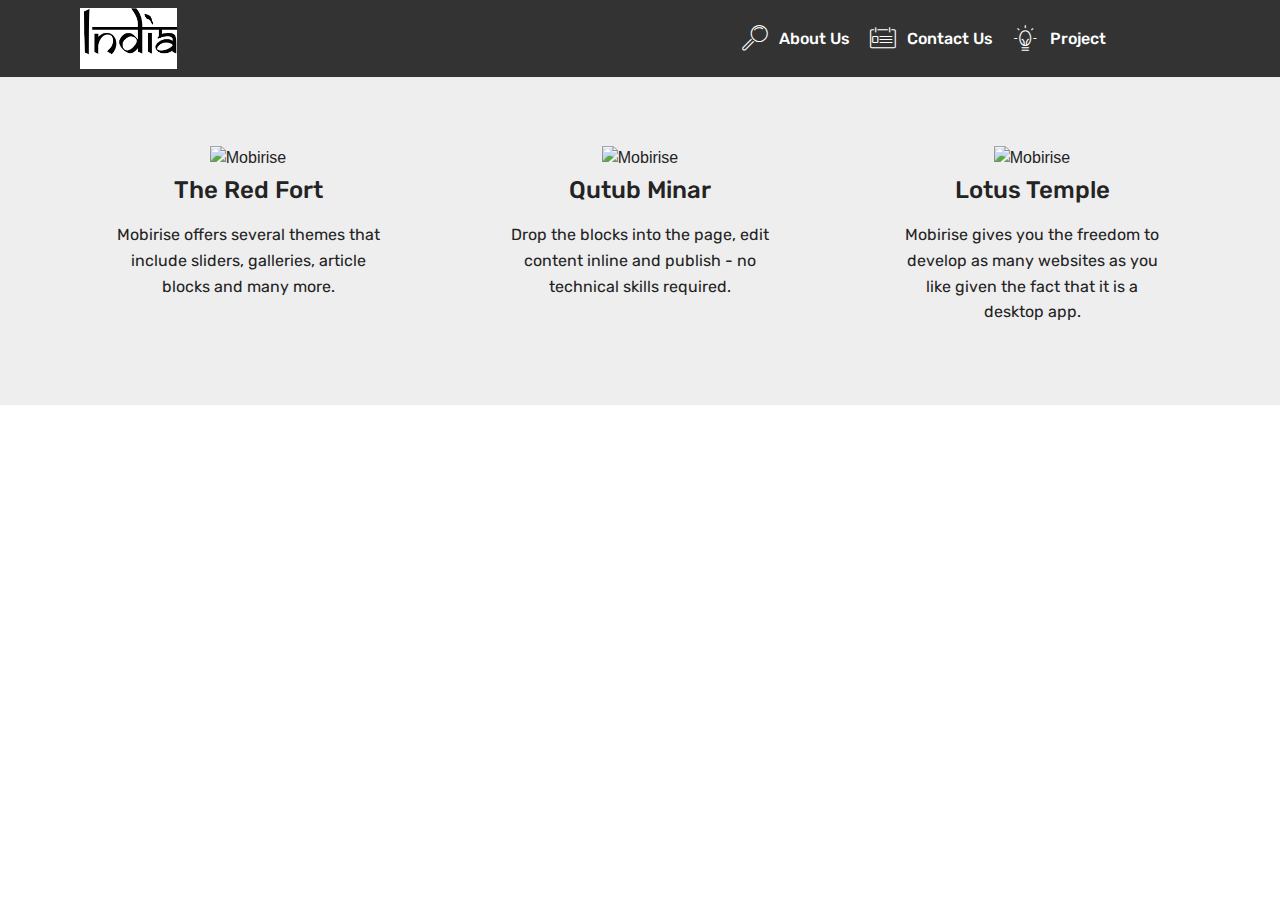
==== delhi1.html @ 6e0da7a0 "create github pages" ====
<!DOCTYPE html>
<html >
<head>
  <!-- Site made with Mobirise Website Builder v4.6.5, https://mobirise.com -->
  <meta charset="UTF-8">
  <meta http-equiv="X-UA-Compatible" content="IE=edge">
  <meta name="generator" content="Mobirise v4.6.5, mobirise.com">
  <meta name="viewport" content="width=device-width, initial-scale=1, minimum-scale=1">
  <link rel="shortcut icon" href="assets/images/3-1-442x114.png" type="image/x-icon">
  <meta name="description" content="Web Site Generator Description">
  <title>delhi1</title>
  <link rel="stylesheet" href="assets/web/assets/mobirise-icons/mobirise-icons.css">
  <link rel="stylesheet" href="assets/tether/tether.min.css">
  <link rel="stylesheet" href="assets/bootstrap/css/bootstrap.min.css">
  <link rel="stylesheet" href="assets/bootstrap/css/bootstrap-grid.min.css">
  <link rel="stylesheet" href="assets/bootstrap/css/bootstrap-reboot.min.css">
  <link rel="stylesheet" href="assets/dropdown/css/style.css">
  <link rel="stylesheet" href="assets/theme/css/style.css">
  <link rel="stylesheet" href="assets/mobirise/css/mbr-additional.css" type="text/css">
  
  
  
</head>
<body>

<!-- Google Analytics -->
<!-- Global site tag (gtag.js) - Google Analytics -->
<script async src="https://www.googletagmanager.com/gtag/js?id=UA-113902270-1"></script>
<script>
  window.dataLayer = window.dataLayer || [];
  function gtag(){dataLayer.push(arguments);}
  gtag('js', new Date());

  gtag('config', 'UA-113902270-1');
</script>

<!-- /Google Analytics -->


  <section class="menu cid-qJ8VXp7LiE" once="menu" id="menu1-j">

    

    <nav class="navbar navbar-expand beta-menu navbar-dropdown align-items-center navbar-fixed-top navbar-toggleable-sm">
        <button class="navbar-toggler navbar-toggler-right" type="button" data-toggle="collapse" data-target="#navbarSupportedContent" aria-controls="navbarSupportedContent" aria-expanded="false" aria-label="Toggle navigation">
            <div class="hamburger">
                <span></span>
                <span></span>
                <span></span>
                <span></span>
            </div>
        </button>
        <div class="menu-logo">
            <div class="navbar-brand">
                <span class="navbar-logo">
                    <a href="https://mobirise.com">
                         <img src="assets/images/3-1-442x114.png" alt="Mobirise" title="" style="height: 3.8rem;">
                    </a>
                </span>
                <span class="navbar-caption-wrap"><a class="navbar-caption text-white display-4" href="https://mobirise.com"></a></span>
            </div>
        </div>
        <div class="collapse navbar-collapse" id="navbarSupportedContent">
            <ul class="navbar-nav nav-dropdown nav-right" data-app-modern-menu="true"><li class="nav-item">
                    <a class="nav-link link text-white display-4" href="index.html#footer1-4">
                        <span class="mbri-search mbr-iconfont mbr-iconfont-btn"></span>
                        About Us
                    </a>
                </li><li class="nav-item"><a class="nav-link link text-white display-4" href="index.html#form1-a"><span class="mbri-contact-form mbr-iconfont mbr-iconfont-btn"></span>
                        Contact Us </a></li><li class="nav-item"><a class="nav-link link text-white display-4" href="page1.html"><span class="mbri-idea mbr-iconfont mbr-iconfont-btn"></span>
                        Project &nbsp; &nbsp; &nbsp; &nbsp; &nbsp; &nbsp; &nbsp; &nbsp; &nbsp; &nbsp;&nbsp;</a></li></ul>
            
        </div>
    </nav>
</section>

<section class="engine"><a href="https://mobirise.ws/g">create free website</a></section><section class="features13 cid-qKVm4qKJah" id="features13-k">

    

    
    <div class="container">
        <h2 class="mbr-section-title pb-3 mbr-fonts-style display-2">Explore Delhi</h2>

        <div class="media-container-row container">
            <div class="card col-12 col-md-6 p-5 m-3 align-center col-lg-4">
                <div class="card-img">
                    <img src="assets/images/jumbotron.jpg" alt="Mobirise">
                </div>
                <h4 class="card-title py-2 mbr-fonts-style display-5">The Red Fort</h4>
                <p class="mbr-text mbr-fonts-style display-7">
                    Mobirise offers several themes that include sliders, galleries, article blocks and many more.
                </p>
            </div>
            <div class="card col-12 col-md-6 p-5 m-3 align-center col-lg-4">
                <div class="card-img">
                    <img src="assets/images/jumbotron2.jpg" alt="Mobirise">
                </div>
                <h4 class="card-title py-2 mbr-fonts-style display-5">Qutub Minar</h4>
                <p class="mbr-text mbr-fonts-style display-7">
                    Drop the blocks into the page, edit content inline and publish - no technical skills required.
                </p>
            </div>
            <div class="card col-12 col-md-6 p-5 m-3 align-center col-lg-4">
                <div class="card-img">
                    <img src="assets/images/background5.jpg" alt="Mobirise">
                </div>
                <h4 class="card-title py-2 mbr-fonts-style display-5">Lotus Temple</h4>
                <p class="mbr-text mbr-fonts-style display-7">
                    Mobirise gives you the freedom to develop as many websites as you like given the fact that it is a desktop app.
                </p>
            </div>    
        </div>
</div></section>


  <script src="assets/web/assets/jquery/jquery.min.js"></script>
  <script src="assets/popper/popper.min.js"></script>
  <script src="assets/tether/tether.min.js"></script>
  <script src="assets/bootstrap/js/bootstrap.min.js"></script>
  <script src="assets/smoothscroll/smooth-scroll.js"></script>
  <script src="assets/dropdown/js/script.min.js"></script>
  <script src="assets/touchswipe/jquery.touch-swipe.min.js"></script>
  <script src="assets/theme/js/script.js"></script>
  
  
</body>
</html>
---- assets/web/assets/mobirise-icons/mobirise-icons.css ----
@font-face {
  font-family: 'MobiriseIcons';
  src:  url('mobirise-icons.eot?spat4u');
  src:  url('mobirise-icons.eot?spat4u#iefix') format('embedded-opentype'),
    url('mobirise-icons.ttf?spat4u') format('truetype'),
    url('mobirise-icons.woff?spat4u') format('woff'),
    url('mobirise-icons.svg?spat4u#MobiriseIcons') format('svg');
  font-weight: normal;
  font-style: normal;
}

[class^="mbri-"], [class*=" mbri-"] {
  /* use !important to prevent issues with browser extensions that change fonts */
  font-family: MobiriseIcons !important;
  speak: none;
  font-style: normal;
  font-weight: normal;
  font-variant: normal;
  text-transform: none;
  line-height: 1;

  /* Better Font Rendering =========== */
  -webkit-font-smoothing: antialiased;
  -moz-osx-font-smoothing: grayscale;
}

.mbri-add-submenu:before {
  content: "\e900";
}
.mbri-alert:before {
  content: "\e901";
}
.mbri-align-center:before {
  content: "\e902";
}
.mbri-align-justify:before {
  content: "\e903";
}
.mbri-align-left:before {
  content: "\e904";
}
.mbri-align-right:before {
  content: "\e905";
}
.mbri-android:before {
  content: "\e906";
}
.mbri-apple:before {
  content: "\e907";
}
.mbri-arrow-down:before {
  content: "\e908";
}
.mbri-arrow-next:before {
  content: "\e909";
}
.mbri-arrow-prev:before {
  content: "\e90a";
}
.mbri-arrow-up:before {
  content: "\e90b";
}
.mbri-bold:before {
  content: "\e90c";
}
.mbri-bookmark:before {
  content: "\e90d";
}
.mbri-bootstrap:before {
  content: "\e90e";
}
.mbri-briefcase:before {
  content: "\e90f";
}
.mbri-browse:before {
  content: "\e910";
}
.mbri-bulleted-list:before {
  content: "\e911";
}
.mbri-calendar:before {
  content: "\e912";
}
.mbri-camera:before {
  content: "\e913";
}
.mbri-cart-add:before {
  content: "\e914";
}
.mbri-cart-full:before {
  content: "\e915";
}
.mbri-cash:before {
  content: "\e916";
}
.mbri-change-style:before {
  content: "\e917";
}
.mbri-chat:before {
  content: "\e918";
}
.mbri-clock:before {
  content: "\e919";
}
.mbri-close:before {
  content: "\e91a";
}
.mbri-cloud:before {
  content: "\e91b";
}
.mbri-code:before {
  content: "\e91c";
}
.mbri-contact-form:before {
  content: "\e91d";
}
.mbri-credit-card:before {
  content: "\e91e";
}
.mbri-cursor-click:before {
  content: "\e91f";
}
.mbri-cust-feedback:before {
  content: "\e920";
}
.mbri-database:before {
  content: "\e921";
}
.mbri-delivery:before {
  content: "\e922";
}
.mbri-desktop:before {
  content: "\e923";
}
.mbri-devices:before {
  content: "\e924";
}
.mbri-down:before {
  content: "\e925";
}
.mbri-download:before {
  content: "\e989";
}
.mbri-drag-n-drop:before {
  content: "\e927";
}
.mbri-drag-n-drop2:before {
  content: "\e928";
}
.mbri-edit:before {
  content: "\e929";
}
.mbri-edit2:before {
  content: "\e92a";
}
.mbri-error:before {
  content: "\e92b";
}
.mbri-extension:before {
  content: "\e92c";
}
.mbri-features:before {
  content: "\e92d";
}
.mbri-file:before {
  content: "\e92e";
}
.mbri-flag:before {
  content: "\e92f";
}
.mbri-folder:before {
  content: "\e930";
}
.mbri-gift:before {
  content: "\e931";
}
.mbri-github:before {
  content: "\e932";
}
.mbri-globe:before {
  content: "\e933";
}
.mbri-globe-2:before {
  content: "\e934";
}
.mbri-growing-chart:before {
  content: "\e935";
}
.mbri-hearth:before {
  content: "\e936";
}
.mbri-help:before {
  content: "\e937";
}
.mbri-home:before {
  content: "\e938";
}
.mbri-hot-cup:before {
  content: "\e939";
}
.mbri-idea:before {
  content: "\e93a";
}
.mbri-image-gallery:before {
  content: "\e93b";
}
.mbri-image-slider:before {
  content: "\e93c";
}
.mbri-info:before {
  content: "\e93d";
}
.mbri-italic:before {
  content: "\e93e";
}
.mbri-key:before {
  content: "\e93f";
}
.mbri-laptop:before {
  content: "\e940";
}
.mbri-layers:before {
  content: "\e941";
}
.mbri-left-right:before {
  content: "\e942";
}
.mbri-left:before {
  content: "\e943";
}
.mbri-letter:before {
  content: "\e944";
}
.mbri-like:before {
  content: "\e945";
}
.mbri-link:before {
  content: "\e946";
}
.mbri-lock:before {
  content: "\e947";
}
.mbri-login:before {
  content: "\e948";
}
.mbri-logout:before {
  content: "\e949";
}
.mbri-magic-stick:before {
  content: "\e94a";
}
.mbri-map-pin:before {
  content: "\e94b";
}
.mbri-menu:before {
  content: "\e94c";
}
.mbri-mobile:before {
  content: "\e94d";
}
.mbri-mobile2:before {
  content: "\e94e";
}
.mbri-mobirise:before {
  content: "\e94f";
}
.mbri-more-horizontal:before {
  content: "\e950";
}
.mbri-more-vertical:before {
  content: "\e951";
}
.mbri-music:before {
  content: "\e952";
}
.mbri-new-file:before {
  content: "\e953";
}
.mbri-numbered-list:before {
  content: "\e954";
}
.mbri-opened-folder:before {
  content: "\e955";
}
.mbri-pages:before {
  content: "\e956";
}
.mbri-paper-plane:before {
  content: "\e957";
}
.mbri-paperclip:before {
  content: "\e958";
}
.mbri-photo:before {
  content: "\e959";
}
.mbri-photos:before {
  content: "\e95a";
}
.mbri-pin:before {
  content: "\e95b";
}
.mbri-play:before {
  content: "\e95c";
}
.mbri-plus:before {
  content: "\e95d";
}
.mbri-preview:before {
  content: "\e95e";
}
.mbri-print:before {
  content: "\e95f";
}
.mbri-protect:before {
  content: "\e960";
}
.mbri-question:before {
  content: "\e961";
}
.mbri-quote-left:before {
  content: "\e962";
}
.mbri-quote-right:before {
  content: "\e963";
}
.mbri-refresh:before {
  content: "\e964";
}
.mbri-responsive:before {
  content: "\e965";
}
.mbri-right:before {
  content: "\e966";
}
.mbri-rocket:before {
  content: "\e967";
}
.mbri-sad-face:before {
  content: "\e968";
}
.mbri-sale:before {
  content: "\e969";
}
.mbri-save:before {
  content: "\e96a";
}
.mbri-search:before {
  content: "\e96b";
}
.mbri-setting:before {
  content: "\e96c";
}
.mbri-setting2:before {
  content: "\e96d";
}
.mbri-setting3:before {
  content: "\e96e";
}
.mbri-share:before {
  content: "\e96f";
}
.mbri-shopping-bag:before {
  content: "\e970";
}
.mbri-shopping-basket:before {
  content: "\e971";
}
.mbri-shopping-cart:before {
  content: "\e972";
}
.mbri-sites:before {
  content: "\e973";
}
.mbri-smile-face:before {
  content: "\e974";
}
.mbri-speed:before {
  content: "\e975";
}
.mbri-star:before {
  content: "\e976";
}
.mbri-success:before {
  content: "\e977";
}
.mbri-sun:before {
  content: "\e978";
}
.mbri-sun2:before {
  content: "\e979";
}
.mbri-tablet:before {
  content: "\e97a";
}
.mbri-tablet-vertical:before {
  content: "\e97b";
}
.mbri-target:before {
  content: "\e97c";
}
.mbri-timer:before {
  content: "\e97d";
}
.mbri-to-ftp:before {
  content: "\e97e";
}
.mbri-to-local-drive:before {
  content: "\e97f";
}
.mbri-touch-swipe:before {
  content: "\e980";
}
.mbri-touch:before {
  content: "\e981";
}
.mbri-trash:before {
  content: "\e982";
}
.mbri-underline:before {
  content: "\e983";
}
.mbri-unlink:before {
  content: "\e984";
}
.mbri-unlock:before {
  content: "\e985";
}
.mbri-up-down:before {
  content: "\e986";
}
.mbri-up:before {
  content: "\e987";
}
.mbri-update:before {
  content: "\e988";
}
.mbri-upload:before {
 content: "\e926"; 
}
.mbri-user:before {
  content: "\e98a";
}
.mbri-user2:before {
  content: "\e98b";
}
.mbri-users:before {
  content: "\e98c";
}
.mbri-video:before {
  content: "\e98d";
}
.mbri-video-play:before {
  content: "\e98e";
}
.mbri-watch:before {
  content: "\e98f";
}
.mbri-website-theme:before {
  content: "\e990";
}
.mbri-wifi:before {
  content: "\e991";
}
.mbri-windows:before {
  content: "\e992";
}
.mbri-zoom-out:before {
  content: "\e993";
}
.mbri-redo:before {
  content: "\e994";
}
.mbri-undo:before {
  content: "\e995";
}
---- assets/dropdown/css/style.css ----
.navbar-dropdown {
  left: 0;
  padding: 0;
  position: absolute;
  right: 0;
  top: 0;
  transition: all 0.45s ease;
  z-index: 1030;
  background: #282828; }
  .navbar-dropdown .navbar-logo {
    margin-right: 0.8rem;
    transition: margin 0.3s ease-in-out;
    vertical-align: middle; }
    .navbar-dropdown .navbar-logo img {
      height: 3.125rem;
      transition: all 0.3s ease-in-out; }
    .navbar-dropdown .navbar-logo.mbr-iconfont {
      font-size: 3.125rem;
      line-height: 3.125rem; }
  .navbar-dropdown .navbar-caption {
    font-weight: 700;
    white-space: normal;
    vertical-align: -4px;
    line-height: 3.125rem !important; }
    .navbar-dropdown .navbar-caption, .navbar-dropdown .navbar-caption:hover {
      color: inherit;
      text-decoration: none; }
  .navbar-dropdown .mbr-iconfont + .navbar-caption {
    vertical-align: -1px; }
  .navbar-dropdown.navbar-fixed-top {
    position: fixed; }
  .navbar-dropdown .navbar-brand span {
    vertical-align: -4px; }
  .navbar-dropdown.bg-color.transparent {
    background: none; }
  .navbar-dropdown.navbar-short .navbar-brand {
    padding: 0.625rem 0; }
    .navbar-dropdown.navbar-short .navbar-brand span {
      vertical-align: -1px; }
  .navbar-dropdown.navbar-short .navbar-caption {
    line-height: 2.375rem !important;
    vertical-align: -2px; }
  .navbar-dropdown.navbar-short .navbar-logo {
    margin-right: 0.5rem; }
    .navbar-dropdown.navbar-short .navbar-logo img {
      height: 2.375rem; }
    .navbar-dropdown.navbar-short .navbar-logo.mbr-iconfont {
      font-size: 2.375rem;
      line-height: 2.375rem; }
  .navbar-dropdown.navbar-short .mbr-table-cell {
    height: 3.625rem; }
  .navbar-dropdown .navbar-close {
    left: 0.6875rem;
    position: fixed;
    top: 0.75rem;
    z-index: 1000; }
  .navbar-dropdown .hamburger-icon {
    content: "";
    display: inline-block;
    vertical-align: middle;
    width: 16px;
    -webkit-box-shadow: 0 -6px 0 1px #282828,0 0 0 1px #282828,0 6px 0 1px #282828;
    -moz-box-shadow: 0 -6px 0 1px #282828,0 0 0 1px #282828,0 6px 0 1px #282828;
    box-shadow: 0 -6px 0 1px #282828,0 0 0 1px #282828,0 6px 0 1px #282828; }

.dropdown-menu .dropdown-toggle[data-toggle="dropdown-submenu"]::after {
  border-bottom: 0.35em solid transparent;
  border-left: 0.35em solid;
  border-right: 0;
  border-top: 0.35em solid transparent;
  margin-left: 0.3rem; }

.dropdown-menu .dropdown-item:focus {
  outline: 0; }

.nav-dropdown {
  font-size: 0.75rem;
  font-weight: 500;
  height: auto !important; }
  .nav-dropdown .nav-btn {
    padding-left: 1rem; }
  .nav-dropdown .link {
    margin: .667em 1.667em;
    font-weight: 500;
    padding: 0;
    transition: color .2s ease-in-out; }
    .nav-dropdown .link.dropdown-toggle {
      margin-right: 2.583em; }
      .nav-dropdown .link.dropdown-toggle::after {
        margin-left: .25rem;
        border-top: 0.35em solid;
        border-right: 0.35em solid transparent;
        border-left: 0.35em solid transparent;
        border-bottom: 0; }
      .nav-dropdown .link.dropdown-toggle[aria-expanded="true"] {
        margin: 0;
        padding: 0.667em 3.263em  0.667em 1.667em; }
  .nav-dropdown .link::after,
  .nav-dropdown .dropdown-item::after {
    color: inherit; }
  .nav-dropdown .btn {
    font-size: 0.75rem;
    font-weight: 700;
    letter-spacing: 0;
    margin-bottom: 0;
    padding-left: 1.25rem;
    padding-right: 1.25rem; }
  .nav-dropdown .dropdown-menu {
    border-radius: 0;
    border: 0;
    left: 0;
    margin: 0;
    padding-bottom: 1.25rem;
    padding-top: 1.25rem;
    position: relative; }
  .nav-dropdown .dropdown-submenu {
    margin-left: 0.125rem;
    top: 0; }
  .nav-dropdown .dropdown-item {
    font-weight: 500;
    line-height: 2;
    padding: 0.3846em 4.615em 0.3846em 1.5385em;
    position: relative;
    transition: color .2s ease-in-out, background-color .2s ease-in-out; }
    .nav-dropdown .dropdown-item::after {
      margin-top: -0.3077em;
      position: absolute;
      right: 1.1538em;
      top: 50%; }
    .nav-dropdown .dropdown-item:focus, .nav-dropdown .dropdown-item:hover {
      background: none; }

@media (max-width: 767px) {
  .nav-dropdown.navbar-toggleable-sm {
    bottom: 0;
    display: none;
    left: 0;
    overflow-x: hidden;
    position: fixed;
    top: 0;
    transform: translateX(-100%);
    -ms-transform: translateX(-100%);
    -webkit-transform: translateX(-100%);
    width: 18.75rem;
    z-index: 999; } }
.nav-dropdown.navbar-toggleable-xl {
  bottom: 0;
  display: none;
  left: 0;
  overflow-x: hidden;
  position: fixed;
  top: 0;
  transform: translateX(-100%);
  -ms-transform: translateX(-100%);
  -webkit-transform: translateX(-100%);
  width: 18.75rem;
  z-index: 999; }

.nav-dropdown-sm {
  display: block !important;
  overflow-x: hidden;
  overflow: auto;
  padding-top: 3.875rem; }
  .nav-dropdown-sm::after {
    content: "";
    display: block;
    height: 3rem;
    width: 100%; }
  .nav-dropdown-sm.collapse.in ~ .navbar-close {
    display: block !important; }
  .nav-dropdown-sm.collapsing, .nav-dropdown-sm.collapse.in {
    transform: translateX(0);
    -ms-transform: translateX(0);
    -webkit-transform: translateX(0);
    transition: all 0.25s ease-out;
    -webkit-transition: all 0.25s ease-out;
    background: #282828; }
  .nav-dropdown-sm.collapsing[aria-expanded="false"] {
    transform: translateX(-100%);
    -ms-transform: translateX(-100%);
    -webkit-transform: translateX(-100%); }
  .nav-dropdown-sm .nav-item {
    display: block;
    margin-left: 0 !important;
    padding-left: 0; }
  .nav-dropdown-sm .link,
  .nav-dropdown-sm .dropdown-item {
    border-top: 1px dotted rgba(255, 255, 255, 0.1);
    font-size: 0.8125rem;
    line-height: 1.6;
    margin: 0 !important;
    padding: 0.875rem 2.4rem 0.875rem 1.5625rem !important;
    position: relative;
    white-space: normal; }
    .nav-dropdown-sm .link:focus, .nav-dropdown-sm .link:hover,
    .nav-dropdown-sm .dropdown-item:focus,
    .nav-dropdown-sm .dropdown-item:hover {
      background: rgba(0, 0, 0, 0.2) !important;
      color: #c0a375; }
  .nav-dropdown-sm .nav-btn {
    position: relative;
    padding: 1.5625rem 1.5625rem 0 1.5625rem; }
    .nav-dropdown-sm .nav-btn::before {
      border-top: 1px dotted rgba(255, 255, 255, 0.1);
      content: "";
      left: 0;
      position: absolute;
      top: 0;
      width: 100%; }
    .nav-dropdown-sm .nav-btn + .nav-btn {
      padding-top: 0.625rem; }
      .nav-dropdown-sm .nav-btn + .nav-btn::before {
        display: none; }
  .nav-dropdown-sm .btn {
    padding: 0.625rem 0; }
  .nav-dropdown-sm .dropdown-toggle[data-toggle="dropdown-submenu"]::after {
    margin-left: .25rem;
    border-top: 0.35em solid;
    border-right: 0.35em solid transparent;
    border-left: 0.35em solid transparent;
    border-bottom: 0; }
  .nav-dropdown-sm .dropdown-toggle[data-toggle="dropdown-submenu"][aria-expanded="true"]::after {
    border-top: 0;
    border-right: 0.35em solid transparent;
    border-left: 0.35em solid transparent;
    border-bottom: 0.35em solid; }
  .nav-dropdown-sm .dropdown-menu {
    margin: 0;
    padding: 0;
    position: relative;
    top: 0;
    left: 0;
    width: 100%;
    border: 0;
    float: none;
    border-radius: 0;
    background: none; }
  .nav-dropdown-sm .dropdown-submenu {
    left: 100%;
    margin-left: 0.125rem;
    margin-top: -1.25rem;
    top: 0; }

.navbar-toggleable-sm .nav-dropdown .dropdown-menu {
  position: absolute; }

.navbar-toggleable-sm .nav-dropdown .dropdown-submenu {
  left: 100%;
  margin-left: 0.125rem;
  margin-top: -1.25rem;
  top: 0; }

.navbar-toggleable-sm.opened .nav-dropdown .dropdown-menu {
  position: relative; }

.navbar-toggleable-sm.opened .nav-dropdown .dropdown-submenu {
  left: 0;
  margin-left: 00rem;
  margin-top: 0rem;
  top: 0; }

.is-builder .nav-dropdown.collapsing {
  transition: none !important; }

/*# sourceMappingURL=style.css.map */
---- assets/theme/css/style.css ----
/*!
 * Mobirise v4 theme (https://mobirise.com/)
 * Copyright 2017 Mobirise
 */
section {
  background-color: #eeeeee; }

section,
.container,
.container-fluid {
  position: relative;
  word-wrap: break-word; }

a.mbr-iconfont:hover {
  text-decoration: none; }

.article .lead p, .article .lead ul, .article .lead ol, .article .lead pre, .article .lead blockquote {
  margin-bottom: 0; }

a {
  font-style: normal;
  font-weight: 400;
  cursor: pointer; }
  a, a:hover {
    text-decoration: none; }

figure {
  margin-bottom: 0; }

body {
  color: #232323; }

h1, h2, h3, h4, h5, h6,
.h1, .h2, .h3, .h4, .h5, .h6,
.display-1, .display-2, .display-3, .display-4 {
  line-height: 1;
  word-break: break-word;
  word-wrap: break-word; }

b, strong {
  font-weight: bold; }

blockquote {
  padding: 10px 0 10px 20px;
  position: relative;
  border-left: 2px solid;
  border-color: #ff3366; }

input:-webkit-autofill, input:-webkit-autofill:hover, input:-webkit-autofill:focus, input:-webkit-autofill:active {
  transition-delay: 9999s;
  transition-property: background-color, color; }

textarea[type="hidden"] {
  display: none; }

body {
  position: relative; }

section {
  background-position: 50% 50%;
  background-repeat: no-repeat;
  background-size: cover; }
  section .mbr-background-video,
  section .mbr-background-video-preview {
    position: absolute;
    bottom: 0;
    left: 0;
    right: 0;
    top: 0; }

.hidden {
  visibility: hidden; }

.mbr-z-index20 {
  z-index: 20; }

/*! Base colors */
.mbr-white {
  color: #ffffff; }

.mbr-black {
  color: #000000; }

.mbr-bg-white {
  background-color: #ffffff; }

.mbr-bg-black {
  background-color: #000000; }

/*! Text-aligns */
.align-left {
  text-align: left; }

.align-center {
  text-align: center; }

.align-right {
  text-align: right; }

@media (max-width: 767px) {
  .align-left, .align-center, .align-right, .mbr-section-btn, .mbr-section-title {
    text-align: center; } }
/*! Font-weight  */
.mbr-light {
  font-weight: 300; }

.mbr-regular {
  font-weight: 400; }

.mbr-semibold {
  font-weight: 500; }

.mbr-bold {
  font-weight: 700; }

/*! Media  */
.media-size-item {
  -webkit-flex: 1 1 auto;
  -moz-flex: 1 1 auto;
  -ms-flex: 1 1 auto;
  -o-flex: 1 1 auto;
  flex: 1 1 auto; }

.media-content {
  -webkit-flex-basis: 100%;
  flex-basis: 100%; }

.media-container-row {
  display: -ms-flexbox;
  display: -webkit-flex;
  display: flex;
  -webkit-flex-direction: row;
  -ms-flex-direction: row;
  flex-direction: row;
  -webkit-flex-wrap: wrap;
  -ms-flex-wrap: wrap;
  flex-wrap: wrap;
  -webkit-justify-content: center;
  -ms-flex-pack: center;
  justify-content: center;
  -webkit-align-content: center;
  -ms-flex-line-pack: center;
  align-content: center;
  -webkit-align-items: start;
  -ms-flex-align: start;
  align-items: start; }
  .media-container-row .media-size-item {
    width: 400px; }

.media-container-column {
  display: -ms-flexbox;
  display: -webkit-flex;
  display: flex;
  -webkit-flex-direction: column;
  -ms-flex-direction: column;
  flex-direction: column;
  -webkit-flex-wrap: wrap;
  -ms-flex-wrap: wrap;
  flex-wrap: wrap;
  -webkit-justify-content: center;
  -ms-flex-pack: center;
  justify-content: center;
  -webkit-align-content: center;
  -ms-flex-line-pack: center;
  align-content: center;
  -webkit-align-items: stretch;
  -ms-flex-align: stretch;
  align-items: stretch; }
  .media-container-column > * {
    width: 100%; }

@media (min-width: 992px) {
  .media-container-row {
    -webkit-flex-wrap: nowrap;
    -ms-flex-wrap: nowrap;
    flex-wrap: nowrap; } }
figure {
  overflow: hidden; }

figure[mbr-media-size] {
  transition: width 0.1s; }

.mbr-figure img, .mbr-figure iframe {
  display: block;
  width: 100%; }

.card {
  background-color: transparent;
  border: none; }

.card-img {
  text-align: center;
  flex-shrink: 0; }

.media {
  max-width: 100%;
  margin: 0 auto; }

.mbr-figure {
  -ms-flex-item-align: center;
  -ms-grid-row-align: center;
  -webkit-align-self: center;
  align-self: center; }

.media-container > div {
  max-width: 100%; }

.mbr-figure img, .card-img img {
  width: 100%; }

@media (max-width: 991px) {
  .media-size-item {
    width: auto !important; }

  .media {
    width: auto; }

  .mbr-figure {
    width: 100% !important; } }
/*! Buttons */
.mbr-section-btn {
  margin-left: -.25rem;
  margin-right: -.25rem;
  font-size: 0; }

nav .mbr-section-btn {
  margin-left: 0rem;
  margin-right: 0rem; }

/*! Btn icon margin */
.btn .mbr-iconfont, .btn.btn-sm .mbr-iconfont {
  cursor: pointer;
  margin-right: 0.5rem; }

.btn.btn-md .mbr-iconfont, .btn.btn-md .mbr-iconfont {
  margin-right: 0.8rem; }

.mbr-regular {
  font-weight: 400; }

.mbr-semibold {
  font-weight: 500; }

.mbr-bold {
  font-weight: 700; }

[type="submit"] {
  -webkit-appearance: none; }

/*! Full-screen */
.mbr-fullscreen .mbr-overlay {
  min-height: 100vh; }

.mbr-fullscreen {
  display: flex;
  display: -webkit-flex;
  display: -moz-flex;
  display: -ms-flex;
  display: -o-flex;
  align-items: center;
  -webkit-align-items: center;
  min-height: 100vh;
  padding-top: 3rem;
  padding-bottom: 3rem; }

/*! Map */
.map {
  height: 25rem;
  position: relative; }
  .map iframe {
    width: 100%;
    height: 100%; }

/* Form */
.form-asterisk {
  font-family: initial;
  position: absolute;
  top: -2px;
  font-weight: normal; }

/*! Scroll to top arrow */
.mbr-arrow-up {
  bottom: 25px;
  right: 90px;
  position: fixed;
  text-align: right;
  z-index: 5000;
  color: #ffffff;
  font-size: 32px;
  transform: rotate(180deg);
  -webkit-transform: rotate(180deg); }

.mbr-arrow-up a {
  background: rgba(0, 0, 0, 0.2);
  border-radius: 3px;
  color: #fff;
  display: inline-block;
  height: 60px;
  width: 60px;
  outline-style: none !important;
  position: relative;
  text-decoration: none;
  transition: all .3s ease-in-out;
  cursor: pointer;
  text-align: center; }
  .mbr-arrow-up a:hover {
    background-color: rgba(0, 0, 0, 0.4); }
  .mbr-arrow-up a i {
    line-height: 60px; }

.mbr-arrow-up-icon {
  display: block;
  color: #fff; }

.mbr-arrow-up-icon::before {
  content: "\203a";
  display: inline-block;
  font-family: serif;
  font-size: 32px;
  line-height: 1;
  font-style: normal;
  position: relative;
  top: 6px;
  left: -4px;
  -webkit-transform: rotate(-90deg);
  transform: rotate(-90deg); }

/*! Arrow Down */
.mbr-arrow {
  position: absolute;
  bottom: 45px;
  left: 50%;
  width: 60px;
  height: 60px;
  cursor: pointer;
  background-color: rgba(80, 80, 80, 0.5);
  border-radius: 50%;
  -webkit-transform: translateX(-50%);
  transform: translateX(-50%); }
  .mbr-arrow > a {
    display: inline-block;
    text-decoration: none;
    outline-style: none;
    -webkit-animation: arrowdown 1.7s ease-in-out infinite;
    animation: arrowdown 1.7s ease-in-out infinite; }
    .mbr-arrow > a > i {
      position: absolute;
      top: -2px;
      left: 15px;
      font-size: 2rem; }

@keyframes arrowdown {
  0% {
    transform: translateY(0px);
    -webkit-transform: translateY(0px); }
  50% {
    transform: translateY(-5px);
    -webkit-transform: translateY(-5px); }
  100% {
    transform: translateY(0px);
    -webkit-transform: translateY(0px); } }
@-webkit-keyframes arrowdown {
  0% {
    transform: translateY(0px);
    -webkit-transform: translateY(0px); }
  50% {
    transform: translateY(-5px);
    -webkit-transform: translateY(-5px); }
  100% {
    transform: translateY(0px);
    -webkit-transform: translateY(0px); } }
@media (max-width: 500px) {
  .mbr-arrow-up {
    left: 50%;
    right: auto;
    transform: translateX(-50%) rotate(180deg);
    -webkit-transform: translateX(-50%) rotate(180deg); } }
/*Gradients animation*/
@keyframes gradient-animation {
  from {
    background-position: 0% 100%;
    animation-timing-function: ease-in-out; }
  to {
    background-position: 100% 0%;
    animation-timing-function: ease-in-out; } }
@-webkit-keyframes gradient-animation {
  from {
    background-position: 0% 100%;
    animation-timing-function: ease-in-out; }
  to {
    background-position: 100% 0%;
    animation-timing-function: ease-in-out; } }
.bg-gradient {
  background-size: 200% 200%;
  animation: gradient-animation 5s infinite alternate;
  -webkit-animation: gradient-animation 5s infinite alternate; }

.menu .navbar-brand {
  display: -webkit-flex; }
  .menu .navbar-brand span {
    display: flex;
    display: -webkit-flex; }
  .menu .navbar-brand .navbar-caption-wrap {
    display: -webkit-flex; }
  .menu .navbar-brand .navbar-logo img {
    display: -webkit-flex; }
@media (min-width: 768px) and (max-width: 991px) {
  .menu .navbar-toggleable-sm .navbar-nav {
    display: -webkit-box;
    display: -webkit-flex;
    display: -ms-flexbox; } }
@media (min-width: 992px) {
  .menu .navbar-nav.nav-dropdown {
    display: -webkit-flex; }
  .menu .navbar-toggleable-sm .navbar-collapse {
    display: -webkit-flex !important; } }

/*# sourceMappingURL=style.css.map */
.engine {
	position: absolute;
	text-indent: -2400px;
	text-align: center;
	padding: 0;
	top: 0;
	left: -2400px;
}
---- assets/mobirise/css/mbr-additional.css ----
@import url(https://fonts.googleapis.com/css?family=Rubik:300,300i,400,400i,500,500i,700,700i,900,900i);





body {
  font-style: normal;
  line-height: 1.5;
}
.mbr-section-title {
  font-style: normal;
  line-height: 1.2;
}
.mbr-section-subtitle {
  line-height: 1.3;
}
.mbr-text {
  font-style: normal;
  line-height: 1.6;
}
.display-1 {
  font-family: 'Rubik', sans-serif;
  font-size: 4.25rem;
}
.display-1 > .mbr-iconfont {
  font-size: 6.8rem;
}
.display-2 {
  font-family: 'Rubik', sans-serif;
  font-size: 3rem;
}
.display-2 > .mbr-iconfont {
  font-size: 4.8rem;
}
.display-4 {
  font-family: 'Rubik', sans-serif;
  font-size: 1rem;
}
.display-4 > .mbr-iconfont {
  font-size: 1.6rem;
}
.display-5 {
  font-family: 'Rubik', sans-serif;
  font-size: 1.5rem;
}
.display-5 > .mbr-iconfont {
  font-size: 2.4rem;
}
.display-7 {
  font-family: 'Rubik', sans-serif;
  font-size: 1rem;
}
.display-7 > .mbr-iconfont {
  font-size: 1.6rem;
}
/* ---- Fluid typography for mobile devices ---- */
/* 1.4 - font scale ratio ( bootstrap == 1.42857 ) */
/* 100vw - current viewport width */
/* (48 - 20)  48 == 48rem == 768px, 20 == 20rem == 320px(minimal supported viewport) */
/* 0.65 - min scale variable, may vary */
@media (max-width: 768px) {
  .display-1 {
    font-size: 3.4rem;
    font-size: calc( 2.1374999999999997rem + (4.25 - 2.1374999999999997) * ((100vw - 20rem) / (48 - 20)));
    line-height: calc( 1.4 * (2.1374999999999997rem + (4.25 - 2.1374999999999997) * ((100vw - 20rem) / (48 - 20))));
  }
  .display-2 {
    font-size: 2.4rem;
    font-size: calc( 1.7rem + (3 - 1.7) * ((100vw - 20rem) / (48 - 20)));
    line-height: calc( 1.4 * (1.7rem + (3 - 1.7) * ((100vw - 20rem) / (48 - 20))));
  }
  .display-4 {
    font-size: 0.8rem;
    font-size: calc( 1rem + (1 - 1) * ((100vw - 20rem) / (48 - 20)));
    line-height: calc( 1.4 * (1rem + (1 - 1) * ((100vw - 20rem) / (48 - 20))));
  }
  .display-5 {
    font-size: 1.2rem;
    font-size: calc( 1.175rem + (1.5 - 1.175) * ((100vw - 20rem) / (48 - 20)));
    line-height: calc( 1.4 * (1.175rem + (1.5 - 1.175) * ((100vw - 20rem) / (48 - 20))));
  }
}
/* Buttons */
.btn {
  font-weight: 500;
  border-width: 2px;
  font-style: normal;
  letter-spacing: 1px;
  margin: .4rem .8rem;
  white-space: normal;
  -webkit-transition: all 0.3s ease-in-out;
  -moz-transition: all 0.3s ease-in-out;
  transition: all 0.3s ease-in-out;
  padding: 1rem 3rem;
  border-radius: 3px;
  display: inline-flex;
  align-items: center;
  justify-content: center;
  word-break: break-word;
}
.btn-sm {
  font-weight: 500;
  letter-spacing: 1px;
  -webkit-transition: all 0.3s ease-in-out;
  -moz-transition: all 0.3s ease-in-out;
  transition: all 0.3s ease-in-out;
  padding: 0.6rem 1.5rem;
  border-radius: 3px;
}
.btn-md {
  font-weight: 500;
  letter-spacing: 1px;
  margin: .4rem .8rem !important;
  -webkit-transition: all 0.3s ease-in-out;
  -moz-transition: all 0.3s ease-in-out;
  transition: all 0.3s ease-in-out;
  padding: 1rem 3rem;
  border-radius: 3px;
}
.btn-lg {
  font-weight: 500;
  letter-spacing: 1px;
  margin: .4rem .8rem !important;
  -webkit-transition: all 0.3s ease-in-out;
  -moz-transition: all 0.3s ease-in-out;
  transition: all 0.3s ease-in-out;
  padding: 1.2rem 3.2rem;
  border-radius: 3px;
}
.bg-primary {
  background-color: #149dcc !important;
}
.bg-success {
  background-color: #f7ed4a !important;
}
.bg-info {
  background-color: #82786e !important;
}
.bg-warning {
  background-color: #879a9f !important;
}
.bg-danger {
  background-color: #b1a374 !important;
}
.btn-primary,
.btn-primary:active {
  background-color: #149dcc !important;
  border-color: #149dcc !important;
  color: #ffffff !important;
}
.btn-primary:hover,
.btn-primary:focus,
.btn-primary.focus,
.btn-primary.active {
  color: #ffffff !important;
  background-color: #0d6786 !important;
  border-color: #0d6786 !important;
}
.btn-primary.disabled,
.btn-primary:disabled {
  color: #ffffff !important;
  background-color: #0d6786 !important;
  border-color: #0d6786 !important;
}
.btn-secondary,
.btn-secondary:active {
  background-color: #ff3366 !important;
  border-color: #ff3366 !important;
  color: #ffffff !important;
}
.btn-secondary:hover,
.btn-secondary:focus,
.btn-secondary.focus,
.btn-secondary.active {
  color: #ffffff !important;
  background-color: #e50039 !important;
  border-color: #e50039 !important;
}
.btn-secondary.disabled,
.btn-secondary:disabled {
  color: #ffffff !important;
  background-color: #e50039 !important;
  border-color: #e50039 !important;
}
.btn-info,
.btn-info:active {
  background-color: #82786e !important;
  border-color: #82786e !important;
  color: #ffffff !important;
}
.btn-info:hover,
.btn-info:focus,
.btn-info.focus,
.btn-info.active {
  color: #ffffff !important;
  background-color: #59524b !important;
  border-color: #59524b !important;
}
.btn-info.disabled,
.btn-info:disabled {
  color: #ffffff !important;
  background-color: #59524b !important;
  border-color: #59524b !important;
}
.btn-success,
.btn-success:active {
  background-color: #f7ed4a !important;
  border-color: #f7ed4a !important;
  color: #3f3c03 !important;
}
.btn-success:hover,
.btn-success:focus,
.btn-success.focus,
.btn-success.active {
  color: #3f3c03 !important;
  background-color: #eadd0a !important;
  border-color: #eadd0a !important;
}
.btn-success.disabled,
.btn-success:disabled {
  color: #3f3c03 !important;
  background-color: #eadd0a !important;
  border-color: #eadd0a !important;
}
.btn-warning,
.btn-warning:active {
  background-color: #879a9f !important;
  border-color: #879a9f !important;
  color: #ffffff !important;
}
.btn-warning:hover,
.btn-warning:focus,
.btn-warning.focus,
.btn-warning.active {
  color: #ffffff !important;
  background-color: #617479 !important;
  border-color: #617479 !important;
}
.btn-warning.disabled,
.btn-warning:disabled {
  color: #ffffff !important;
  background-color: #617479 !important;
  border-color: #617479 !important;
}
.btn-danger,
.btn-danger:active {
  background-color: #b1a374 !important;
  border-color: #b1a374 !important;
  color: #ffffff !important;
}
.btn-danger:hover,
.btn-danger:focus,
.btn-danger.focus,
.btn-danger.active {
  color: #ffffff !important;
  background-color: #8b7d4e !important;
  border-color: #8b7d4e !important;
}
.btn-danger.disabled,
.btn-danger:disabled {
  color: #ffffff !important;
  background-color: #8b7d4e !important;
  border-color: #8b7d4e !important;
}
.btn-white {
  color: #333333 !important;
}
.btn-white,
.btn-white:active {
  background-color: #ffffff !important;
  border-color: #ffffff !important;
  color: #808080 !important;
}
.btn-white:hover,
.btn-white:focus,
.btn-white.focus,
.btn-white.active {
  color: #808080 !important;
  background-color: #d9d9d9 !important;
  border-color: #d9d9d9 !important;
}
.btn-white.disabled,
.btn-white:disabled {
  color: #808080 !important;
  background-color: #d9d9d9 !important;
  border-color: #d9d9d9 !important;
}
.btn-black,
.btn-black:active {
  background-color: #333333 !important;
  border-color: #333333 !important;
  color: #ffffff !important;
}
.btn-black:hover,
.btn-black:focus,
.btn-black.focus,
.btn-black.active {
  color: #ffffff !important;
  background-color: #0d0d0d !important;
  border-color: #0d0d0d !important;
}
.btn-black.disabled,
.btn-black:disabled {
  color: #ffffff !important;
  background-color: #0d0d0d !important;
  border-color: #0d0d0d !important;
}
.btn-primary-outline,
.btn-primary-outline:active {
  background: none;
  border-color: #0b566f;
  color: #0b566f;
}
.btn-primary-outline:hover,
.btn-primary-outline:focus,
.btn-primary-outline.focus,
.btn-primary-outline.active {
  color: #ffffff;
  background-color: #149dcc;
  border-color: #149dcc;
}
.btn-primary-outline.disabled,
.btn-primary-outline:disabled {
  color: #ffffff !important;
  background-color: #149dcc !important;
  border-color: #149dcc !important;
}
.btn-secondary-outline,
.btn-secondary-outline:active {
  background: none;
  border-color: #cc0033;
  color: #cc0033;
}
.btn-secondary-outline:hover,
.btn-secondary-outline:focus,
.btn-secondary-outline.focus,
.btn-secondary-outline.active {
  color: #ffffff;
  background-color: #ff3366;
  border-color: #ff3366;
}
.btn-secondary-outline.disabled,
.btn-secondary-outline:disabled {
  color: #ffffff !important;
  background-color: #ff3366 !important;
  border-color: #ff3366 !important;
}
.btn-info-outline,
.btn-info-outline:active {
  background: none;
  border-color: #4b453f;
  color: #4b453f;
}
.btn-info-outline:hover,
.btn-info-outline:focus,
.btn-info-outline.focus,
.btn-info-outline.active {
  color: #ffffff;
  background-color: #82786e;
  border-color: #82786e;
}
.btn-info-outline.disabled,
.btn-info-outline:disabled {
  color: #ffffff !important;
  background-color: #82786e !important;
  border-color: #82786e !important;
}
.btn-success-outline,
.btn-success-outline:active {
  background: none;
  border-color: #d2c609;
  color: #d2c609;
}
.btn-success-outline:hover,
.btn-success-outline:focus,
.btn-success-outline.focus,
.btn-success-outline.active {
  color: #3f3c03;
  background-color: #f7ed4a;
  border-color: #f7ed4a;
}
.btn-success-outline.disabled,
.btn-success-outline:disabled {
  color: #3f3c03 !important;
  background-color: #f7ed4a !important;
  border-color: #f7ed4a !important;
}
.btn-warning-outline,
.btn-warning-outline:active {
  background: none;
  border-color: #55666b;
  color: #55666b;
}
.btn-warning-outline:hover,
.btn-warning-outline:focus,
.btn-warning-outline.focus,
.btn-warning-outline.active {
  color: #ffffff;
  background-color: #879a9f;
  border-color: #879a9f;
}
.btn-warning-outline.disabled,
.btn-warning-outline:disabled {
  color: #ffffff !important;
  background-color: #879a9f !important;
  border-color: #879a9f !important;
}
.btn-danger-outline,
.btn-danger-outline:active {
  background: none;
  border-color: #7a6e45;
  color: #7a6e45;
}
.btn-danger-outline:hover,
.btn-danger-outline:focus,
.btn-danger-outline.focus,
.btn-danger-outline.active {
  color: #ffffff;
  background-color: #b1a374;
  border-color: #b1a374;
}
.btn-danger-outline.disabled,
.btn-danger-outline:disabled {
  color: #ffffff !important;
  background-color: #b1a374 !important;
  border-color: #b1a374 !important;
}
.btn-black-outline,
.btn-black-outline:active {
  background: none;
  border-color: #000000;
  color: #000000;
}
.btn-black-outline:hover,
.btn-black-outline:focus,
.btn-black-outline.focus,
.btn-black-outline.active {
  color: #ffffff;
  background-color: #333333;
  border-color: #333333;
}
.btn-black-outline.disabled,
.btn-black-outline:disabled {
  color: #ffffff !important;
  background-color: #333333 !important;
  border-color: #333333 !important;
}
.btn-white-outline,
.btn-white-outline:active,
.btn-white-outline.active {
  background: none;
  border-color: #ffffff;
  color: #ffffff;
}
.btn-white-outline:hover,
.btn-white-outline:focus,
.btn-white-outline.focus {
  color: #333333;
  background-color: #ffffff;
  border-color: #ffffff;
}
.text-primary {
  color: #149dcc !important;
}
.text-secondary {
  color: #ff3366 !important;
}
.text-success {
  color: #f7ed4a !important;
}
.text-info {
  color: #82786e !important;
}
.text-warning {
  color: #879a9f !important;
}
.text-danger {
  color: #b1a374 !important;
}
.text-white {
  color: #ffffff !important;
}
.text-black {
  color: #000000 !important;
}
a.text-primary:hover,
a.text-primary:focus {
  color: #0b566f !important;
}
a.text-secondary:hover,
a.text-secondary:focus {
  color: #cc0033 !important;
}
a.text-success:hover,
a.text-success:focus {
  color: #d2c609 !important;
}
a.text-info:hover,
a.text-info:focus {
  color: #4b453f !important;
}
a.text-warning:hover,
a.text-warning:focus {
  color: #55666b !important;
}
a.text-danger:hover,
a.text-danger:focus {
  color: #7a6e45 !important;
}
a.text-white:hover,
a.text-white:focus {
  color: #b3b3b3 !important;
}
a.text-black:hover,
a.text-black:focus {
  color: #4d4d4d !important;
}
.alert-success {
  background-color: #70c770;
}
.alert-info {
  background-color: #82786e;
}
.alert-warning {
  background-color: #879a9f;
}
.alert-danger {
  background-color: #b1a374;
}
.mbr-section-btn a.btn:not(.btn-form) {
  border-radius: 100px;
}
.mbr-section-btn a.btn:not(.btn-form):hover,
.mbr-section-btn a.btn:not(.btn-form):focus {
  box-shadow: none !important;
}
.mbr-section-btn a.btn:not(.btn-form):hover,
.mbr-section-btn a.btn:not(.btn-form):focus {
  box-shadow: 0 10px 40px 0 rgba(0, 0, 0, 0.2) !important;
  -webkit-box-shadow: 0 10px 40px 0 rgba(0, 0, 0, 0.2) !important;
}
.mbr-gallery-filter li a {
  border-radius: 100px !important;
}
.mbr-gallery-filter li.active .btn {
  background-color: #149dcc;
  border-color: #149dcc;
  color: #ffffff;
}
.mbr-gallery-filter li.active .btn:focus {
  box-shadow: none;
}
.nav-tabs .nav-link {
  border-radius: 100px !important;
}
.btn-form {
  border-radius: 0;
}
.btn-form:hover {
  cursor: pointer;
}
a,
a:hover {
  color: #149dcc;
}
.mbr-plan-header.bg-primary .mbr-plan-subtitle,
.mbr-plan-header.bg-primary .mbr-plan-price-desc {
  color: #b4e6f8;
}
.mbr-plan-header.bg-success .mbr-plan-subtitle,
.mbr-plan-header.bg-success .mbr-plan-price-desc {
  color: #ffffff;
}
.mbr-plan-header.bg-info .mbr-plan-subtitle,
.mbr-plan-header.bg-info .mbr-plan-price-desc {
  color: #beb8b2;
}
.mbr-plan-header.bg-warning .mbr-plan-subtitle,
.mbr-plan-header.bg-warning .mbr-plan-price-desc {
  color: #ced6d8;
}
.mbr-plan-header.bg-danger .mbr-plan-subtitle,
.mbr-plan-header.bg-danger .mbr-plan-price-desc {
  color: #dfd9c6;
}
/* Scroll to top button*/
.scrollToTop_wraper {
  opacity: 0 !important;
}
#scrollToTop a i:before {
  content: '';
  position: absolute;
  height: 40%;
  top: 25%;
  background: #fff;
  width: 2px;
  left: calc(50% - 1px);
}
#scrollToTop a i:after {
  content: '';
  position: absolute;
  display: block;
  border-top: 2px solid #fff;
  border-right: 2px solid #fff;
  width: 40%;
  height: 40%;
  left: 30%;
  bottom: 30%;
  transform: rotate(135deg);
}
/* Others*/
.note-check a[data-value=Rubik] {
  font-style: normal;
}
.mbr-arrow a {
  color: #ffffff;
}
@media (max-width: 767px) {
  .mbr-arrow {
    display: none;
  }
}
.form-control-label {
  position: relative;
  cursor: pointer;
  margin-bottom: .357em;
  padding: 0;
}
.alert {
  color: #ffffff;
  border-radius: 0;
  border: 0;
  font-size: .875rem;
  line-height: 1.5;
  margin-bottom: 1.875rem;
  padding: 1.25rem;
  position: relative;
}
.alert.alert-form::after {
  background-color: inherit;
  bottom: -7px;
  content: "";
  display: block;
  height: 14px;
  left: 50%;
  margin-left: -7px;
  position: absolute;
  transform: rotate(45deg);
  width: 14px;
}
.form-control {
  background-color: #f5f5f5;
  box-shadow: none;
  color: #565656;
  font-family: 'Rubik', sans-serif;
  font-size: 1rem;
  line-height: 1.43;
  min-height: 3.5em;
  padding: 1.07em .5em;
}
.form-control > .mbr-iconfont {
  font-size: 1.6rem;
}
.form-control,
.form-control:focus {
  border: 1px solid #e8e8e8;
}
.form-active .form-control:invalid {
  border-color: red;
}
.mbr-overlay {
  background-color: #000;
  bottom: 0;
  left: 0;
  opacity: .5;
  position: absolute;
  right: 0;
  top: 0;
  z-index: 0;
}
blockquote {
  font-style: italic;
  padding: 10px 0 10px 20px;
  font-size: 1.09rem;
  position: relative;
  border-color: #149dcc;
  border-width: 3px;
}
ul,
ol,
pre,
blockquote {
  margin-bottom: 2.3125rem;
}
pre {
  background: #f4f4f4;
  padding: 10px 24px;
  white-space: pre-wrap;
}
.inactive {
  -webkit-user-select: none;
  -moz-user-select: none;
  -ms-user-select: none;
  user-select: none;
  pointer-events: none;
  -webkit-user-drag: none;
  user-drag: none;
}
.mbr-section__comments .row {
  justify-content: center;
}
/* Forms */
.mbr-form .btn {
  margin: .4rem 0;
}
.mbr-form .input-group-btn a.btn {
  border-radius: 100px !important;
}
.mbr-form .input-group-btn a.btn:hover {
  box-shadow: 0 10px 40px 0 rgba(0, 0, 0, 0.2);
}
.mbr-form .input-group-btn button[type="submit"] {
  border-radius: 100px !important;
  padding: 1rem 3rem;
}
.mbr-form .input-group-btn button[type="submit"]:hover {
  box-shadow: 0 10px 40px 0 rgba(0, 0, 0, 0.2);
}
.form2 .form-control {
  border-top-left-radius: 100px;
  border-bottom-left-radius: 100px;
}
.form2 .input-group-btn a.btn {
  border-top-left-radius: 0 !important;
  border-bottom-left-radius: 0 !important;
}
.form2 .input-group-btn button[type="submit"] {
  border-top-left-radius: 0 !important;
  border-bottom-left-radius: 0 !important;
}
.form3 input[type="email"] {
  border-radius: 100px !important;
}
@media (max-width: 349px) {
  .form2 input[type="email"] {
    border-radius: 100px !important;
  }
  .form2 .input-group-btn a.btn {
    border-radius: 100px !important;
  }
  .form2 .input-group-btn button[type="submit"] {
    border-radius: 100px !important;
  }
}
@media (max-width: 767px) {
  .btn {
    font-size: .75rem !important;
  }
  .btn .mbr-iconfont {
    font-size: 1rem !important;
  }
}
/* Social block */
.btn-social {
  font-size: 20px;
  border-radius: 50%;
  padding: 0;
  width: 44px;
  height: 44px;
  line-height: 44px;
  text-align: center;
  position: relative;
  border: 2px solid #c0a375;
  border-color: #149dcc;
  color: #232323;
  cursor: pointer;
}
.btn-social i {
  top: 0;
  line-height: 44px;
  width: 44px;
}
.btn-social:hover {
  color: #fff;
  background: #149dcc;
}
.btn-social + .btn {
  margin-left: .1rem;
}
/* Footer */
.mbr-footer-content li::before,
.mbr-footer .mbr-contacts li::before {
  background: #149dcc;
}
.mbr-footer-content li a:hover,
.mbr-footer .mbr-contacts li a:hover {
  color: #149dcc;
}
.footer3 input[type="email"],
.footer4 input[type="email"] {
  border-radius: 100px !important;
}
.footer3 .input-group-btn a.btn,
.footer4 .input-group-btn a.btn {
  border-radius: 100px !important;
}
.footer3 .input-group-btn button[type="submit"],
.footer4 .input-group-btn button[type="submit"] {
  border-radius: 100px !important;
}
/* Headers*/
.header13 .form-inline input[type="email"],
.header14 .form-inline input[type="email"] {
  border-radius: 100px;
}
.header13 .form-inline input[type="text"],
.header14 .form-inline input[type="text"] {
  border-radius: 100px;
}
.header13 .form-inline input[type="tel"],
.header14 .form-inline input[type="tel"] {
  border-radius: 100px;
}
.header13 .form-inline a.btn,
.header14 .form-inline a.btn {
  border-radius: 100px;
}
.header13 .form-inline button,
.header14 .form-inline button {
  border-radius: 100px !important;
}
.offset-1 {
  margin-left: 8.33333%;
}
.offset-2 {
  margin-left: 16.66667%;
}
.offset-3 {
  margin-left: 25%;
}
.offset-4 {
  margin-left: 33.33333%;
}
.offset-5 {
  margin-left: 41.66667%;
}
.offset-6 {
  margin-left: 50%;
}
.offset-7 {
  margin-left: 58.33333%;
}
.offset-8 {
  margin-left: 66.66667%;
}
.offset-9 {
  margin-left: 75%;
}
.offset-10 {
  margin-left: 83.33333%;
}
.offset-11 {
  margin-left: 91.66667%;
}
@media (min-width: 576px) {
  .offset-sm-0 {
    margin-left: 0%;
  }
  .offset-sm-1 {
    margin-left: 8.33333%;
  }
  .offset-sm-2 {
    margin-left: 16.66667%;
  }
  .offset-sm-3 {
    margin-left: 25%;
  }
  .offset-sm-4 {
    margin-left: 33.33333%;
  }
  .offset-sm-5 {
    margin-left: 41.66667%;
  }
  .offset-sm-6 {
    margin-left: 50%;
  }
  .offset-sm-7 {
    margin-left: 58.33333%;
  }
  .offset-sm-8 {
    margin-left: 66.66667%;
  }
  .offset-sm-9 {
    margin-left: 75%;
  }
  .offset-sm-10 {
    margin-left: 83.33333%;
  }
  .offset-sm-11 {
    margin-left: 91.66667%;
  }
}
@media (min-width: 768px) {
  .offset-md-0 {
    margin-left: 0%;
  }
  .offset-md-1 {
    margin-left: 8.33333%;
  }
  .offset-md-2 {
    margin-left: 16.66667%;
  }
  .offset-md-3 {
    margin-left: 25%;
  }
  .offset-md-4 {
    margin-left: 33.33333%;
  }
  .offset-md-5 {
    margin-left: 41.66667%;
  }
  .offset-md-6 {
    margin-left: 50%;
  }
  .offset-md-7 {
    margin-left: 58.33333%;
  }
  .offset-md-8 {
    margin-left: 66.66667%;
  }
  .offset-md-9 {
    margin-left: 75%;
  }
  .offset-md-10 {
    margin-left: 83.33333%;
  }
  .offset-md-11 {
    margin-left: 91.66667%;
  }
}
@media (min-width: 992px) {
  .offset-lg-0 {
    margin-left: 0%;
  }
  .offset-lg-1 {
    margin-left: 8.33333%;
  }
  .offset-lg-2 {
    margin-left: 16.66667%;
  }
  .offset-lg-3 {
    margin-left: 25%;
  }
  .offset-lg-4 {
    margin-left: 33.33333%;
  }
  .offset-lg-5 {
    margin-left: 41.66667%;
  }
  .offset-lg-6 {
    margin-left: 50%;
  }
  .offset-lg-7 {
    margin-left: 58.33333%;
  }
  .offset-lg-8 {
    margin-left: 66.66667%;
  }
  .offset-lg-9 {
    margin-left: 75%;
  }
  .offset-lg-10 {
    margin-left: 83.33333%;
  }
  .offset-lg-11 {
    margin-left: 91.66667%;
  }
}
@media (min-width: 1200px) {
  .offset-xl-0 {
    margin-left: 0%;
  }
  .offset-xl-1 {
    margin-left: 8.33333%;
  }
  .offset-xl-2 {
    margin-left: 16.66667%;
  }
  .offset-xl-3 {
    margin-left: 25%;
  }
  .offset-xl-4 {
    margin-left: 33.33333%;
  }
  .offset-xl-5 {
    margin-left: 41.66667%;
  }
  .offset-xl-6 {
    margin-left: 50%;
  }
  .offset-xl-7 {
    margin-left: 58.33333%;
  }
  .offset-xl-8 {
    margin-left: 66.66667%;
  }
  .offset-xl-9 {
    margin-left: 75%;
  }
  .offset-xl-10 {
    margin-left: 83.33333%;
  }
  .offset-xl-11 {
    margin-left: 91.66667%;
  }
}
.navbar-toggler {
  -webkit-align-self: flex-start;
  -ms-flex-item-align: start;
  align-self: flex-start;
  padding: 0.25rem 0.75rem;
  font-size: 1.25rem;
  line-height: 1;
  background: transparent;
  border: 1px solid transparent;
  -webkit-border-radius: 0.25rem;
  border-radius: 0.25rem;
}
.navbar-toggler:focus,
.navbar-toggler:hover {
  text-decoration: none;
}
.navbar-toggler-icon {
  display: inline-block;
  width: 1.5em;
  height: 1.5em;
  vertical-align: middle;
  content: "";
  background: no-repeat center center;
  -webkit-background-size: 100% 100%;
  -o-background-size: 100% 100%;
  background-size: 100% 100%;
}
.navbar-toggler-left {
  position: absolute;
  left: 1rem;
}
.navbar-toggler-right {
  position: absolute;
  right: 1rem;
}
@media (max-width: 575px) {
  .navbar-toggleable .navbar-nav .dropdown-menu {
    position: static;
    float: none;
  }
  .navbar-toggleable > .container {
    padding-right: 0;
    padding-left: 0;
  }
}
@media (min-width: 576px) {
  .navbar-toggleable {
    -webkit-box-orient: horizontal;
    -webkit-box-direction: normal;
    -webkit-flex-direction: row;
    -ms-flex-direction: row;
    flex-direction: row;
    -webkit-flex-wrap: nowrap;
    -ms-flex-wrap: nowrap;
    flex-wrap: nowrap;
    -webkit-box-align: center;
    -webkit-align-items: center;
    -ms-flex-align: center;
    align-items: center;
  }
  .navbar-toggleable .navbar-nav {
    -webkit-box-orient: horizontal;
    -webkit-box-direction: normal;
    -webkit-flex-direction: row;
    -ms-flex-direction: row;
    flex-direction: row;
  }
  .navbar-toggleable .navbar-nav .nav-link {
    padding-right: .5rem;
    padding-left: .5rem;
  }
  .navbar-toggleable > .container {
    display: -webkit-box;
    display: -webkit-flex;
    display: -ms-flexbox;
    display: flex;
    -webkit-flex-wrap: nowrap;
    -ms-flex-wrap: nowrap;
    flex-wrap: nowrap;
    -webkit-box-align: center;
    -webkit-align-items: center;
    -ms-flex-align: center;
    align-items: center;
  }
  .navbar-toggleable .navbar-collapse {
    display: -webkit-box !important;
    display: -webkit-flex !important;
    display: -ms-flexbox !important;
    display: flex !important;
    width: 100%;
  }
  .navbar-toggleable .navbar-toggler {
    display: none;
  }
}
@media (max-width: 767px) {
  .navbar-toggleable-sm .navbar-nav .dropdown-menu {
    position: static;
    float: none;
  }
  .navbar-toggleable-sm > .container {
    padding-right: 0;
    padding-left: 0;
  }
}
@media (min-width: 768px) {
  .navbar-toggleable-sm {
    -webkit-box-orient: horizontal;
    -webkit-box-direction: normal;
    -webkit-flex-direction: row;
    -ms-flex-direction: row;
    flex-direction: row;
    -webkit-flex-wrap: nowrap;
    -ms-flex-wrap: nowrap;
    flex-wrap: nowrap;
    -webkit-box-align: center;
    -webkit-align-items: center;
    -ms-flex-align: center;
    align-items: center;
  }
  .navbar-toggleable-sm .navbar-nav {
    -webkit-box-orient: horizontal;
    -webkit-box-direction: normal;
    -webkit-flex-direction: row;
    -ms-flex-direction: row;
    flex-direction: row;
  }
  .navbar-toggleable-sm .navbar-nav .nav-link {
    padding-right: .5rem;
    padding-left: .5rem;
  }
  .navbar-toggleable-sm > .container {
    display: -webkit-box;
    display: -webkit-flex;
    display: -ms-flexbox;
    display: flex;
    -webkit-flex-wrap: nowrap;
    -ms-flex-wrap: nowrap;
    flex-wrap: nowrap;
    -webkit-box-align: center;
    -webkit-align-items: center;
    -ms-flex-align: center;
    align-items: center;
  }
  .navbar-toggleable-sm .navbar-collapse {
    display: -webkit-box !important;
    display: -webkit-flex !important;
    display: -ms-flexbox !important;
    display: flex !important;
    width: 100%;
  }
  .navbar-toggleable-sm .navbar-toggler {
    display: none;
  }
}
@media (max-width: 991px) {
  .navbar-toggleable-md .navbar-nav .dropdown-menu {
    position: static;
    float: none;
  }
  .navbar-toggleable-md > .container {
    padding-right: 0;
    padding-left: 0;
  }
}
@media (min-width: 992px) {
  .navbar-toggleable-md {
    -webkit-box-orient: horizontal;
    -webkit-box-direction: normal;
    -webkit-flex-direction: row;
    -ms-flex-direction: row;
    flex-direction: row;
    -webkit-flex-wrap: nowrap;
    -ms-flex-wrap: nowrap;
    flex-wrap: nowrap;
    -webkit-box-align: center;
    -webkit-align-items: center;
    -ms-flex-align: center;
    align-items: center;
  }
  .navbar-toggleable-md .navbar-nav {
    -webkit-box-orient: horizontal;
    -webkit-box-direction: normal;
    -webkit-flex-direction: row;
    -ms-flex-direction: row;
    flex-direction: row;
  }
  .navbar-toggleable-md .navbar-nav .nav-link {
    padding-right: .5rem;
    padding-left: .5rem;
  }
  .navbar-toggleable-md > .container {
    display: -webkit-box;
    display: -webkit-flex;
    display: -ms-flexbox;
    display: flex;
    -webkit-flex-wrap: nowrap;
    -ms-flex-wrap: nowrap;
    flex-wrap: nowrap;
    -webkit-box-align: center;
    -webkit-align-items: center;
    -ms-flex-align: center;
    align-items: center;
  }
  .navbar-toggleable-md .navbar-collapse {
    display: -webkit-box !important;
    display: -webkit-flex !important;
    display: -ms-flexbox !important;
    display: flex !important;
    width: 100%;
  }
  .navbar-toggleable-md .navbar-toggler {
    display: none;
  }
}
@media (max-width: 1199px) {
  .navbar-toggleable-lg .navbar-nav .dropdown-menu {
    position: static;
    float: none;
  }
  .navbar-toggleable-lg > .container {
    padding-right: 0;
    padding-left: 0;
  }
}
@media (min-width: 1200px) {
  .navbar-toggleable-lg {
    -webkit-box-orient: horizontal;
    -webkit-box-direction: normal;
    -webkit-flex-direction: row;
    -ms-flex-direction: row;
    flex-direction: row;
    -webkit-flex-wrap: nowrap;
    -ms-flex-wrap: nowrap;
    flex-wrap: nowrap;
    -webkit-box-align: center;
    -webkit-align-items: center;
    -ms-flex-align: center;
    align-items: center;
  }
  .navbar-toggleable-lg .navbar-nav {
    -webkit-box-orient: horizontal;
    -webkit-box-direction: normal;
    -webkit-flex-direction: row;
    -ms-flex-direction: row;
    flex-direction: row;
  }
  .navbar-toggleable-lg .navbar-nav .nav-link {
    padding-right: .5rem;
    padding-left: .5rem;
  }
  .navbar-toggleable-lg > .container {
    display: -webkit-box;
    display: -webkit-flex;
    display: -ms-flexbox;
    display: flex;
    -webkit-flex-wrap: nowrap;
    -ms-flex-wrap: nowrap;
    flex-wrap: nowrap;
    -webkit-box-align: center;
    -webkit-align-items: center;
    -ms-flex-align: center;
    align-items: center;
  }
  .navbar-toggleable-lg .navbar-collapse {
    display: -webkit-box !important;
    display: -webkit-flex !important;
    display: -ms-flexbox !important;
    display: flex !important;
    width: 100%;
  }
  .navbar-toggleable-lg .navbar-toggler {
    display: none;
  }
}
.navbar-toggleable-xl {
  -webkit-box-orient: horizontal;
  -webkit-box-direction: normal;
  -webkit-flex-direction: row;
  -ms-flex-direction: row;
  flex-direction: row;
  -webkit-flex-wrap: nowrap;
  -ms-flex-wrap: nowrap;
  flex-wrap: nowrap;
  -webkit-box-align: center;
  -webkit-align-items: center;
  -ms-flex-align: center;
  align-items: center;
}
.navbar-toggleable-xl .navbar-nav .dropdown-menu {
  position: static;
  float: none;
}
.navbar-toggleable-xl > .container {
  padding-right: 0;
  padding-left: 0;
}
.navbar-toggleable-xl .navbar-nav {
  -webkit-box-orient: horizontal;
  -webkit-box-direction: normal;
  -webkit-flex-direction: row;
  -ms-flex-direction: row;
  flex-direction: row;
}
.navbar-toggleable-xl .navbar-nav .nav-link {
  padding-right: .5rem;
  padding-left: .5rem;
}
.navbar-toggleable-xl > .container {
  display: -webkit-box;
  display: -webkit-flex;
  display: -ms-flexbox;
  display: flex;
  -webkit-flex-wrap: nowrap;
  -ms-flex-wrap: nowrap;
  flex-wrap: nowrap;
  -webkit-box-align: center;
  -webkit-align-items: center;
  -ms-flex-align: center;
  align-items: center;
}
.navbar-toggleable-xl .navbar-collapse {
  display: -webkit-box !important;
  display: -webkit-flex !important;
  display: -ms-flexbox !important;
  display: flex !important;
  width: 100%;
}
.navbar-toggleable-xl .navbar-toggler {
  display: none;
}
.card-img {
  width: auto;
}
.menu .navbar.collapsed:not(.beta-menu) {
  flex-direction: column;
}
.carousel-item.active,
.carousel-item-next,
.carousel-item-prev {
  display: -webkit-box;
  display: -webkit-flex;
  display: -ms-flexbox;
  display: flex;
}
.note-air-layout .dropup .dropdown-menu,
.note-air-layout .navbar-fixed-bottom .dropdown .dropdown-menu {
  bottom: initial !important;
}
html,
body {
  height: auto;
  min-height: 100vh;
}
.dropup .dropdown-toggle::after {
  display: none;
}
.cid-qJ8VXp7LiE .navbar {
  padding: .5rem 0;
  background: #333333;
  transition: none;
  min-height: 77px;
}
.cid-qJ8VXp7LiE .navbar-dropdown.bg-color.transparent.opened {
  background: #333333;
}
.cid-qJ8VXp7LiE a {
  font-style: normal;
}
.cid-qJ8VXp7LiE .nav-item span {
  padding-right: 0.4em;
  line-height: 0.5em;
  vertical-align: text-bottom;
  position: relative;
  text-decoration: none;
}
.cid-qJ8VXp7LiE .nav-item a {
  display: flex;
  align-items: center;
  justify-content: center;
  padding: 0.7rem 0 !important;
  margin: 0rem .65rem !important;
}
.cid-qJ8VXp7LiE .nav-item:focus,
.cid-qJ8VXp7LiE .nav-link:focus {
  outline: none;
}
.cid-qJ8VXp7LiE .btn {
  padding: 0.4rem 1.5rem;
  display: inline-flex;
  align-items: center;
}
.cid-qJ8VXp7LiE .btn .mbr-iconfont {
  font-size: 1.6rem;
}
.cid-qJ8VXp7LiE .menu-logo {
  margin-right: auto;
}
.cid-qJ8VXp7LiE .menu-logo .navbar-brand {
  display: flex;
  margin-left: 5rem;
  padding: 0;
  transition: padding .2s;
  min-height: 3.8rem;
  align-items: center;
}
.cid-qJ8VXp7LiE .menu-logo .navbar-brand .navbar-caption-wrap {
  display: -webkit-flex;
  -webkit-align-items: center;
  align-items: center;
  word-break: break-word;
  min-width: 7rem;
  margin: .3rem 0;
}
.cid-qJ8VXp7LiE .menu-logo .navbar-brand .navbar-caption-wrap .navbar-caption {
  line-height: 1.2rem !important;
  padding-right: 2rem;
}
.cid-qJ8VXp7LiE .menu-logo .navbar-brand .navbar-logo {
  font-size: 4rem;
  transition: font-size 0.25s;
}
.cid-qJ8VXp7LiE .menu-logo .navbar-brand .navbar-logo img {
  display: flex;
}
.cid-qJ8VXp7LiE .menu-logo .navbar-brand .navbar-logo .mbr-iconfont {
  transition: font-size 0.25s;
}
.cid-qJ8VXp7LiE .navbar-toggleable-sm .navbar-collapse {
  justify-content: flex-end;
  -webkit-justify-content: flex-end;
  padding-right: 5rem;
  width: auto;
}
.cid-qJ8VXp7LiE .navbar-toggleable-sm .navbar-collapse .navbar-nav {
  flex-wrap: wrap;
  -webkit-flex-wrap: wrap;
  padding-left: 0;
}
.cid-qJ8VXp7LiE .navbar-toggleable-sm .navbar-collapse .navbar-nav .nav-item {
  -webkit-align-self: center;
  align-self: center;
}
.cid-qJ8VXp7LiE .navbar-toggleable-sm .navbar-collapse .navbar-buttons {
  padding-left: 0;
  padding-bottom: 0;
}
.cid-qJ8VXp7LiE .dropdown .dropdown-menu {
  background: #333333;
  display: none;
  position: absolute;
  min-width: 5rem;
  padding-top: 1.4rem;
  padding-bottom: 1.4rem;
  text-align: left;
}
.cid-qJ8VXp7LiE .dropdown .dropdown-menu .dropdown-item {
  width: auto;
  padding: 0.235em 1.5385em 0.235em 1.5385em !important;
}
.cid-qJ8VXp7LiE .dropdown .dropdown-menu .dropdown-item::after {
  right: 0.5rem;
}
.cid-qJ8VXp7LiE .dropdown .dropdown-menu .dropdown-submenu {
  margin: 0;
}
.cid-qJ8VXp7LiE .dropdown.open > .dropdown-menu {
  display: block;
}
.cid-qJ8VXp7LiE .navbar-toggleable-sm.opened:after {
  position: absolute;
  width: 100vw;
  height: 100vh;
  content: '';
  background-color: rgba(0, 0, 0, 0.1);
  left: 0;
  bottom: 0;
  transform: translateY(100%);
  -webkit-transform: translateY(100%);
  z-index: 1000;
}
.cid-qJ8VXp7LiE .navbar.navbar-short {
  min-height: 60px;
  transition: all .2s;
}
.cid-qJ8VXp7LiE .navbar.navbar-short .navbar-toggler-right {
  top: 20px;
}
.cid-qJ8VXp7LiE .navbar.navbar-short .navbar-logo a {
  font-size: 2.5rem !important;
  line-height: 2.5rem;
  transition: font-size 0.25s;
}
.cid-qJ8VXp7LiE .navbar.navbar-short .navbar-logo a .mbr-iconfont {
  font-size: 2.5rem !important;
}
.cid-qJ8VXp7LiE .navbar.navbar-short .navbar-logo a img {
  height: 3rem !important;
}
.cid-qJ8VXp7LiE .navbar.navbar-short .navbar-brand {
  min-height: 3rem;
}
.cid-qJ8VXp7LiE button.navbar-toggler {
  width: 31px;
  height: 18px;
  cursor: pointer;
  transition: all .2s;
  top: 1.5rem;
  right: 1rem;
}
.cid-qJ8VXp7LiE button.navbar-toggler:focus {
  outline: none;
}
.cid-qJ8VXp7LiE button.navbar-toggler .hamburger span {
  position: absolute;
  right: 0;
  width: 30px;
  height: 2px;
  border-right: 5px;
  background-color: #ffffff;
}
.cid-qJ8VXp7LiE button.navbar-toggler .hamburger span:nth-child(1) {
  top: 0;
  transition: all .2s;
}
.cid-qJ8VXp7LiE button.navbar-toggler .hamburger span:nth-child(2) {
  top: 8px;
  transition: all .15s;
}
.cid-qJ8VXp7LiE button.navbar-toggler .hamburger span:nth-child(3) {
  top: 8px;
  transition: all .15s;
}
.cid-qJ8VXp7LiE button.navbar-toggler .hamburger span:nth-child(4) {
  top: 16px;
  transition: all .2s;
}
.cid-qJ8VXp7LiE nav.opened .hamburger span:nth-child(1) {
  top: 8px;
  width: 0;
  opacity: 0;
  right: 50%;
  transition: all .2s;
}
.cid-qJ8VXp7LiE nav.opened .hamburger span:nth-child(2) {
  -webkit-transform: rotate(45deg);
  transform: rotate(45deg);
  transition: all .25s;
}
.cid-qJ8VXp7LiE nav.opened .hamburger span:nth-child(3) {
  -webkit-transform: rotate(-45deg);
  transform: rotate(-45deg);
  transition: all .25s;
}
.cid-qJ8VXp7LiE nav.opened .hamburger span:nth-child(4) {
  top: 8px;
  width: 0;
  opacity: 0;
  right: 50%;
  transition: all .2s;
}
.cid-qJ8VXp7LiE .collapsed.navbar-expand {
  flex-direction: column;
}
.cid-qJ8VXp7LiE .collapsed .btn {
  display: flex;
}
.cid-qJ8VXp7LiE .collapsed .navbar-collapse {
  display: none !important;
  padding-right: 0 !important;
}
.cid-qJ8VXp7LiE .collapsed .navbar-collapse.collapsing,
.cid-qJ8VXp7LiE .collapsed .navbar-collapse.show {
  display: block !important;
}
.cid-qJ8VXp7LiE .collapsed .navbar-collapse.collapsing .navbar-nav,
.cid-qJ8VXp7LiE .collapsed .navbar-collapse.show .navbar-nav {
  display: block;
  text-align: center;
}
.cid-qJ8VXp7LiE .collapsed .navbar-collapse.collapsing .navbar-nav .nav-item,
.cid-qJ8VXp7LiE .collapsed .navbar-collapse.show .navbar-nav .nav-item {
  clear: both;
}
.cid-qJ8VXp7LiE .collapsed .navbar-collapse.collapsing .navbar-nav .nav-item:last-child,
.cid-qJ8VXp7LiE .collapsed .navbar-collapse.show .navbar-nav .nav-item:last-child {
  margin-bottom: 1rem;
}
.cid-qJ8VXp7LiE .collapsed .navbar-collapse.collapsing .navbar-buttons,
.cid-qJ8VXp7LiE .collapsed .navbar-collapse.show .navbar-buttons {
  text-align: center;
}
.cid-qJ8VXp7LiE .collapsed .navbar-collapse.collapsing .navbar-buttons:last-child,
.cid-qJ8VXp7LiE .collapsed .navbar-collapse.show .navbar-buttons:last-child {
  margin-bottom: 1rem;
}
.cid-qJ8VXp7LiE .collapsed button.navbar-toggler {
  display: block;
}
.cid-qJ8VXp7LiE .collapsed .navbar-brand {
  margin-left: 1rem !important;
}
.cid-qJ8VXp7LiE .collapsed .navbar-toggleable-sm {
  flex-direction: column;
  -webkit-flex-direction: column;
}
.cid-qJ8VXp7LiE .collapsed .dropdown .dropdown-menu {
  width: 100%;
  text-align: center;
  position: relative;
  opacity: 0;
  display: block;
  height: 0;
  visibility: hidden;
  padding: 0;
  transition-duration: .5s;
  transition-property: opacity,padding,height;
}
.cid-qJ8VXp7LiE .collapsed .dropdown.open > .dropdown-menu {
  position: relative;
  opacity: 1;
  height: auto;
  padding: 1.4rem 0;
  visibility: visible;
}
.cid-qJ8VXp7LiE .collapsed .dropdown .dropdown-submenu {
  left: 0;
  text-align: center;
  width: 100%;
}
.cid-qJ8VXp7LiE .collapsed .dropdown .dropdown-toggle[data-toggle="dropdown-submenu"]::after {
  margin-top: 0;
  position: inherit;
  right: 0;
  top: 50%;
  display: inline-block;
  width: 0;
  height: 0;
  margin-left: .3em;
  vertical-align: middle;
  content: "";
  border-top: .30em solid;
  border-right: .30em solid transparent;
  border-left: .30em solid transparent;
}
@media (max-width: 991px) {
  .cid-qJ8VXp7LiE .navbar-expand {
    flex-direction: column;
  }
  .cid-qJ8VXp7LiE img {
    height: 3.8rem !important;
  }
  .cid-qJ8VXp7LiE .btn {
    display: flex;
  }
  .cid-qJ8VXp7LiE button.navbar-toggler {
    display: block;
  }
  .cid-qJ8VXp7LiE .navbar-brand {
    margin-left: 1rem !important;
  }
  .cid-qJ8VXp7LiE .navbar-toggleable-sm {
    flex-direction: column;
    -webkit-flex-direction: column;
  }
  .cid-qJ8VXp7LiE .navbar-collapse {
    display: none !important;
    padding-right: 0 !important;
  }
  .cid-qJ8VXp7LiE .navbar-collapse.collapsing,
  .cid-qJ8VXp7LiE .navbar-collapse.show {
    display: block !important;
  }
  .cid-qJ8VXp7LiE .navbar-collapse.collapsing .navbar-nav,
  .cid-qJ8VXp7LiE .navbar-collapse.show .navbar-nav {
    display: block;
    text-align: center;
  }
  .cid-qJ8VXp7LiE .navbar-collapse.collapsing .navbar-nav .nav-item,
  .cid-qJ8VXp7LiE .navbar-collapse.show .navbar-nav .nav-item {
    clear: both;
  }
  .cid-qJ8VXp7LiE .navbar-collapse.collapsing .navbar-nav .nav-item:last-child,
  .cid-qJ8VXp7LiE .navbar-collapse.show .navbar-nav .nav-item:last-child {
    margin-bottom: 1rem;
  }
  .cid-qJ8VXp7LiE .navbar-collapse.collapsing .navbar-buttons,
  .cid-qJ8VXp7LiE .navbar-collapse.show .navbar-buttons {
    text-align: center;
  }
  .cid-qJ8VXp7LiE .navbar-collapse.collapsing .navbar-buttons:last-child,
  .cid-qJ8VXp7LiE .navbar-collapse.show .navbar-buttons:last-child {
    margin-bottom: 1rem;
  }
  .cid-qJ8VXp7LiE .dropdown .dropdown-menu {
    width: 100%;
    text-align: center;
    position: relative;
    opacity: 0;
    display: block;
    height: 0;
    visibility: hidden;
    padding: 0;
    transition-duration: .5s;
    transition-property: opacity,padding,height;
  }
  .cid-qJ8VXp7LiE .dropdown.open > .dropdown-menu {
    position: relative;
    opacity: 1;
    height: auto;
    padding: 1.4rem 0;
    visibility: visible;
  }
  .cid-qJ8VXp7LiE .dropdown .dropdown-submenu {
    left: 0;
    text-align: center;
    width: 100%;
  }
  .cid-qJ8VXp7LiE .dropdown .dropdown-toggle[data-toggle="dropdown-submenu"]::after {
    margin-top: 0;
    position: inherit;
    right: 0;
    top: 50%;
    display: inline-block;
    width: 0;
    height: 0;
    margin-left: .3em;
    vertical-align: middle;
    content: "";
    border-top: .30em solid;
    border-right: .30em solid transparent;
    border-left: .30em solid transparent;
  }
}
@media (min-width: 767px) {
  .cid-qJ8VXp7LiE .menu-logo {
    flex-shrink: 0;
  }
}
.cid-qJ8VXp7LiE .navbar-collapse {
  flex-basis: auto;
}
.cid-qJ8VXp7LiE .nav-link:hover,
.cid-qJ8VXp7LiE .dropdown-item:hover {
  color: #c1c1c1 !important;
}
.cid-qJ8TWxuLYq {
  background-image: url("../../../assets/images/1-1349x525.jpg");
}
.cid-qJ8Z9DR9eZ {
  padding-top: 90px;
  padding-bottom: 90px;
  background-color: #f9f295;
}
.cid-qJ8Z9DR9eZ .mbr-section-subtitle {
  color: #767676;
}
.cid-qJ8Z9DR9eZ .media-row {
  display: flex;
  justify-content: center;
}
.cid-qJ8Z9DR9eZ .team-item {
  transition: all .2s;
  margin-bottom: 2rem;
}
.cid-qJ8Z9DR9eZ .team-item .item-image img {
  width: 100%;
}
.cid-qJ8Z9DR9eZ .team-item .item-name p {
  margin-bottom: 0;
}
.cid-qJ8Z9DR9eZ .team-item .item-role p {
  margin-bottom: 0;
}
.cid-qJ8Z9DR9eZ .team-item .item-social {
  display: flex;
  flex-wrap: wrap;
  justify-content: center;
}
.cid-qJ8Z9DR9eZ .team-item .item-social .socicon {
  color: #232323;
  font-size: 17px;
}
.cid-qJ8Z9DR9eZ .team-item .item-caption {
  background: #efefef;
}
.cid-qJ93YgOelG {
  padding-top: 60px;
  padding-bottom: 60px;
  background-color: #2e2e2e;
}
@media (max-width: 767px) {
  .cid-qJ93YgOelG .content {
    text-align: center;
  }
  .cid-qJ93YgOelG .content > div:not(:last-child) {
    margin-bottom: 2rem;
  }
}
@media (max-width: 767px) {
  .cid-qJ93YgOelG .media-wrap {
    margin-bottom: 1rem;
  }
}
.cid-qJ93YgOelG .media-wrap .mbr-iconfont-logo {
  font-size: 7.5rem;
  color: #f36;
}
.cid-qJ93YgOelG .media-wrap img {
  height: 6rem;
}
@media (max-width: 767px) {
  .cid-qJ93YgOelG .footer-lower .copyright {
    margin-bottom: 1rem;
    text-align: center;
  }
}
.cid-qJ93YgOelG .footer-lower hr {
  margin: 1rem 0;
  border-color: #fff;
  opacity: .05;
}
.cid-qJ93YgOelG .footer-lower .social-list {
  padding-left: 0;
  margin-bottom: 0;
  list-style: none;
  display: flex;
  flex-wrap: wrap;
  justify-content: flex-end;
  -webkit-justify-content: flex-end;
}
.cid-qJ93YgOelG .footer-lower .social-list .mbr-iconfont-social {
  font-size: 1.3rem;
  color: #fff;
}
.cid-qJ93YgOelG .footer-lower .social-list .soc-item {
  margin: 0 .5rem;
}
.cid-qJ93YgOelG .footer-lower .social-list a {
  margin: 0;
  opacity: .5;
  -webkit-transition: .2s linear;
  transition: .2s linear;
}
.cid-qJ93YgOelG .footer-lower .social-list a:hover {
  opacity: 1;
}
@media (max-width: 767px) {
  .cid-qJ93YgOelG .footer-lower .social-list {
    justify-content: center;
    -webkit-justify-content: center;
  }
}
.cid-qKRNyGRUvM {
  padding-top: 90px;
  padding-bottom: 90px;
  background-color: #ffffff;
}
.cid-qKRNyGRUvM .title {
  margin-bottom: 2rem;
}
.cid-qKRNyGRUvM .mbr-section-subtitle {
  color: #767676;
}
.cid-qKRNyGRUvM a:not([href]):not([tabindex]) {
  color: #fff;
  border-radius: 3px;
}
.cid-qKRNyGRUvM a.btn-white:not([href]):not([tabindex]) {
  color: #333;
}
.cid-qKRNyGRUvM .multi-horizontal {
  flex-grow: 1;
  -webkit-flex-grow: 1;
  max-width: 100%;
}
.cid-qKRNyGRUvM .input-group-btn {
  display: block;
  text-align: center;
}
.cid-qJ8VXp7LiE .navbar {
  padding: .5rem 0;
  background: #333333;
  transition: none;
  min-height: 77px;
}
.cid-qJ8VXp7LiE .navbar-dropdown.bg-color.transparent.opened {
  background: #333333;
}
.cid-qJ8VXp7LiE a {
  font-style: normal;
}
.cid-qJ8VXp7LiE .nav-item span {
  padding-right: 0.4em;
  line-height: 0.5em;
  vertical-align: text-bottom;
  position: relative;
  text-decoration: none;
}
.cid-qJ8VXp7LiE .nav-item a {
  display: flex;
  align-items: center;
  justify-content: center;
  padding: 0.7rem 0 !important;
  margin: 0rem .65rem !important;
}
.cid-qJ8VXp7LiE .nav-item:focus,
.cid-qJ8VXp7LiE .nav-link:focus {
  outline: none;
}
.cid-qJ8VXp7LiE .btn {
  padding: 0.4rem 1.5rem;
  display: inline-flex;
  align-items: center;
}
.cid-qJ8VXp7LiE .btn .mbr-iconfont {
  font-size: 1.6rem;
}
.cid-qJ8VXp7LiE .menu-logo {
  margin-right: auto;
}
.cid-qJ8VXp7LiE .menu-logo .navbar-brand {
  display: flex;
  margin-left: 5rem;
  padding: 0;
  transition: padding .2s;
  min-height: 3.8rem;
  align-items: center;
}
.cid-qJ8VXp7LiE .menu-logo .navbar-brand .navbar-caption-wrap {
  display: -webkit-flex;
  -webkit-align-items: center;
  align-items: center;
  word-break: break-word;
  min-width: 7rem;
  margin: .3rem 0;
}
.cid-qJ8VXp7LiE .menu-logo .navbar-brand .navbar-caption-wrap .navbar-caption {
  line-height: 1.2rem !important;
  padding-right: 2rem;
}
.cid-qJ8VXp7LiE .menu-logo .navbar-brand .navbar-logo {
  font-size: 4rem;
  transition: font-size 0.25s;
}
.cid-qJ8VXp7LiE .menu-logo .navbar-brand .navbar-logo img {
  display: flex;
}
.cid-qJ8VXp7LiE .menu-logo .navbar-brand .navbar-logo .mbr-iconfont {
  transition: font-size 0.25s;
}
.cid-qJ8VXp7LiE .navbar-toggleable-sm .navbar-collapse {
  justify-content: flex-end;
  -webkit-justify-content: flex-end;
  padding-right: 5rem;
  width: auto;
}
.cid-qJ8VXp7LiE .navbar-toggleable-sm .navbar-collapse .navbar-nav {
  flex-wrap: wrap;
  -webkit-flex-wrap: wrap;
  padding-left: 0;
}
.cid-qJ8VXp7LiE .navbar-toggleable-sm .navbar-collapse .navbar-nav .nav-item {
  -webkit-align-self: center;
  align-self: center;
}
.cid-qJ8VXp7LiE .navbar-toggleable-sm .navbar-collapse .navbar-buttons {
  padding-left: 0;
  padding-bottom: 0;
}
.cid-qJ8VXp7LiE .dropdown .dropdown-menu {
  background: #333333;
  display: none;
  position: absolute;
  min-width: 5rem;
  padding-top: 1.4rem;
  padding-bottom: 1.4rem;
  text-align: left;
}
.cid-qJ8VXp7LiE .dropdown .dropdown-menu .dropdown-item {
  width: auto;
  padding: 0.235em 1.5385em 0.235em 1.5385em !important;
}
.cid-qJ8VXp7LiE .dropdown .dropdown-menu .dropdown-item::after {
  right: 0.5rem;
}
.cid-qJ8VXp7LiE .dropdown .dropdown-menu .dropdown-submenu {
  margin: 0;
}
.cid-qJ8VXp7LiE .dropdown.open > .dropdown-menu {
  display: block;
}
.cid-qJ8VXp7LiE .navbar-toggleable-sm.opened:after {
  position: absolute;
  width: 100vw;
  height: 100vh;
  content: '';
  background-color: rgba(0, 0, 0, 0.1);
  left: 0;
  bottom: 0;
  transform: translateY(100%);
  -webkit-transform: translateY(100%);
  z-index: 1000;
}
.cid-qJ8VXp7LiE .navbar.navbar-short {
  min-height: 60px;
  transition: all .2s;
}
.cid-qJ8VXp7LiE .navbar.navbar-short .navbar-toggler-right {
  top: 20px;
}
.cid-qJ8VXp7LiE .navbar.navbar-short .navbar-logo a {
  font-size: 2.5rem !important;
  line-height: 2.5rem;
  transition: font-size 0.25s;
}
.cid-qJ8VXp7LiE .navbar.navbar-short .navbar-logo a .mbr-iconfont {
  font-size: 2.5rem !important;
}
.cid-qJ8VXp7LiE .navbar.navbar-short .navbar-logo a img {
  height: 3rem !important;
}
.cid-qJ8VXp7LiE .navbar.navbar-short .navbar-brand {
  min-height: 3rem;
}
.cid-qJ8VXp7LiE button.navbar-toggler {
  width: 31px;
  height: 18px;
  cursor: pointer;
  transition: all .2s;
  top: 1.5rem;
  right: 1rem;
}
.cid-qJ8VXp7LiE button.navbar-toggler:focus {
  outline: none;
}
.cid-qJ8VXp7LiE button.navbar-toggler .hamburger span {
  position: absolute;
  right: 0;
  width: 30px;
  height: 2px;
  border-right: 5px;
  background-color: #ffffff;
}
.cid-qJ8VXp7LiE button.navbar-toggler .hamburger span:nth-child(1) {
  top: 0;
  transition: all .2s;
}
.cid-qJ8VXp7LiE button.navbar-toggler .hamburger span:nth-child(2) {
  top: 8px;
  transition: all .15s;
}
.cid-qJ8VXp7LiE button.navbar-toggler .hamburger span:nth-child(3) {
  top: 8px;
  transition: all .15s;
}
.cid-qJ8VXp7LiE button.navbar-toggler .hamburger span:nth-child(4) {
  top: 16px;
  transition: all .2s;
}
.cid-qJ8VXp7LiE nav.opened .hamburger span:nth-child(1) {
  top: 8px;
  width: 0;
  opacity: 0;
  right: 50%;
  transition: all .2s;
}
.cid-qJ8VXp7LiE nav.opened .hamburger span:nth-child(2) {
  -webkit-transform: rotate(45deg);
  transform: rotate(45deg);
  transition: all .25s;
}
.cid-qJ8VXp7LiE nav.opened .hamburger span:nth-child(3) {
  -webkit-transform: rotate(-45deg);
  transform: rotate(-45deg);
  transition: all .25s;
}
.cid-qJ8VXp7LiE nav.opened .hamburger span:nth-child(4) {
  top: 8px;
  width: 0;
  opacity: 0;
  right: 50%;
  transition: all .2s;
}
.cid-qJ8VXp7LiE .collapsed.navbar-expand {
  flex-direction: column;
}
.cid-qJ8VXp7LiE .collapsed .btn {
  display: flex;
}
.cid-qJ8VXp7LiE .collapsed .navbar-collapse {
  display: none !important;
  padding-right: 0 !important;
}
.cid-qJ8VXp7LiE .collapsed .navbar-collapse.collapsing,
.cid-qJ8VXp7LiE .collapsed .navbar-collapse.show {
  display: block !important;
}
.cid-qJ8VXp7LiE .collapsed .navbar-collapse.collapsing .navbar-nav,
.cid-qJ8VXp7LiE .collapsed .navbar-collapse.show .navbar-nav {
  display: block;
  text-align: center;
}
.cid-qJ8VXp7LiE .collapsed .navbar-collapse.collapsing .navbar-nav .nav-item,
.cid-qJ8VXp7LiE .collapsed .navbar-collapse.show .navbar-nav .nav-item {
  clear: both;
}
.cid-qJ8VXp7LiE .collapsed .navbar-collapse.collapsing .navbar-nav .nav-item:last-child,
.cid-qJ8VXp7LiE .collapsed .navbar-collapse.show .navbar-nav .nav-item:last-child {
  margin-bottom: 1rem;
}
.cid-qJ8VXp7LiE .collapsed .navbar-collapse.collapsing .navbar-buttons,
.cid-qJ8VXp7LiE .collapsed .navbar-collapse.show .navbar-buttons {
  text-align: center;
}
.cid-qJ8VXp7LiE .collapsed .navbar-collapse.collapsing .navbar-buttons:last-child,
.cid-qJ8VXp7LiE .collapsed .navbar-collapse.show .navbar-buttons:last-child {
  margin-bottom: 1rem;
}
.cid-qJ8VXp7LiE .collapsed button.navbar-toggler {
  display: block;
}
.cid-qJ8VXp7LiE .collapsed .navbar-brand {
  margin-left: 1rem !important;
}
.cid-qJ8VXp7LiE .collapsed .navbar-toggleable-sm {
  flex-direction: column;
  -webkit-flex-direction: column;
}
.cid-qJ8VXp7LiE .collapsed .dropdown .dropdown-menu {
  width: 100%;
  text-align: center;
  position: relative;
  opacity: 0;
  display: block;
  height: 0;
  visibility: hidden;
  padding: 0;
  transition-duration: .5s;
  transition-property: opacity,padding,height;
}
.cid-qJ8VXp7LiE .collapsed .dropdown.open > .dropdown-menu {
  position: relative;
  opacity: 1;
  height: auto;
  padding: 1.4rem 0;
  visibility: visible;
}
.cid-qJ8VXp7LiE .collapsed .dropdown .dropdown-submenu {
  left: 0;
  text-align: center;
  width: 100%;
}
.cid-qJ8VXp7LiE .collapsed .dropdown .dropdown-toggle[data-toggle="dropdown-submenu"]::after {
  margin-top: 0;
  position: inherit;
  right: 0;
  top: 50%;
  display: inline-block;
  width: 0;
  height: 0;
  margin-left: .3em;
  vertical-align: middle;
  content: "";
  border-top: .30em solid;
  border-right: .30em solid transparent;
  border-left: .30em solid transparent;
}
@media (max-width: 991px) {
  .cid-qJ8VXp7LiE .navbar-expand {
    flex-direction: column;
  }
  .cid-qJ8VXp7LiE img {
    height: 3.8rem !important;
  }
  .cid-qJ8VXp7LiE .btn {
    display: flex;
  }
  .cid-qJ8VXp7LiE button.navbar-toggler {
    display: block;
  }
  .cid-qJ8VXp7LiE .navbar-brand {
    margin-left: 1rem !important;
  }
  .cid-qJ8VXp7LiE .navbar-toggleable-sm {
    flex-direction: column;
    -webkit-flex-direction: column;
  }
  .cid-qJ8VXp7LiE .navbar-collapse {
    display: none !important;
    padding-right: 0 !important;
  }
  .cid-qJ8VXp7LiE .navbar-collapse.collapsing,
  .cid-qJ8VXp7LiE .navbar-collapse.show {
    display: block !important;
  }
  .cid-qJ8VXp7LiE .navbar-collapse.collapsing .navbar-nav,
  .cid-qJ8VXp7LiE .navbar-collapse.show .navbar-nav {
    display: block;
    text-align: center;
  }
  .cid-qJ8VXp7LiE .navbar-collapse.collapsing .navbar-nav .nav-item,
  .cid-qJ8VXp7LiE .navbar-collapse.show .navbar-nav .nav-item {
    clear: both;
  }
  .cid-qJ8VXp7LiE .navbar-collapse.collapsing .navbar-nav .nav-item:last-child,
  .cid-qJ8VXp7LiE .navbar-collapse.show .navbar-nav .nav-item:last-child {
    margin-bottom: 1rem;
  }
  .cid-qJ8VXp7LiE .navbar-collapse.collapsing .navbar-buttons,
  .cid-qJ8VXp7LiE .navbar-collapse.show .navbar-buttons {
    text-align: center;
  }
  .cid-qJ8VXp7LiE .navbar-collapse.collapsing .navbar-buttons:last-child,
  .cid-qJ8VXp7LiE .navbar-collapse.show .navbar-buttons:last-child {
    margin-bottom: 1rem;
  }
  .cid-qJ8VXp7LiE .dropdown .dropdown-menu {
    width: 100%;
    text-align: center;
    position: relative;
    opacity: 0;
    display: block;
    height: 0;
    visibility: hidden;
    padding: 0;
    transition-duration: .5s;
    transition-property: opacity,padding,height;
  }
  .cid-qJ8VXp7LiE .dropdown.open > .dropdown-menu {
    position: relative;
    opacity: 1;
    height: auto;
    padding: 1.4rem 0;
    visibility: visible;
  }
  .cid-qJ8VXp7LiE .dropdown .dropdown-submenu {
    left: 0;
    text-align: center;
    width: 100%;
  }
  .cid-qJ8VXp7LiE .dropdown .dropdown-toggle[data-toggle="dropdown-submenu"]::after {
    margin-top: 0;
    position: inherit;
    right: 0;
    top: 50%;
    display: inline-block;
    width: 0;
    height: 0;
    margin-left: .3em;
    vertical-align: middle;
    content: "";
    border-top: .30em solid;
    border-right: .30em solid transparent;
    border-left: .30em solid transparent;
  }
}
@media (min-width: 767px) {
  .cid-qJ8VXp7LiE .menu-logo {
    flex-shrink: 0;
  }
}
.cid-qJ8VXp7LiE .navbar-collapse {
  flex-basis: auto;
}
.cid-qJ8VXp7LiE .nav-link:hover,
.cid-qJ8VXp7LiE .dropdown-item:hover {
  color: #c1c1c1 !important;
}
.cid-qJUy4eSwJp {
  padding-top: 90px;
  padding-bottom: 90px;
  background-color: #f9f9f9;
}
.cid-qJUy4eSwJp h3 {
  font-weight: 300;
}
.cid-qJUy4eSwJp .card-img {
  width: initial;
}
.cid-qJUy4eSwJp .card-img .mbr-iconfont {
  font-size: 48px;
  padding-right: 1rem;
}
.cid-qJUy4eSwJp .media-container-row {
  word-wrap: break-word;
  padding-bottom: 2rem;
  height: 100%;
}
.cid-qJUy4eSwJp .media {
  margin: initial;
  align-items: center;
}
.cid-qJUy4eSwJp .mbr-section-subtitle {
  color: #767676;
}
.cid-qJUy4eSwJp .mbr-text {
  color: #767676;
}
.cid-qJUy4eSwJp .media-container-column {
  display: -webkit-flex;
  flex-direction: column;
  -webkit-flex-direction: column;
}
.cid-qJ8VXp7LiE .navbar {
  padding: .5rem 0;
  background: #333333;
  transition: none;
  min-height: 77px;
}
.cid-qJ8VXp7LiE .navbar-dropdown.bg-color.transparent.opened {
  background: #333333;
}
.cid-qJ8VXp7LiE a {
  font-style: normal;
}
.cid-qJ8VXp7LiE .nav-item span {
  padding-right: 0.4em;
  line-height: 0.5em;
  vertical-align: text-bottom;
  position: relative;
  text-decoration: none;
}
.cid-qJ8VXp7LiE .nav-item a {
  display: flex;
  align-items: center;
  justify-content: center;
  padding: 0.7rem 0 !important;
  margin: 0rem .65rem !important;
}
.cid-qJ8VXp7LiE .nav-item:focus,
.cid-qJ8VXp7LiE .nav-link:focus {
  outline: none;
}
.cid-qJ8VXp7LiE .btn {
  padding: 0.4rem 1.5rem;
  display: inline-flex;
  align-items: center;
}
.cid-qJ8VXp7LiE .btn .mbr-iconfont {
  font-size: 1.6rem;
}
.cid-qJ8VXp7LiE .menu-logo {
  margin-right: auto;
}
.cid-qJ8VXp7LiE .menu-logo .navbar-brand {
  display: flex;
  margin-left: 5rem;
  padding: 0;
  transition: padding .2s;
  min-height: 3.8rem;
  align-items: center;
}
.cid-qJ8VXp7LiE .menu-logo .navbar-brand .navbar-caption-wrap {
  display: -webkit-flex;
  -webkit-align-items: center;
  align-items: center;
  word-break: break-word;
  min-width: 7rem;
  margin: .3rem 0;
}
.cid-qJ8VXp7LiE .menu-logo .navbar-brand .navbar-caption-wrap .navbar-caption {
  line-height: 1.2rem !important;
  padding-right: 2rem;
}
.cid-qJ8VXp7LiE .menu-logo .navbar-brand .navbar-logo {
  font-size: 4rem;
  transition: font-size 0.25s;
}
.cid-qJ8VXp7LiE .menu-logo .navbar-brand .navbar-logo img {
  display: flex;
}
.cid-qJ8VXp7LiE .menu-logo .navbar-brand .navbar-logo .mbr-iconfont {
  transition: font-size 0.25s;
}
.cid-qJ8VXp7LiE .navbar-toggleable-sm .navbar-collapse {
  justify-content: flex-end;
  -webkit-justify-content: flex-end;
  padding-right: 5rem;
  width: auto;
}
.cid-qJ8VXp7LiE .navbar-toggleable-sm .navbar-collapse .navbar-nav {
  flex-wrap: wrap;
  -webkit-flex-wrap: wrap;
  padding-left: 0;
}
.cid-qJ8VXp7LiE .navbar-toggleable-sm .navbar-collapse .navbar-nav .nav-item {
  -webkit-align-self: center;
  align-self: center;
}
.cid-qJ8VXp7LiE .navbar-toggleable-sm .navbar-collapse .navbar-buttons {
  padding-left: 0;
  padding-bottom: 0;
}
.cid-qJ8VXp7LiE .dropdown .dropdown-menu {
  background: #333333;
  display: none;
  position: absolute;
  min-width: 5rem;
  padding-top: 1.4rem;
  padding-bottom: 1.4rem;
  text-align: left;
}
.cid-qJ8VXp7LiE .dropdown .dropdown-menu .dropdown-item {
  width: auto;
  padding: 0.235em 1.5385em 0.235em 1.5385em !important;
}
.cid-qJ8VXp7LiE .dropdown .dropdown-menu .dropdown-item::after {
  right: 0.5rem;
}
.cid-qJ8VXp7LiE .dropdown .dropdown-menu .dropdown-submenu {
  margin: 0;
}
.cid-qJ8VXp7LiE .dropdown.open > .dropdown-menu {
  display: block;
}
.cid-qJ8VXp7LiE .navbar-toggleable-sm.opened:after {
  position: absolute;
  width: 100vw;
  height: 100vh;
  content: '';
  background-color: rgba(0, 0, 0, 0.1);
  left: 0;
  bottom: 0;
  transform: translateY(100%);
  -webkit-transform: translateY(100%);
  z-index: 1000;
}
.cid-qJ8VXp7LiE .navbar.navbar-short {
  min-height: 60px;
  transition: all .2s;
}
.cid-qJ8VXp7LiE .navbar.navbar-short .navbar-toggler-right {
  top: 20px;
}
.cid-qJ8VXp7LiE .navbar.navbar-short .navbar-logo a {
  font-size: 2.5rem !important;
  line-height: 2.5rem;
  transition: font-size 0.25s;
}
.cid-qJ8VXp7LiE .navbar.navbar-short .navbar-logo a .mbr-iconfont {
  font-size: 2.5rem !important;
}
.cid-qJ8VXp7LiE .navbar.navbar-short .navbar-logo a img {
  height: 3rem !important;
}
.cid-qJ8VXp7LiE .navbar.navbar-short .navbar-brand {
  min-height: 3rem;
}
.cid-qJ8VXp7LiE button.navbar-toggler {
  width: 31px;
  height: 18px;
  cursor: pointer;
  transition: all .2s;
  top: 1.5rem;
  right: 1rem;
}
.cid-qJ8VXp7LiE button.navbar-toggler:focus {
  outline: none;
}
.cid-qJ8VXp7LiE button.navbar-toggler .hamburger span {
  position: absolute;
  right: 0;
  width: 30px;
  height: 2px;
  border-right: 5px;
  background-color: #ffffff;
}
.cid-qJ8VXp7LiE button.navbar-toggler .hamburger span:nth-child(1) {
  top: 0;
  transition: all .2s;
}
.cid-qJ8VXp7LiE button.navbar-toggler .hamburger span:nth-child(2) {
  top: 8px;
  transition: all .15s;
}
.cid-qJ8VXp7LiE button.navbar-toggler .hamburger span:nth-child(3) {
  top: 8px;
  transition: all .15s;
}
.cid-qJ8VXp7LiE button.navbar-toggler .hamburger span:nth-child(4) {
  top: 16px;
  transition: all .2s;
}
.cid-qJ8VXp7LiE nav.opened .hamburger span:nth-child(1) {
  top: 8px;
  width: 0;
  opacity: 0;
  right: 50%;
  transition: all .2s;
}
.cid-qJ8VXp7LiE nav.opened .hamburger span:nth-child(2) {
  -webkit-transform: rotate(45deg);
  transform: rotate(45deg);
  transition: all .25s;
}
.cid-qJ8VXp7LiE nav.opened .hamburger span:nth-child(3) {
  -webkit-transform: rotate(-45deg);
  transform: rotate(-45deg);
  transition: all .25s;
}
.cid-qJ8VXp7LiE nav.opened .hamburger span:nth-child(4) {
  top: 8px;
  width: 0;
  opacity: 0;
  right: 50%;
  transition: all .2s;
}
.cid-qJ8VXp7LiE .collapsed.navbar-expand {
  flex-direction: column;
}
.cid-qJ8VXp7LiE .collapsed .btn {
  display: flex;
}
.cid-qJ8VXp7LiE .collapsed .navbar-collapse {
  display: none !important;
  padding-right: 0 !important;
}
.cid-qJ8VXp7LiE .collapsed .navbar-collapse.collapsing,
.cid-qJ8VXp7LiE .collapsed .navbar-collapse.show {
  display: block !important;
}
.cid-qJ8VXp7LiE .collapsed .navbar-collapse.collapsing .navbar-nav,
.cid-qJ8VXp7LiE .collapsed .navbar-collapse.show .navbar-nav {
  display: block;
  text-align: center;
}
.cid-qJ8VXp7LiE .collapsed .navbar-collapse.collapsing .navbar-nav .nav-item,
.cid-qJ8VXp7LiE .collapsed .navbar-collapse.show .navbar-nav .nav-item {
  clear: both;
}
.cid-qJ8VXp7LiE .collapsed .navbar-collapse.collapsing .navbar-nav .nav-item:last-child,
.cid-qJ8VXp7LiE .collapsed .navbar-collapse.show .navbar-nav .nav-item:last-child {
  margin-bottom: 1rem;
}
.cid-qJ8VXp7LiE .collapsed .navbar-collapse.collapsing .navbar-buttons,
.cid-qJ8VXp7LiE .collapsed .navbar-collapse.show .navbar-buttons {
  text-align: center;
}
.cid-qJ8VXp7LiE .collapsed .navbar-collapse.collapsing .navbar-buttons:last-child,
.cid-qJ8VXp7LiE .collapsed .navbar-collapse.show .navbar-buttons:last-child {
  margin-bottom: 1rem;
}
.cid-qJ8VXp7LiE .collapsed button.navbar-toggler {
  display: block;
}
.cid-qJ8VXp7LiE .collapsed .navbar-brand {
  margin-left: 1rem !important;
}
.cid-qJ8VXp7LiE .collapsed .navbar-toggleable-sm {
  flex-direction: column;
  -webkit-flex-direction: column;
}
.cid-qJ8VXp7LiE .collapsed .dropdown .dropdown-menu {
  width: 100%;
  text-align: center;
  position: relative;
  opacity: 0;
  display: block;
  height: 0;
  visibility: hidden;
  padding: 0;
  transition-duration: .5s;
  transition-property: opacity,padding,height;
}
.cid-qJ8VXp7LiE .collapsed .dropdown.open > .dropdown-menu {
  position: relative;
  opacity: 1;
  height: auto;
  padding: 1.4rem 0;
  visibility: visible;
}
.cid-qJ8VXp7LiE .collapsed .dropdown .dropdown-submenu {
  left: 0;
  text-align: center;
  width: 100%;
}
.cid-qJ8VXp7LiE .collapsed .dropdown .dropdown-toggle[data-toggle="dropdown-submenu"]::after {
  margin-top: 0;
  position: inherit;
  right: 0;
  top: 50%;
  display: inline-block;
  width: 0;
  height: 0;
  margin-left: .3em;
  vertical-align: middle;
  content: "";
  border-top: .30em solid;
  border-right: .30em solid transparent;
  border-left: .30em solid transparent;
}
@media (max-width: 991px) {
  .cid-qJ8VXp7LiE .navbar-expand {
    flex-direction: column;
  }
  .cid-qJ8VXp7LiE img {
    height: 3.8rem !important;
  }
  .cid-qJ8VXp7LiE .btn {
    display: flex;
  }
  .cid-qJ8VXp7LiE button.navbar-toggler {
    display: block;
  }
  .cid-qJ8VXp7LiE .navbar-brand {
    margin-left: 1rem !important;
  }
  .cid-qJ8VXp7LiE .navbar-toggleable-sm {
    flex-direction: column;
    -webkit-flex-direction: column;
  }
  .cid-qJ8VXp7LiE .navbar-collapse {
    display: none !important;
    padding-right: 0 !important;
  }
  .cid-qJ8VXp7LiE .navbar-collapse.collapsing,
  .cid-qJ8VXp7LiE .navbar-collapse.show {
    display: block !important;
  }
  .cid-qJ8VXp7LiE .navbar-collapse.collapsing .navbar-nav,
  .cid-qJ8VXp7LiE .navbar-collapse.show .navbar-nav {
    display: block;
    text-align: center;
  }
  .cid-qJ8VXp7LiE .navbar-collapse.collapsing .navbar-nav .nav-item,
  .cid-qJ8VXp7LiE .navbar-collapse.show .navbar-nav .nav-item {
    clear: both;
  }
  .cid-qJ8VXp7LiE .navbar-collapse.collapsing .navbar-nav .nav-item:last-child,
  .cid-qJ8VXp7LiE .navbar-collapse.show .navbar-nav .nav-item:last-child {
    margin-bottom: 1rem;
  }
  .cid-qJ8VXp7LiE .navbar-collapse.collapsing .navbar-buttons,
  .cid-qJ8VXp7LiE .navbar-collapse.show .navbar-buttons {
    text-align: center;
  }
  .cid-qJ8VXp7LiE .navbar-collapse.collapsing .navbar-buttons:last-child,
  .cid-qJ8VXp7LiE .navbar-collapse.show .navbar-buttons:last-child {
    margin-bottom: 1rem;
  }
  .cid-qJ8VXp7LiE .dropdown .dropdown-menu {
    width: 100%;
    text-align: center;
    position: relative;
    opacity: 0;
    display: block;
    height: 0;
    visibility: hidden;
    padding: 0;
    transition-duration: .5s;
    transition-property: opacity,padding,height;
  }
  .cid-qJ8VXp7LiE .dropdown.open > .dropdown-menu {
    position: relative;
    opacity: 1;
    height: auto;
    padding: 1.4rem 0;
    visibility: visible;
  }
  .cid-qJ8VXp7LiE .dropdown .dropdown-submenu {
    left: 0;
    text-align: center;
    width: 100%;
  }
  .cid-qJ8VXp7LiE .dropdown .dropdown-toggle[data-toggle="dropdown-submenu"]::after {
    margin-top: 0;
    position: inherit;
    right: 0;
    top: 50%;
    display: inline-block;
    width: 0;
    height: 0;
    margin-left: .3em;
    vertical-align: middle;
    content: "";
    border-top: .30em solid;
    border-right: .30em solid transparent;
    border-left: .30em solid transparent;
  }
}
@media (min-width: 767px) {
  .cid-qJ8VXp7LiE .menu-logo {
    flex-shrink: 0;
  }
}
.cid-qJ8VXp7LiE .navbar-collapse {
  flex-basis: auto;
}
.cid-qJ8VXp7LiE .nav-link:hover,
.cid-qJ8VXp7LiE .dropdown-item:hover {
  color: #c1c1c1 !important;
}
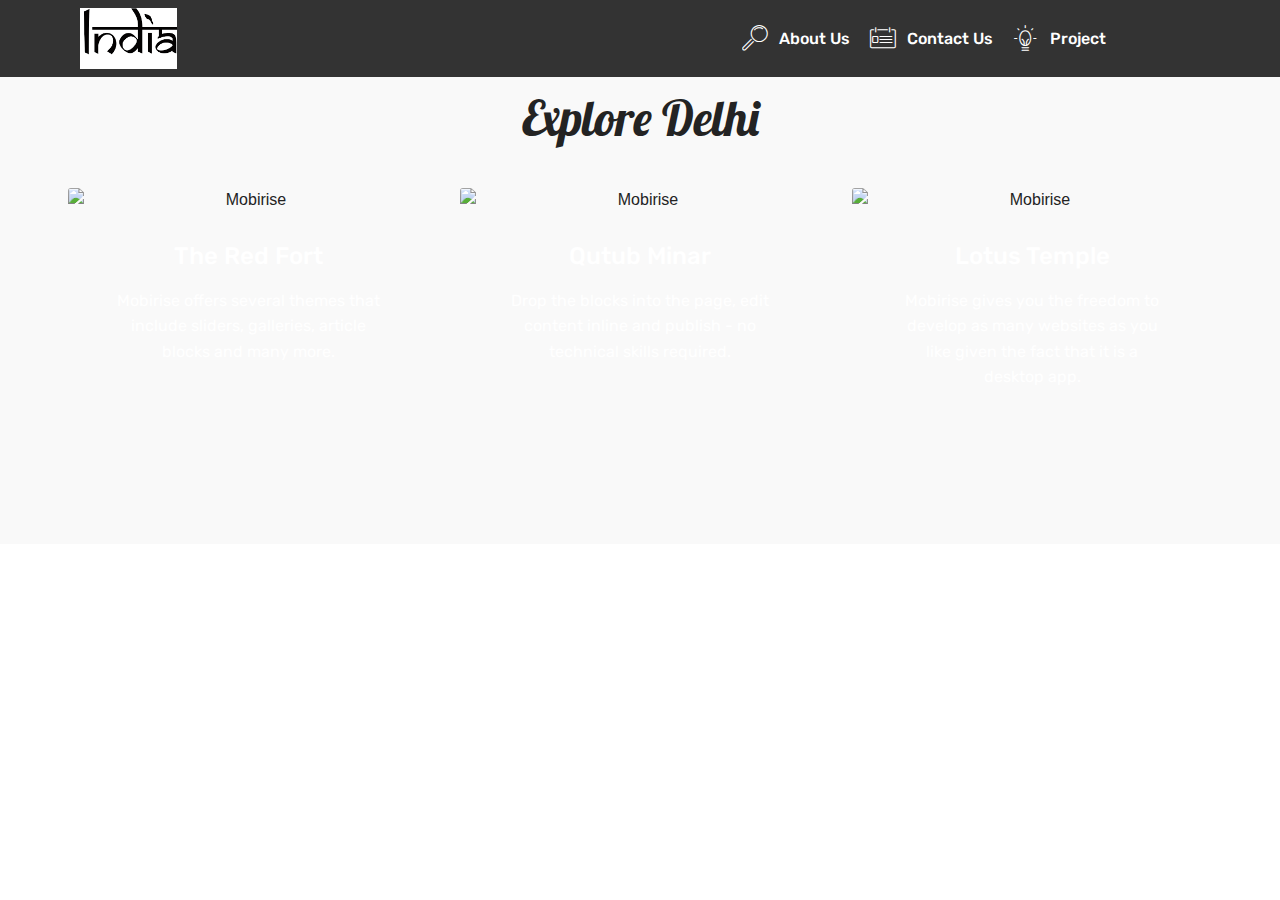
==== commit ba287511: "create github pages" ====
--- a/delhi1.html
+++ b/delhi1.html
@@ -74,7 +74,7 @@
     </nav>
 </section>
 
-<section class="engine"><a href="https://mobirise.ws/g">create free website</a></section><section class="features13 cid-qKVm4qKJah" id="features13-k">
+<section class="engine"><a href="https://mobirise.ws/d">best free web software</a></section><section class="features13 cid-qKVm4qKJah" id="features13-k">
 
     
 
--- a/assets/mobirise/css/mbr-additional.css
+++ b/assets/mobirise/css/mbr-additional.css
@@ -1,4 +1,5 @@
 @import url(https://fonts.googleapis.com/css?family=Rubik:300,300i,400,400i,500,500i,700,700i,900,900i);
+@import url(https://fonts.googleapis.com/css?family=Lobster:400);
 
 
 
@@ -27,7 +28,7 @@
   font-size: 6.8rem;
 }
 .display-2 {
-  font-family: 'Rubik', sans-serif;
+  font-family: 'Lobster', display;
   font-size: 3rem;
 }
 .display-2 > .mbr-iconfont {
@@ -2284,41 +2285,6 @@
 .cid-qJ8VXp7LiE .dropdown-item:hover {
   color: #c1c1c1 !important;
 }
-.cid-qJUy4eSwJp {
-  padding-top: 90px;
-  padding-bottom: 90px;
-  background-color: #f9f9f9;
-}
-.cid-qJUy4eSwJp h3 {
-  font-weight: 300;
-}
-.cid-qJUy4eSwJp .card-img {
-  width: initial;
-}
-.cid-qJUy4eSwJp .card-img .mbr-iconfont {
-  font-size: 48px;
-  padding-right: 1rem;
-}
-.cid-qJUy4eSwJp .media-container-row {
-  word-wrap: break-word;
-  padding-bottom: 2rem;
-  height: 100%;
-}
-.cid-qJUy4eSwJp .media {
-  margin: initial;
-  align-items: center;
-}
-.cid-qJUy4eSwJp .mbr-section-subtitle {
-  color: #767676;
-}
-.cid-qJUy4eSwJp .mbr-text {
-  color: #767676;
-}
-.cid-qJUy4eSwJp .media-container-column {
-  display: -webkit-flex;
-  flex-direction: column;
-  -webkit-flex-direction: column;
-}
 .cid-qJ8VXp7LiE .navbar {
   padding: .5rem 0;
   background: #333333;
@@ -2708,3 +2674,1406 @@
 .cid-qJ8VXp7LiE .dropdown-item:hover {
   color: #c1c1c1 !important;
 }
+.cid-qKVm4qKJah {
+  padding-top: 90px;
+  padding-bottom: 90px;
+  background-color: #f9f9f9;
+}
+.cid-qKVm4qKJah h2 {
+  text-align: center;
+}
+.cid-qKVm4qKJah h4 {
+  text-align: center;
+  z-index: 1;
+  color: #ffffff;
+}
+.cid-qKVm4qKJah p {
+  z-index: 1;
+  margin-bottom: 0;
+  color: #ffffff;
+}
+.cid-qKVm4qKJah .media-container-row {
+  word-wrap: break-word;
+  word-break: break-word;
+  align-items: stretch;
+  -webkit-align-items: stretch;
+}
+.cid-qKVm4qKJah .card-img {
+  position: absolute;
+  top: 0;
+  left: 0;
+  height: 100%;
+  width: 100%;
+  overflow: hidden;
+}
+.cid-qKVm4qKJah .card-img img {
+  z-index: -1;
+  min-height: 100%;
+  min-width: 100%;
+  width: auto;
+  max-width: 600px;
+}
+.cid-qJ8VXp7LiE .navbar {
+  padding: .5rem 0;
+  background: #333333;
+  transition: none;
+  min-height: 77px;
+}
+.cid-qJ8VXp7LiE .navbar-dropdown.bg-color.transparent.opened {
+  background: #333333;
+}
+.cid-qJ8VXp7LiE a {
+  font-style: normal;
+}
+.cid-qJ8VXp7LiE .nav-item span {
+  padding-right: 0.4em;
+  line-height: 0.5em;
+  vertical-align: text-bottom;
+  position: relative;
+  text-decoration: none;
+}
+.cid-qJ8VXp7LiE .nav-item a {
+  display: flex;
+  align-items: center;
+  justify-content: center;
+  padding: 0.7rem 0 !important;
+  margin: 0rem .65rem !important;
+}
+.cid-qJ8VXp7LiE .nav-item:focus,
+.cid-qJ8VXp7LiE .nav-link:focus {
+  outline: none;
+}
+.cid-qJ8VXp7LiE .btn {
+  padding: 0.4rem 1.5rem;
+  display: inline-flex;
+  align-items: center;
+}
+.cid-qJ8VXp7LiE .btn .mbr-iconfont {
+  font-size: 1.6rem;
+}
+.cid-qJ8VXp7LiE .menu-logo {
+  margin-right: auto;
+}
+.cid-qJ8VXp7LiE .menu-logo .navbar-brand {
+  display: flex;
+  margin-left: 5rem;
+  padding: 0;
+  transition: padding .2s;
+  min-height: 3.8rem;
+  align-items: center;
+}
+.cid-qJ8VXp7LiE .menu-logo .navbar-brand .navbar-caption-wrap {
+  display: -webkit-flex;
+  -webkit-align-items: center;
+  align-items: center;
+  word-break: break-word;
+  min-width: 7rem;
+  margin: .3rem 0;
+}
+.cid-qJ8VXp7LiE .menu-logo .navbar-brand .navbar-caption-wrap .navbar-caption {
+  line-height: 1.2rem !important;
+  padding-right: 2rem;
+}
+.cid-qJ8VXp7LiE .menu-logo .navbar-brand .navbar-logo {
+  font-size: 4rem;
+  transition: font-size 0.25s;
+}
+.cid-qJ8VXp7LiE .menu-logo .navbar-brand .navbar-logo img {
+  display: flex;
+}
+.cid-qJ8VXp7LiE .menu-logo .navbar-brand .navbar-logo .mbr-iconfont {
+  transition: font-size 0.25s;
+}
+.cid-qJ8VXp7LiE .navbar-toggleable-sm .navbar-collapse {
+  justify-content: flex-end;
+  -webkit-justify-content: flex-end;
+  padding-right: 5rem;
+  width: auto;
+}
+.cid-qJ8VXp7LiE .navbar-toggleable-sm .navbar-collapse .navbar-nav {
+  flex-wrap: wrap;
+  -webkit-flex-wrap: wrap;
+  padding-left: 0;
+}
+.cid-qJ8VXp7LiE .navbar-toggleable-sm .navbar-collapse .navbar-nav .nav-item {
+  -webkit-align-self: center;
+  align-self: center;
+}
+.cid-qJ8VXp7LiE .navbar-toggleable-sm .navbar-collapse .navbar-buttons {
+  padding-left: 0;
+  padding-bottom: 0;
+}
+.cid-qJ8VXp7LiE .dropdown .dropdown-menu {
+  background: #333333;
+  display: none;
+  position: absolute;
+  min-width: 5rem;
+  padding-top: 1.4rem;
+  padding-bottom: 1.4rem;
+  text-align: left;
+}
+.cid-qJ8VXp7LiE .dropdown .dropdown-menu .dropdown-item {
+  width: auto;
+  padding: 0.235em 1.5385em 0.235em 1.5385em !important;
+}
+.cid-qJ8VXp7LiE .dropdown .dropdown-menu .dropdown-item::after {
+  right: 0.5rem;
+}
+.cid-qJ8VXp7LiE .dropdown .dropdown-menu .dropdown-submenu {
+  margin: 0;
+}
+.cid-qJ8VXp7LiE .dropdown.open > .dropdown-menu {
+  display: block;
+}
+.cid-qJ8VXp7LiE .navbar-toggleable-sm.opened:after {
+  position: absolute;
+  width: 100vw;
+  height: 100vh;
+  content: '';
+  background-color: rgba(0, 0, 0, 0.1);
+  left: 0;
+  bottom: 0;
+  transform: translateY(100%);
+  -webkit-transform: translateY(100%);
+  z-index: 1000;
+}
+.cid-qJ8VXp7LiE .navbar.navbar-short {
+  min-height: 60px;
+  transition: all .2s;
+}
+.cid-qJ8VXp7LiE .navbar.navbar-short .navbar-toggler-right {
+  top: 20px;
+}
+.cid-qJ8VXp7LiE .navbar.navbar-short .navbar-logo a {
+  font-size: 2.5rem !important;
+  line-height: 2.5rem;
+  transition: font-size 0.25s;
+}
+.cid-qJ8VXp7LiE .navbar.navbar-short .navbar-logo a .mbr-iconfont {
+  font-size: 2.5rem !important;
+}
+.cid-qJ8VXp7LiE .navbar.navbar-short .navbar-logo a img {
+  height: 3rem !important;
+}
+.cid-qJ8VXp7LiE .navbar.navbar-short .navbar-brand {
+  min-height: 3rem;
+}
+.cid-qJ8VXp7LiE button.navbar-toggler {
+  width: 31px;
+  height: 18px;
+  cursor: pointer;
+  transition: all .2s;
+  top: 1.5rem;
+  right: 1rem;
+}
+.cid-qJ8VXp7LiE button.navbar-toggler:focus {
+  outline: none;
+}
+.cid-qJ8VXp7LiE button.navbar-toggler .hamburger span {
+  position: absolute;
+  right: 0;
+  width: 30px;
+  height: 2px;
+  border-right: 5px;
+  background-color: #ffffff;
+}
+.cid-qJ8VXp7LiE button.navbar-toggler .hamburger span:nth-child(1) {
+  top: 0;
+  transition: all .2s;
+}
+.cid-qJ8VXp7LiE button.navbar-toggler .hamburger span:nth-child(2) {
+  top: 8px;
+  transition: all .15s;
+}
+.cid-qJ8VXp7LiE button.navbar-toggler .hamburger span:nth-child(3) {
+  top: 8px;
+  transition: all .15s;
+}
+.cid-qJ8VXp7LiE button.navbar-toggler .hamburger span:nth-child(4) {
+  top: 16px;
+  transition: all .2s;
+}
+.cid-qJ8VXp7LiE nav.opened .hamburger span:nth-child(1) {
+  top: 8px;
+  width: 0;
+  opacity: 0;
+  right: 50%;
+  transition: all .2s;
+}
+.cid-qJ8VXp7LiE nav.opened .hamburger span:nth-child(2) {
+  -webkit-transform: rotate(45deg);
+  transform: rotate(45deg);
+  transition: all .25s;
+}
+.cid-qJ8VXp7LiE nav.opened .hamburger span:nth-child(3) {
+  -webkit-transform: rotate(-45deg);
+  transform: rotate(-45deg);
+  transition: all .25s;
+}
+.cid-qJ8VXp7LiE nav.opened .hamburger span:nth-child(4) {
+  top: 8px;
+  width: 0;
+  opacity: 0;
+  right: 50%;
+  transition: all .2s;
+}
+.cid-qJ8VXp7LiE .collapsed.navbar-expand {
+  flex-direction: column;
+}
+.cid-qJ8VXp7LiE .collapsed .btn {
+  display: flex;
+}
+.cid-qJ8VXp7LiE .collapsed .navbar-collapse {
+  display: none !important;
+  padding-right: 0 !important;
+}
+.cid-qJ8VXp7LiE .collapsed .navbar-collapse.collapsing,
+.cid-qJ8VXp7LiE .collapsed .navbar-collapse.show {
+  display: block !important;
+}
+.cid-qJ8VXp7LiE .collapsed .navbar-collapse.collapsing .navbar-nav,
+.cid-qJ8VXp7LiE .collapsed .navbar-collapse.show .navbar-nav {
+  display: block;
+  text-align: center;
+}
+.cid-qJ8VXp7LiE .collapsed .navbar-collapse.collapsing .navbar-nav .nav-item,
+.cid-qJ8VXp7LiE .collapsed .navbar-collapse.show .navbar-nav .nav-item {
+  clear: both;
+}
+.cid-qJ8VXp7LiE .collapsed .navbar-collapse.collapsing .navbar-nav .nav-item:last-child,
+.cid-qJ8VXp7LiE .collapsed .navbar-collapse.show .navbar-nav .nav-item:last-child {
+  margin-bottom: 1rem;
+}
+.cid-qJ8VXp7LiE .collapsed .navbar-collapse.collapsing .navbar-buttons,
+.cid-qJ8VXp7LiE .collapsed .navbar-collapse.show .navbar-buttons {
+  text-align: center;
+}
+.cid-qJ8VXp7LiE .collapsed .navbar-collapse.collapsing .navbar-buttons:last-child,
+.cid-qJ8VXp7LiE .collapsed .navbar-collapse.show .navbar-buttons:last-child {
+  margin-bottom: 1rem;
+}
+.cid-qJ8VXp7LiE .collapsed button.navbar-toggler {
+  display: block;
+}
+.cid-qJ8VXp7LiE .collapsed .navbar-brand {
+  margin-left: 1rem !important;
+}
+.cid-qJ8VXp7LiE .collapsed .navbar-toggleable-sm {
+  flex-direction: column;
+  -webkit-flex-direction: column;
+}
+.cid-qJ8VXp7LiE .collapsed .dropdown .dropdown-menu {
+  width: 100%;
+  text-align: center;
+  position: relative;
+  opacity: 0;
+  display: block;
+  height: 0;
+  visibility: hidden;
+  padding: 0;
+  transition-duration: .5s;
+  transition-property: opacity,padding,height;
+}
+.cid-qJ8VXp7LiE .collapsed .dropdown.open > .dropdown-menu {
+  position: relative;
+  opacity: 1;
+  height: auto;
+  padding: 1.4rem 0;
+  visibility: visible;
+}
+.cid-qJ8VXp7LiE .collapsed .dropdown .dropdown-submenu {
+  left: 0;
+  text-align: center;
+  width: 100%;
+}
+.cid-qJ8VXp7LiE .collapsed .dropdown .dropdown-toggle[data-toggle="dropdown-submenu"]::after {
+  margin-top: 0;
+  position: inherit;
+  right: 0;
+  top: 50%;
+  display: inline-block;
+  width: 0;
+  height: 0;
+  margin-left: .3em;
+  vertical-align: middle;
+  content: "";
+  border-top: .30em solid;
+  border-right: .30em solid transparent;
+  border-left: .30em solid transparent;
+}
+@media (max-width: 991px) {
+  .cid-qJ8VXp7LiE .navbar-expand {
+    flex-direction: column;
+  }
+  .cid-qJ8VXp7LiE img {
+    height: 3.8rem !important;
+  }
+  .cid-qJ8VXp7LiE .btn {
+    display: flex;
+  }
+  .cid-qJ8VXp7LiE button.navbar-toggler {
+    display: block;
+  }
+  .cid-qJ8VXp7LiE .navbar-brand {
+    margin-left: 1rem !important;
+  }
+  .cid-qJ8VXp7LiE .navbar-toggleable-sm {
+    flex-direction: column;
+    -webkit-flex-direction: column;
+  }
+  .cid-qJ8VXp7LiE .navbar-collapse {
+    display: none !important;
+    padding-right: 0 !important;
+  }
+  .cid-qJ8VXp7LiE .navbar-collapse.collapsing,
+  .cid-qJ8VXp7LiE .navbar-collapse.show {
+    display: block !important;
+  }
+  .cid-qJ8VXp7LiE .navbar-collapse.collapsing .navbar-nav,
+  .cid-qJ8VXp7LiE .navbar-collapse.show .navbar-nav {
+    display: block;
+    text-align: center;
+  }
+  .cid-qJ8VXp7LiE .navbar-collapse.collapsing .navbar-nav .nav-item,
+  .cid-qJ8VXp7LiE .navbar-collapse.show .navbar-nav .nav-item {
+    clear: both;
+  }
+  .cid-qJ8VXp7LiE .navbar-collapse.collapsing .navbar-nav .nav-item:last-child,
+  .cid-qJ8VXp7LiE .navbar-collapse.show .navbar-nav .nav-item:last-child {
+    margin-bottom: 1rem;
+  }
+  .cid-qJ8VXp7LiE .navbar-collapse.collapsing .navbar-buttons,
+  .cid-qJ8VXp7LiE .navbar-collapse.show .navbar-buttons {
+    text-align: center;
+  }
+  .cid-qJ8VXp7LiE .navbar-collapse.collapsing .navbar-buttons:last-child,
+  .cid-qJ8VXp7LiE .navbar-collapse.show .navbar-buttons:last-child {
+    margin-bottom: 1rem;
+  }
+  .cid-qJ8VXp7LiE .dropdown .dropdown-menu {
+    width: 100%;
+    text-align: center;
+    position: relative;
+    opacity: 0;
+    display: block;
+    height: 0;
+    visibility: hidden;
+    padding: 0;
+    transition-duration: .5s;
+    transition-property: opacity,padding,height;
+  }
+  .cid-qJ8VXp7LiE .dropdown.open > .dropdown-menu {
+    position: relative;
+    opacity: 1;
+    height: auto;
+    padding: 1.4rem 0;
+    visibility: visible;
+  }
+  .cid-qJ8VXp7LiE .dropdown .dropdown-submenu {
+    left: 0;
+    text-align: center;
+    width: 100%;
+  }
+  .cid-qJ8VXp7LiE .dropdown .dropdown-toggle[data-toggle="dropdown-submenu"]::after {
+    margin-top: 0;
+    position: inherit;
+    right: 0;
+    top: 50%;
+    display: inline-block;
+    width: 0;
+    height: 0;
+    margin-left: .3em;
+    vertical-align: middle;
+    content: "";
+    border-top: .30em solid;
+    border-right: .30em solid transparent;
+    border-left: .30em solid transparent;
+  }
+}
+@media (min-width: 767px) {
+  .cid-qJ8VXp7LiE .menu-logo {
+    flex-shrink: 0;
+  }
+}
+.cid-qJ8VXp7LiE .navbar-collapse {
+  flex-basis: auto;
+}
+.cid-qJ8VXp7LiE .nav-link:hover,
+.cid-qJ8VXp7LiE .dropdown-item:hover {
+  color: #c1c1c1 !important;
+}
+.cid-qKVl1CYhQq {
+  padding-top: 90px;
+  padding-bottom: 90px;
+  background-color: #f9f9f9;
+}
+.cid-qKVl1CYhQq h2 {
+  text-align: center;
+}
+.cid-qKVl1CYhQq h4 {
+  text-align: center;
+  z-index: 1;
+  color: #ffffff;
+}
+.cid-qKVl1CYhQq p {
+  z-index: 1;
+  margin-bottom: 0;
+  color: #ffffff;
+}
+.cid-qKVl1CYhQq .media-container-row {
+  word-wrap: break-word;
+  word-break: break-word;
+  align-items: stretch;
+  -webkit-align-items: stretch;
+}
+.cid-qKVl1CYhQq .card-img {
+  position: absolute;
+  top: 0;
+  left: 0;
+  height: 100%;
+  width: 100%;
+  overflow: hidden;
+}
+.cid-qKVl1CYhQq .card-img img {
+  z-index: -1;
+  min-height: 100%;
+  min-width: 100%;
+  width: auto;
+  max-width: 600px;
+}
+.cid-qJ8VXp7LiE .navbar {
+  padding: .5rem 0;
+  background: #333333;
+  transition: none;
+  min-height: 77px;
+}
+.cid-qJ8VXp7LiE .navbar-dropdown.bg-color.transparent.opened {
+  background: #333333;
+}
+.cid-qJ8VXp7LiE a {
+  font-style: normal;
+}
+.cid-qJ8VXp7LiE .nav-item span {
+  padding-right: 0.4em;
+  line-height: 0.5em;
+  vertical-align: text-bottom;
+  position: relative;
+  text-decoration: none;
+}
+.cid-qJ8VXp7LiE .nav-item a {
+  display: flex;
+  align-items: center;
+  justify-content: center;
+  padding: 0.7rem 0 !important;
+  margin: 0rem .65rem !important;
+}
+.cid-qJ8VXp7LiE .nav-item:focus,
+.cid-qJ8VXp7LiE .nav-link:focus {
+  outline: none;
+}
+.cid-qJ8VXp7LiE .btn {
+  padding: 0.4rem 1.5rem;
+  display: inline-flex;
+  align-items: center;
+}
+.cid-qJ8VXp7LiE .btn .mbr-iconfont {
+  font-size: 1.6rem;
+}
+.cid-qJ8VXp7LiE .menu-logo {
+  margin-right: auto;
+}
+.cid-qJ8VXp7LiE .menu-logo .navbar-brand {
+  display: flex;
+  margin-left: 5rem;
+  padding: 0;
+  transition: padding .2s;
+  min-height: 3.8rem;
+  align-items: center;
+}
+.cid-qJ8VXp7LiE .menu-logo .navbar-brand .navbar-caption-wrap {
+  display: -webkit-flex;
+  -webkit-align-items: center;
+  align-items: center;
+  word-break: break-word;
+  min-width: 7rem;
+  margin: .3rem 0;
+}
+.cid-qJ8VXp7LiE .menu-logo .navbar-brand .navbar-caption-wrap .navbar-caption {
+  line-height: 1.2rem !important;
+  padding-right: 2rem;
+}
+.cid-qJ8VXp7LiE .menu-logo .navbar-brand .navbar-logo {
+  font-size: 4rem;
+  transition: font-size 0.25s;
+}
+.cid-qJ8VXp7LiE .menu-logo .navbar-brand .navbar-logo img {
+  display: flex;
+}
+.cid-qJ8VXp7LiE .menu-logo .navbar-brand .navbar-logo .mbr-iconfont {
+  transition: font-size 0.25s;
+}
+.cid-qJ8VXp7LiE .navbar-toggleable-sm .navbar-collapse {
+  justify-content: flex-end;
+  -webkit-justify-content: flex-end;
+  padding-right: 5rem;
+  width: auto;
+}
+.cid-qJ8VXp7LiE .navbar-toggleable-sm .navbar-collapse .navbar-nav {
+  flex-wrap: wrap;
+  -webkit-flex-wrap: wrap;
+  padding-left: 0;
+}
+.cid-qJ8VXp7LiE .navbar-toggleable-sm .navbar-collapse .navbar-nav .nav-item {
+  -webkit-align-self: center;
+  align-self: center;
+}
+.cid-qJ8VXp7LiE .navbar-toggleable-sm .navbar-collapse .navbar-buttons {
+  padding-left: 0;
+  padding-bottom: 0;
+}
+.cid-qJ8VXp7LiE .dropdown .dropdown-menu {
+  background: #333333;
+  display: none;
+  position: absolute;
+  min-width: 5rem;
+  padding-top: 1.4rem;
+  padding-bottom: 1.4rem;
+  text-align: left;
+}
+.cid-qJ8VXp7LiE .dropdown .dropdown-menu .dropdown-item {
+  width: auto;
+  padding: 0.235em 1.5385em 0.235em 1.5385em !important;
+}
+.cid-qJ8VXp7LiE .dropdown .dropdown-menu .dropdown-item::after {
+  right: 0.5rem;
+}
+.cid-qJ8VXp7LiE .dropdown .dropdown-menu .dropdown-submenu {
+  margin: 0;
+}
+.cid-qJ8VXp7LiE .dropdown.open > .dropdown-menu {
+  display: block;
+}
+.cid-qJ8VXp7LiE .navbar-toggleable-sm.opened:after {
+  position: absolute;
+  width: 100vw;
+  height: 100vh;
+  content: '';
+  background-color: rgba(0, 0, 0, 0.1);
+  left: 0;
+  bottom: 0;
+  transform: translateY(100%);
+  -webkit-transform: translateY(100%);
+  z-index: 1000;
+}
+.cid-qJ8VXp7LiE .navbar.navbar-short {
+  min-height: 60px;
+  transition: all .2s;
+}
+.cid-qJ8VXp7LiE .navbar.navbar-short .navbar-toggler-right {
+  top: 20px;
+}
+.cid-qJ8VXp7LiE .navbar.navbar-short .navbar-logo a {
+  font-size: 2.5rem !important;
+  line-height: 2.5rem;
+  transition: font-size 0.25s;
+}
+.cid-qJ8VXp7LiE .navbar.navbar-short .navbar-logo a .mbr-iconfont {
+  font-size: 2.5rem !important;
+}
+.cid-qJ8VXp7LiE .navbar.navbar-short .navbar-logo a img {
+  height: 3rem !important;
+}
+.cid-qJ8VXp7LiE .navbar.navbar-short .navbar-brand {
+  min-height: 3rem;
+}
+.cid-qJ8VXp7LiE button.navbar-toggler {
+  width: 31px;
+  height: 18px;
+  cursor: pointer;
+  transition: all .2s;
+  top: 1.5rem;
+  right: 1rem;
+}
+.cid-qJ8VXp7LiE button.navbar-toggler:focus {
+  outline: none;
+}
+.cid-qJ8VXp7LiE button.navbar-toggler .hamburger span {
+  position: absolute;
+  right: 0;
+  width: 30px;
+  height: 2px;
+  border-right: 5px;
+  background-color: #ffffff;
+}
+.cid-qJ8VXp7LiE button.navbar-toggler .hamburger span:nth-child(1) {
+  top: 0;
+  transition: all .2s;
+}
+.cid-qJ8VXp7LiE button.navbar-toggler .hamburger span:nth-child(2) {
+  top: 8px;
+  transition: all .15s;
+}
+.cid-qJ8VXp7LiE button.navbar-toggler .hamburger span:nth-child(3) {
+  top: 8px;
+  transition: all .15s;
+}
+.cid-qJ8VXp7LiE button.navbar-toggler .hamburger span:nth-child(4) {
+  top: 16px;
+  transition: all .2s;
+}
+.cid-qJ8VXp7LiE nav.opened .hamburger span:nth-child(1) {
+  top: 8px;
+  width: 0;
+  opacity: 0;
+  right: 50%;
+  transition: all .2s;
+}
+.cid-qJ8VXp7LiE nav.opened .hamburger span:nth-child(2) {
+  -webkit-transform: rotate(45deg);
+  transform: rotate(45deg);
+  transition: all .25s;
+}
+.cid-qJ8VXp7LiE nav.opened .hamburger span:nth-child(3) {
+  -webkit-transform: rotate(-45deg);
+  transform: rotate(-45deg);
+  transition: all .25s;
+}
+.cid-qJ8VXp7LiE nav.opened .hamburger span:nth-child(4) {
+  top: 8px;
+  width: 0;
+  opacity: 0;
+  right: 50%;
+  transition: all .2s;
+}
+.cid-qJ8VXp7LiE .collapsed.navbar-expand {
+  flex-direction: column;
+}
+.cid-qJ8VXp7LiE .collapsed .btn {
+  display: flex;
+}
+.cid-qJ8VXp7LiE .collapsed .navbar-collapse {
+  display: none !important;
+  padding-right: 0 !important;
+}
+.cid-qJ8VXp7LiE .collapsed .navbar-collapse.collapsing,
+.cid-qJ8VXp7LiE .collapsed .navbar-collapse.show {
+  display: block !important;
+}
+.cid-qJ8VXp7LiE .collapsed .navbar-collapse.collapsing .navbar-nav,
+.cid-qJ8VXp7LiE .collapsed .navbar-collapse.show .navbar-nav {
+  display: block;
+  text-align: center;
+}
+.cid-qJ8VXp7LiE .collapsed .navbar-collapse.collapsing .navbar-nav .nav-item,
+.cid-qJ8VXp7LiE .collapsed .navbar-collapse.show .navbar-nav .nav-item {
+  clear: both;
+}
+.cid-qJ8VXp7LiE .collapsed .navbar-collapse.collapsing .navbar-nav .nav-item:last-child,
+.cid-qJ8VXp7LiE .collapsed .navbar-collapse.show .navbar-nav .nav-item:last-child {
+  margin-bottom: 1rem;
+}
+.cid-qJ8VXp7LiE .collapsed .navbar-collapse.collapsing .navbar-buttons,
+.cid-qJ8VXp7LiE .collapsed .navbar-collapse.show .navbar-buttons {
+  text-align: center;
+}
+.cid-qJ8VXp7LiE .collapsed .navbar-collapse.collapsing .navbar-buttons:last-child,
+.cid-qJ8VXp7LiE .collapsed .navbar-collapse.show .navbar-buttons:last-child {
+  margin-bottom: 1rem;
+}
+.cid-qJ8VXp7LiE .collapsed button.navbar-toggler {
+  display: block;
+}
+.cid-qJ8VXp7LiE .collapsed .navbar-brand {
+  margin-left: 1rem !important;
+}
+.cid-qJ8VXp7LiE .collapsed .navbar-toggleable-sm {
+  flex-direction: column;
+  -webkit-flex-direction: column;
+}
+.cid-qJ8VXp7LiE .collapsed .dropdown .dropdown-menu {
+  width: 100%;
+  text-align: center;
+  position: relative;
+  opacity: 0;
+  display: block;
+  height: 0;
+  visibility: hidden;
+  padding: 0;
+  transition-duration: .5s;
+  transition-property: opacity,padding,height;
+}
+.cid-qJ8VXp7LiE .collapsed .dropdown.open > .dropdown-menu {
+  position: relative;
+  opacity: 1;
+  height: auto;
+  padding: 1.4rem 0;
+  visibility: visible;
+}
+.cid-qJ8VXp7LiE .collapsed .dropdown .dropdown-submenu {
+  left: 0;
+  text-align: center;
+  width: 100%;
+}
+.cid-qJ8VXp7LiE .collapsed .dropdown .dropdown-toggle[data-toggle="dropdown-submenu"]::after {
+  margin-top: 0;
+  position: inherit;
+  right: 0;
+  top: 50%;
+  display: inline-block;
+  width: 0;
+  height: 0;
+  margin-left: .3em;
+  vertical-align: middle;
+  content: "";
+  border-top: .30em solid;
+  border-right: .30em solid transparent;
+  border-left: .30em solid transparent;
+}
+@media (max-width: 991px) {
+  .cid-qJ8VXp7LiE .navbar-expand {
+    flex-direction: column;
+  }
+  .cid-qJ8VXp7LiE img {
+    height: 3.8rem !important;
+  }
+  .cid-qJ8VXp7LiE .btn {
+    display: flex;
+  }
+  .cid-qJ8VXp7LiE button.navbar-toggler {
+    display: block;
+  }
+  .cid-qJ8VXp7LiE .navbar-brand {
+    margin-left: 1rem !important;
+  }
+  .cid-qJ8VXp7LiE .navbar-toggleable-sm {
+    flex-direction: column;
+    -webkit-flex-direction: column;
+  }
+  .cid-qJ8VXp7LiE .navbar-collapse {
+    display: none !important;
+    padding-right: 0 !important;
+  }
+  .cid-qJ8VXp7LiE .navbar-collapse.collapsing,
+  .cid-qJ8VXp7LiE .navbar-collapse.show {
+    display: block !important;
+  }
+  .cid-qJ8VXp7LiE .navbar-collapse.collapsing .navbar-nav,
+  .cid-qJ8VXp7LiE .navbar-collapse.show .navbar-nav {
+    display: block;
+    text-align: center;
+  }
+  .cid-qJ8VXp7LiE .navbar-collapse.collapsing .navbar-nav .nav-item,
+  .cid-qJ8VXp7LiE .navbar-collapse.show .navbar-nav .nav-item {
+    clear: both;
+  }
+  .cid-qJ8VXp7LiE .navbar-collapse.collapsing .navbar-nav .nav-item:last-child,
+  .cid-qJ8VXp7LiE .navbar-collapse.show .navbar-nav .nav-item:last-child {
+    margin-bottom: 1rem;
+  }
+  .cid-qJ8VXp7LiE .navbar-collapse.collapsing .navbar-buttons,
+  .cid-qJ8VXp7LiE .navbar-collapse.show .navbar-buttons {
+    text-align: center;
+  }
+  .cid-qJ8VXp7LiE .navbar-collapse.collapsing .navbar-buttons:last-child,
+  .cid-qJ8VXp7LiE .navbar-collapse.show .navbar-buttons:last-child {
+    margin-bottom: 1rem;
+  }
+  .cid-qJ8VXp7LiE .dropdown .dropdown-menu {
+    width: 100%;
+    text-align: center;
+    position: relative;
+    opacity: 0;
+    display: block;
+    height: 0;
+    visibility: hidden;
+    padding: 0;
+    transition-duration: .5s;
+    transition-property: opacity,padding,height;
+  }
+  .cid-qJ8VXp7LiE .dropdown.open > .dropdown-menu {
+    position: relative;
+    opacity: 1;
+    height: auto;
+    padding: 1.4rem 0;
+    visibility: visible;
+  }
+  .cid-qJ8VXp7LiE .dropdown .dropdown-submenu {
+    left: 0;
+    text-align: center;
+    width: 100%;
+  }
+  .cid-qJ8VXp7LiE .dropdown .dropdown-toggle[data-toggle="dropdown-submenu"]::after {
+    margin-top: 0;
+    position: inherit;
+    right: 0;
+    top: 50%;
+    display: inline-block;
+    width: 0;
+    height: 0;
+    margin-left: .3em;
+    vertical-align: middle;
+    content: "";
+    border-top: .30em solid;
+    border-right: .30em solid transparent;
+    border-left: .30em solid transparent;
+  }
+}
+@media (min-width: 767px) {
+  .cid-qJ8VXp7LiE .menu-logo {
+    flex-shrink: 0;
+  }
+}
+.cid-qJ8VXp7LiE .navbar-collapse {
+  flex-basis: auto;
+}
+.cid-qJ8VXp7LiE .nav-link:hover,
+.cid-qJ8VXp7LiE .dropdown-item:hover {
+  color: #c1c1c1 !important;
+}
+.cid-qKVjIKu3LV {
+  padding-top: 90px;
+  padding-bottom: 90px;
+  background-color: #f9f9f9;
+}
+.cid-qKVjIKu3LV h2 {
+  text-align: center;
+}
+.cid-qKVjIKu3LV h4 {
+  text-align: center;
+  z-index: 1;
+  color: #ffffff;
+}
+.cid-qKVjIKu3LV p {
+  z-index: 1;
+  margin-bottom: 0;
+  color: #ffffff;
+}
+.cid-qKVjIKu3LV .media-container-row {
+  word-wrap: break-word;
+  word-break: break-word;
+  align-items: stretch;
+  -webkit-align-items: stretch;
+}
+.cid-qKVjIKu3LV .card-img {
+  position: absolute;
+  top: 0;
+  left: 0;
+  height: 100%;
+  width: 100%;
+  overflow: hidden;
+}
+.cid-qKVjIKu3LV .card-img img {
+  z-index: -1;
+  min-height: 100%;
+  min-width: 100%;
+  width: auto;
+  max-width: 600px;
+}
+.cid-qJ8VXp7LiE .navbar {
+  padding: .5rem 0;
+  background: #333333;
+  transition: none;
+  min-height: 77px;
+}
+.cid-qJ8VXp7LiE .navbar-dropdown.bg-color.transparent.opened {
+  background: #333333;
+}
+.cid-qJ8VXp7LiE a {
+  font-style: normal;
+}
+.cid-qJ8VXp7LiE .nav-item span {
+  padding-right: 0.4em;
+  line-height: 0.5em;
+  vertical-align: text-bottom;
+  position: relative;
+  text-decoration: none;
+}
+.cid-qJ8VXp7LiE .nav-item a {
+  display: flex;
+  align-items: center;
+  justify-content: center;
+  padding: 0.7rem 0 !important;
+  margin: 0rem .65rem !important;
+}
+.cid-qJ8VXp7LiE .nav-item:focus,
+.cid-qJ8VXp7LiE .nav-link:focus {
+  outline: none;
+}
+.cid-qJ8VXp7LiE .btn {
+  padding: 0.4rem 1.5rem;
+  display: inline-flex;
+  align-items: center;
+}
+.cid-qJ8VXp7LiE .btn .mbr-iconfont {
+  font-size: 1.6rem;
+}
+.cid-qJ8VXp7LiE .menu-logo {
+  margin-right: auto;
+}
+.cid-qJ8VXp7LiE .menu-logo .navbar-brand {
+  display: flex;
+  margin-left: 5rem;
+  padding: 0;
+  transition: padding .2s;
+  min-height: 3.8rem;
+  align-items: center;
+}
+.cid-qJ8VXp7LiE .menu-logo .navbar-brand .navbar-caption-wrap {
+  display: -webkit-flex;
+  -webkit-align-items: center;
+  align-items: center;
+  word-break: break-word;
+  min-width: 7rem;
+  margin: .3rem 0;
+}
+.cid-qJ8VXp7LiE .menu-logo .navbar-brand .navbar-caption-wrap .navbar-caption {
+  line-height: 1.2rem !important;
+  padding-right: 2rem;
+}
+.cid-qJ8VXp7LiE .menu-logo .navbar-brand .navbar-logo {
+  font-size: 4rem;
+  transition: font-size 0.25s;
+}
+.cid-qJ8VXp7LiE .menu-logo .navbar-brand .navbar-logo img {
+  display: flex;
+}
+.cid-qJ8VXp7LiE .menu-logo .navbar-brand .navbar-logo .mbr-iconfont {
+  transition: font-size 0.25s;
+}
+.cid-qJ8VXp7LiE .navbar-toggleable-sm .navbar-collapse {
+  justify-content: flex-end;
+  -webkit-justify-content: flex-end;
+  padding-right: 5rem;
+  width: auto;
+}
+.cid-qJ8VXp7LiE .navbar-toggleable-sm .navbar-collapse .navbar-nav {
+  flex-wrap: wrap;
+  -webkit-flex-wrap: wrap;
+  padding-left: 0;
+}
+.cid-qJ8VXp7LiE .navbar-toggleable-sm .navbar-collapse .navbar-nav .nav-item {
+  -webkit-align-self: center;
+  align-self: center;
+}
+.cid-qJ8VXp7LiE .navbar-toggleable-sm .navbar-collapse .navbar-buttons {
+  padding-left: 0;
+  padding-bottom: 0;
+}
+.cid-qJ8VXp7LiE .dropdown .dropdown-menu {
+  background: #333333;
+  display: none;
+  position: absolute;
+  min-width: 5rem;
+  padding-top: 1.4rem;
+  padding-bottom: 1.4rem;
+  text-align: left;
+}
+.cid-qJ8VXp7LiE .dropdown .dropdown-menu .dropdown-item {
+  width: auto;
+  padding: 0.235em 1.5385em 0.235em 1.5385em !important;
+}
+.cid-qJ8VXp7LiE .dropdown .dropdown-menu .dropdown-item::after {
+  right: 0.5rem;
+}
+.cid-qJ8VXp7LiE .dropdown .dropdown-menu .dropdown-submenu {
+  margin: 0;
+}
+.cid-qJ8VXp7LiE .dropdown.open > .dropdown-menu {
+  display: block;
+}
+.cid-qJ8VXp7LiE .navbar-toggleable-sm.opened:after {
+  position: absolute;
+  width: 100vw;
+  height: 100vh;
+  content: '';
+  background-color: rgba(0, 0, 0, 0.1);
+  left: 0;
+  bottom: 0;
+  transform: translateY(100%);
+  -webkit-transform: translateY(100%);
+  z-index: 1000;
+}
+.cid-qJ8VXp7LiE .navbar.navbar-short {
+  min-height: 60px;
+  transition: all .2s;
+}
+.cid-qJ8VXp7LiE .navbar.navbar-short .navbar-toggler-right {
+  top: 20px;
+}
+.cid-qJ8VXp7LiE .navbar.navbar-short .navbar-logo a {
+  font-size: 2.5rem !important;
+  line-height: 2.5rem;
+  transition: font-size 0.25s;
+}
+.cid-qJ8VXp7LiE .navbar.navbar-short .navbar-logo a .mbr-iconfont {
+  font-size: 2.5rem !important;
+}
+.cid-qJ8VXp7LiE .navbar.navbar-short .navbar-logo a img {
+  height: 3rem !important;
+}
+.cid-qJ8VXp7LiE .navbar.navbar-short .navbar-brand {
+  min-height: 3rem;
+}
+.cid-qJ8VXp7LiE button.navbar-toggler {
+  width: 31px;
+  height: 18px;
+  cursor: pointer;
+  transition: all .2s;
+  top: 1.5rem;
+  right: 1rem;
+}
+.cid-qJ8VXp7LiE button.navbar-toggler:focus {
+  outline: none;
+}
+.cid-qJ8VXp7LiE button.navbar-toggler .hamburger span {
+  position: absolute;
+  right: 0;
+  width: 30px;
+  height: 2px;
+  border-right: 5px;
+  background-color: #ffffff;
+}
+.cid-qJ8VXp7LiE button.navbar-toggler .hamburger span:nth-child(1) {
+  top: 0;
+  transition: all .2s;
+}
+.cid-qJ8VXp7LiE button.navbar-toggler .hamburger span:nth-child(2) {
+  top: 8px;
+  transition: all .15s;
+}
+.cid-qJ8VXp7LiE button.navbar-toggler .hamburger span:nth-child(3) {
+  top: 8px;
+  transition: all .15s;
+}
+.cid-qJ8VXp7LiE button.navbar-toggler .hamburger span:nth-child(4) {
+  top: 16px;
+  transition: all .2s;
+}
+.cid-qJ8VXp7LiE nav.opened .hamburger span:nth-child(1) {
+  top: 8px;
+  width: 0;
+  opacity: 0;
+  right: 50%;
+  transition: all .2s;
+}
+.cid-qJ8VXp7LiE nav.opened .hamburger span:nth-child(2) {
+  -webkit-transform: rotate(45deg);
+  transform: rotate(45deg);
+  transition: all .25s;
+}
+.cid-qJ8VXp7LiE nav.opened .hamburger span:nth-child(3) {
+  -webkit-transform: rotate(-45deg);
+  transform: rotate(-45deg);
+  transition: all .25s;
+}
+.cid-qJ8VXp7LiE nav.opened .hamburger span:nth-child(4) {
+  top: 8px;
+  width: 0;
+  opacity: 0;
+  right: 50%;
+  transition: all .2s;
+}
+.cid-qJ8VXp7LiE .collapsed.navbar-expand {
+  flex-direction: column;
+}
+.cid-qJ8VXp7LiE .collapsed .btn {
+  display: flex;
+}
+.cid-qJ8VXp7LiE .collapsed .navbar-collapse {
+  display: none !important;
+  padding-right: 0 !important;
+}
+.cid-qJ8VXp7LiE .collapsed .navbar-collapse.collapsing,
+.cid-qJ8VXp7LiE .collapsed .navbar-collapse.show {
+  display: block !important;
+}
+.cid-qJ8VXp7LiE .collapsed .navbar-collapse.collapsing .navbar-nav,
+.cid-qJ8VXp7LiE .collapsed .navbar-collapse.show .navbar-nav {
+  display: block;
+  text-align: center;
+}
+.cid-qJ8VXp7LiE .collapsed .navbar-collapse.collapsing .navbar-nav .nav-item,
+.cid-qJ8VXp7LiE .collapsed .navbar-collapse.show .navbar-nav .nav-item {
+  clear: both;
+}
+.cid-qJ8VXp7LiE .collapsed .navbar-collapse.collapsing .navbar-nav .nav-item:last-child,
+.cid-qJ8VXp7LiE .collapsed .navbar-collapse.show .navbar-nav .nav-item:last-child {
+  margin-bottom: 1rem;
+}
+.cid-qJ8VXp7LiE .collapsed .navbar-collapse.collapsing .navbar-buttons,
+.cid-qJ8VXp7LiE .collapsed .navbar-collapse.show .navbar-buttons {
+  text-align: center;
+}
+.cid-qJ8VXp7LiE .collapsed .navbar-collapse.collapsing .navbar-buttons:last-child,
+.cid-qJ8VXp7LiE .collapsed .navbar-collapse.show .navbar-buttons:last-child {
+  margin-bottom: 1rem;
+}
+.cid-qJ8VXp7LiE .collapsed button.navbar-toggler {
+  display: block;
+}
+.cid-qJ8VXp7LiE .collapsed .navbar-brand {
+  margin-left: 1rem !important;
+}
+.cid-qJ8VXp7LiE .collapsed .navbar-toggleable-sm {
+  flex-direction: column;
+  -webkit-flex-direction: column;
+}
+.cid-qJ8VXp7LiE .collapsed .dropdown .dropdown-menu {
+  width: 100%;
+  text-align: center;
+  position: relative;
+  opacity: 0;
+  display: block;
+  height: 0;
+  visibility: hidden;
+  padding: 0;
+  transition-duration: .5s;
+  transition-property: opacity,padding,height;
+}
+.cid-qJ8VXp7LiE .collapsed .dropdown.open > .dropdown-menu {
+  position: relative;
+  opacity: 1;
+  height: auto;
+  padding: 1.4rem 0;
+  visibility: visible;
+}
+.cid-qJ8VXp7LiE .collapsed .dropdown .dropdown-submenu {
+  left: 0;
+  text-align: center;
+  width: 100%;
+}
+.cid-qJ8VXp7LiE .collapsed .dropdown .dropdown-toggle[data-toggle="dropdown-submenu"]::after {
+  margin-top: 0;
+  position: inherit;
+  right: 0;
+  top: 50%;
+  display: inline-block;
+  width: 0;
+  height: 0;
+  margin-left: .3em;
+  vertical-align: middle;
+  content: "";
+  border-top: .30em solid;
+  border-right: .30em solid transparent;
+  border-left: .30em solid transparent;
+}
+@media (max-width: 991px) {
+  .cid-qJ8VXp7LiE .navbar-expand {
+    flex-direction: column;
+  }
+  .cid-qJ8VXp7LiE img {
+    height: 3.8rem !important;
+  }
+  .cid-qJ8VXp7LiE .btn {
+    display: flex;
+  }
+  .cid-qJ8VXp7LiE button.navbar-toggler {
+    display: block;
+  }
+  .cid-qJ8VXp7LiE .navbar-brand {
+    margin-left: 1rem !important;
+  }
+  .cid-qJ8VXp7LiE .navbar-toggleable-sm {
+    flex-direction: column;
+    -webkit-flex-direction: column;
+  }
+  .cid-qJ8VXp7LiE .navbar-collapse {
+    display: none !important;
+    padding-right: 0 !important;
+  }
+  .cid-qJ8VXp7LiE .navbar-collapse.collapsing,
+  .cid-qJ8VXp7LiE .navbar-collapse.show {
+    display: block !important;
+  }
+  .cid-qJ8VXp7LiE .navbar-collapse.collapsing .navbar-nav,
+  .cid-qJ8VXp7LiE .navbar-collapse.show .navbar-nav {
+    display: block;
+    text-align: center;
+  }
+  .cid-qJ8VXp7LiE .navbar-collapse.collapsing .navbar-nav .nav-item,
+  .cid-qJ8VXp7LiE .navbar-collapse.show .navbar-nav .nav-item {
+    clear: both;
+  }
+  .cid-qJ8VXp7LiE .navbar-collapse.collapsing .navbar-nav .nav-item:last-child,
+  .cid-qJ8VXp7LiE .navbar-collapse.show .navbar-nav .nav-item:last-child {
+    margin-bottom: 1rem;
+  }
+  .cid-qJ8VXp7LiE .navbar-collapse.collapsing .navbar-buttons,
+  .cid-qJ8VXp7LiE .navbar-collapse.show .navbar-buttons {
+    text-align: center;
+  }
+  .cid-qJ8VXp7LiE .navbar-collapse.collapsing .navbar-buttons:last-child,
+  .cid-qJ8VXp7LiE .navbar-collapse.show .navbar-buttons:last-child {
+    margin-bottom: 1rem;
+  }
+  .cid-qJ8VXp7LiE .dropdown .dropdown-menu {
+    width: 100%;
+    text-align: center;
+    position: relative;
+    opacity: 0;
+    display: block;
+    height: 0;
+    visibility: hidden;
+    padding: 0;
+    transition-duration: .5s;
+    transition-property: opacity,padding,height;
+  }
+  .cid-qJ8VXp7LiE .dropdown.open > .dropdown-menu {
+    position: relative;
+    opacity: 1;
+    height: auto;
+    padding: 1.4rem 0;
+    visibility: visible;
+  }
+  .cid-qJ8VXp7LiE .dropdown .dropdown-submenu {
+    left: 0;
+    text-align: center;
+    width: 100%;
+  }
+  .cid-qJ8VXp7LiE .dropdown .dropdown-toggle[data-toggle="dropdown-submenu"]::after {
+    margin-top: 0;
+    position: inherit;
+    right: 0;
+    top: 50%;
+    display: inline-block;
+    width: 0;
+    height: 0;
+    margin-left: .3em;
+    vertical-align: middle;
+    content: "";
+    border-top: .30em solid;
+    border-right: .30em solid transparent;
+    border-left: .30em solid transparent;
+  }
+}
+@media (min-width: 767px) {
+  .cid-qJ8VXp7LiE .menu-logo {
+    flex-shrink: 0;
+  }
+}
+.cid-qJ8VXp7LiE .navbar-collapse {
+  flex-basis: auto;
+}
+.cid-qJ8VXp7LiE .nav-link:hover,
+.cid-qJ8VXp7LiE .dropdown-item:hover {
+  color: #c1c1c1 !important;
+}
+.cid-qJUy4eSwJp {
+  padding-top: 90px;
+  padding-bottom: 90px;
+  background-color: #f9f9f9;
+}
+.cid-qJUy4eSwJp h3 {
+  font-weight: 300;
+}
+.cid-qJUy4eSwJp .card-img {
+  width: initial;
+}
+.cid-qJUy4eSwJp .card-img .mbr-iconfont {
+  font-size: 48px;
+  padding-right: 1rem;
+}
+.cid-qJUy4eSwJp .media-container-row {
+  word-wrap: break-word;
+  padding-bottom: 2rem;
+  height: 100%;
+}
+.cid-qJUy4eSwJp .media {
+  margin: initial;
+  align-items: center;
+}
+.cid-qJUy4eSwJp .mbr-section-subtitle {
+  color: #767676;
+}
+.cid-qJUy4eSwJp .mbr-text {
+  color: #767676;
+}
+.cid-qJUy4eSwJp .media-container-column {
+  display: -webkit-flex;
+  flex-direction: column;
+  -webkit-flex-direction: column;
+}
+.cid-qKUQLoKU5w {
+  padding-top: 90px;
+  padding-bottom: 90px;
+  background-color: #efefef;
+}
+.cid-qKUQLoKU5w .mbr-section-subtitle {
+  color: #767676;
+}
+.cid-qKUQLoKU5w .mbr-text {
+  color: #767676;
+}
+.cid-qKUQLoKU5w .card {
+  display: flex;
+  position: relative;
+  justify-content: center;
+}
+.cid-qKUQLoKU5w .card-wrapper {
+  height: 100%;
+  box-shadow: 0px 0px 0px 0px rgba(0, 0, 0, 0);
+  transition: box-shadow 0.3s;
+}
+.cid-qKUQLoKU5w .card-wrapper .card-img {
+  display: flex;
+  flex-direction: column;
+  align-items: center;
+  justify-content: center;
+  position: relative;
+  overflow: hidden;
+  border-bottom-right-radius: 0;
+  border-bottom-left-radius: 0;
+}
+.cid-qKUQLoKU5w .card-wrapper .card-img .mbr-overlay {
+  background-color: #efefef;
+  display: none;
+  transition: opacity .3s;
+}
+.cid-qKUQLoKU5w .card-wrapper .card-img .mbr-section-btn {
+  display: flex;
+  position: absolute;
+  transition: opacity .3s;
+  width: 100%;
+  margin: auto;
+  left: 0;
+  justify-content: center;
+  align-items: center;
+}
+.cid-qKUQLoKU5w .card-wrapper .card-img img {
+  width: 100%;
+  height: 100%;
+}
+.cid-qKUQLoKU5w .card-wrapper .card-box {
+  background-color: #ffffff;
+  padding: 0 2rem 2rem 2rem;
+  border-bottom-left-radius: 0;
+  border-bottom-right-radius: 0;
+}
+.cid-qKUQLoKU5w .card-wrapper .card-box h4 {
+  font-weight: 500;
+  margin-bottom: 0;
+  padding-top: 2rem;
+}
+.cid-qKUQLoKU5w .card-wrapper .card-box p {
+  margin-bottom: 0;
+  padding-top: 1.5rem;
+}
+.cid-qKUQLoKU5w .card-wrapper:hover {
+  box-shadow: 0px 0px 30px 0px rgba(0, 0, 0, 0.05);
+  transition: box-shadow 0.3s;
+}
+.cid-qKUQLoKU5w .popup-btn .mbr-overlay {
+  display: block !important;
+  opacity: 0;
+}
+.cid-qKUQLoKU5w .popup-btn .mbr-section-btn {
+  height: 100%;
+  display: flex !important;
+  opacity: 0;
+}
+.cid-qKUQLoKU5w .popup-btn:hover .mbr-overlay {
+  opacity: .5;
+}
+.cid-qKUQLoKU5w .popup-btn:hover .mbr-section-btn {
+  opacity: 1;
+}
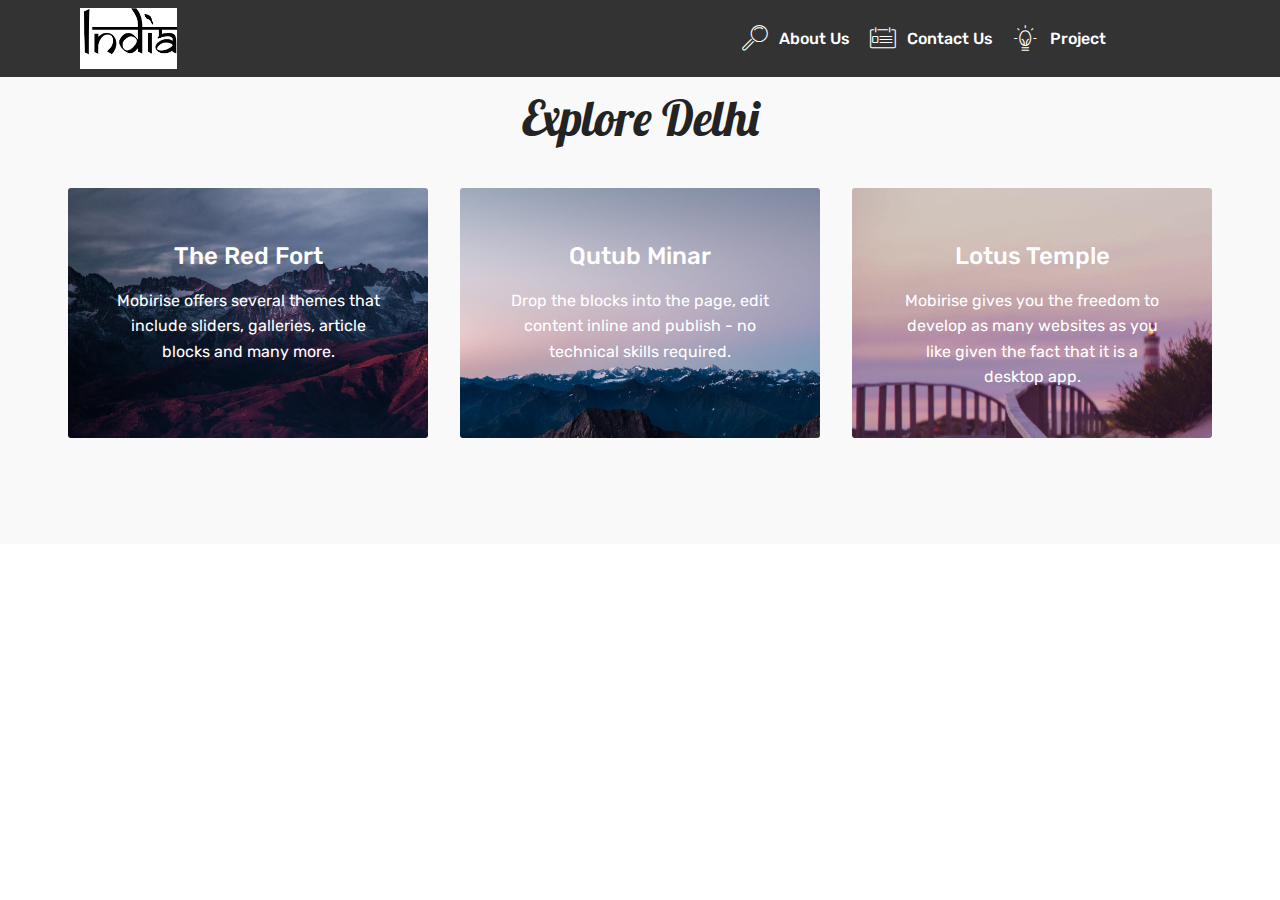
==== commit 76681147: "create github pages" ====
--- a/delhi1.html
+++ b/delhi1.html
@@ -74,7 +74,7 @@
     </nav>
 </section>
 
-<section class="engine"><a href="https://mobirise.ws/d">best free web software</a></section><section class="features13 cid-qKVm4qKJah" id="features13-k">
+<section class="engine"><a href="https://mobirise.ws/c">best website maker</a></section><section class="features13 cid-qKVm4qKJah" id="features13-k">
 
     
 
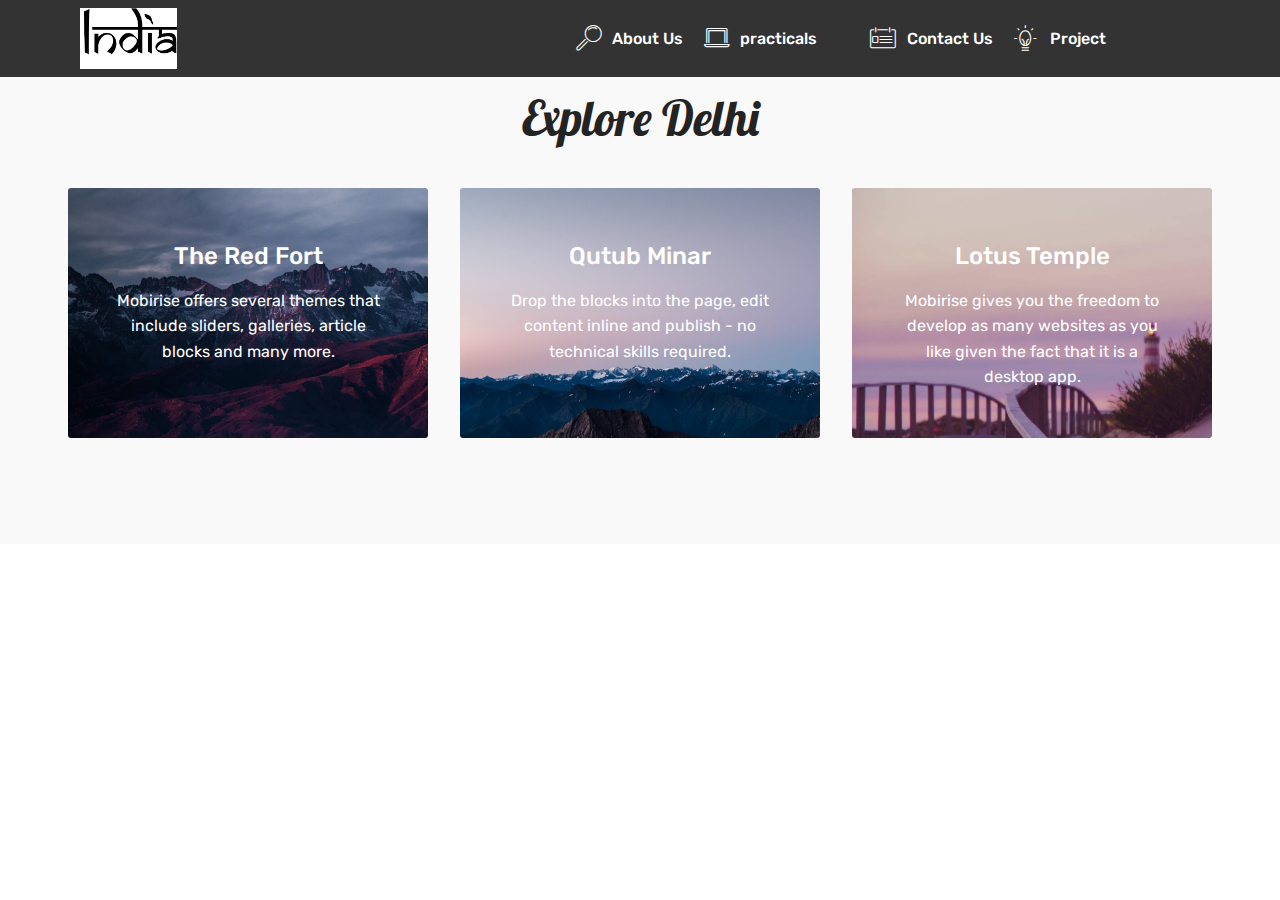
==== commit 6e3111bb: "create github pages" ====
--- a/delhi1.html
+++ b/delhi1.html
@@ -66,15 +66,17 @@
                         <span class="mbri-search mbr-iconfont mbr-iconfont-btn"></span>
                         About Us
                     </a>
-                </li><li class="nav-item"><a class="nav-link link text-white display-4" href="index.html#form1-a"><span class="mbri-contact-form mbr-iconfont mbr-iconfont-btn"></span>
-                        Contact Us </a></li><li class="nav-item"><a class="nav-link link text-white display-4" href="page1.html"><span class="mbri-idea mbr-iconfont mbr-iconfont-btn"></span>
+                </li><li class="nav-item"><a class="nav-link link text-white display-4" href="page2.html"><span class="mbri-laptop mbr-iconfont mbr-iconfont-btn"></span>
+                        practicals &nbsp;&nbsp;</a></li><li class="nav-item"><a class="nav-link link text-white display-4" href="index.html#footer1-4">
+                        </a></li><li class="nav-item"><a class="nav-link link text-white display-4" href="index.html#form1-a"><span class="mbri-contact-form mbr-iconfont mbr-iconfont-btn"></span>
+                        Contact Us </a></li><li class="nav-item"><a class="nav-link link text-white display-4" href="project.html"><span class="mbri-idea mbr-iconfont mbr-iconfont-btn"></span>
                         Project &nbsp; &nbsp; &nbsp; &nbsp; &nbsp; &nbsp; &nbsp; &nbsp; &nbsp; &nbsp;&nbsp;</a></li></ul>
             
         </div>
     </nav>
 </section>
 
-<section class="engine"><a href="https://mobirise.ws/c">best website maker</a></section><section class="features13 cid-qKVm4qKJah" id="features13-k">
+<section class="engine"><a href="https://mobirise.ws/l">html website builder</a></section><section class="features13 cid-qKVm4qKJah" id="features13-k">
 
     
 
--- a/assets/mobirise/css/mbr-additional.css
+++ b/assets/mobirise/css/mbr-additional.css
@@ -2285,6 +2285,45 @@
 .cid-qJ8VXp7LiE .dropdown-item:hover {
   color: #c1c1c1 !important;
 }
+.cid-qKVm4qKJah {
+  padding-top: 90px;
+  padding-bottom: 90px;
+  background-color: #f9f9f9;
+}
+.cid-qKVm4qKJah h2 {
+  text-align: center;
+}
+.cid-qKVm4qKJah h4 {
+  text-align: center;
+  z-index: 1;
+  color: #ffffff;
+}
+.cid-qKVm4qKJah p {
+  z-index: 1;
+  margin-bottom: 0;
+  color: #ffffff;
+}
+.cid-qKVm4qKJah .media-container-row {
+  word-wrap: break-word;
+  word-break: break-word;
+  align-items: stretch;
+  -webkit-align-items: stretch;
+}
+.cid-qKVm4qKJah .card-img {
+  position: absolute;
+  top: 0;
+  left: 0;
+  height: 100%;
+  width: 100%;
+  overflow: hidden;
+}
+.cid-qKVm4qKJah .card-img img {
+  z-index: -1;
+  min-height: 100%;
+  min-width: 100%;
+  width: auto;
+  max-width: 600px;
+}
 .cid-qJ8VXp7LiE .navbar {
   padding: .5rem 0;
   background: #333333;
@@ -2674,31 +2713,31 @@
 .cid-qJ8VXp7LiE .dropdown-item:hover {
   color: #c1c1c1 !important;
 }
-.cid-qKVm4qKJah {
+.cid-qKVl1CYhQq {
   padding-top: 90px;
   padding-bottom: 90px;
   background-color: #f9f9f9;
 }
-.cid-qKVm4qKJah h2 {
+.cid-qKVl1CYhQq h2 {
   text-align: center;
 }
-.cid-qKVm4qKJah h4 {
+.cid-qKVl1CYhQq h4 {
   text-align: center;
   z-index: 1;
   color: #ffffff;
 }
-.cid-qKVm4qKJah p {
+.cid-qKVl1CYhQq p {
   z-index: 1;
   margin-bottom: 0;
   color: #ffffff;
 }
-.cid-qKVm4qKJah .media-container-row {
+.cid-qKVl1CYhQq .media-container-row {
   word-wrap: break-word;
   word-break: break-word;
   align-items: stretch;
   -webkit-align-items: stretch;
 }
-.cid-qKVm4qKJah .card-img {
+.cid-qKVl1CYhQq .card-img {
   position: absolute;
   top: 0;
   left: 0;
@@ -2706,7 +2745,7 @@
   width: 100%;
   overflow: hidden;
 }
-.cid-qKVm4qKJah .card-img img {
+.cid-qKVl1CYhQq .card-img img {
   z-index: -1;
   min-height: 100%;
   min-width: 100%;
@@ -3102,31 +3141,31 @@
 .cid-qJ8VXp7LiE .dropdown-item:hover {
   color: #c1c1c1 !important;
 }
-.cid-qKVl1CYhQq {
+.cid-qKVjIKu3LV {
   padding-top: 90px;
   padding-bottom: 90px;
   background-color: #f9f9f9;
 }
-.cid-qKVl1CYhQq h2 {
+.cid-qKVjIKu3LV h2 {
   text-align: center;
 }
-.cid-qKVl1CYhQq h4 {
+.cid-qKVjIKu3LV h4 {
   text-align: center;
   z-index: 1;
   color: #ffffff;
 }
-.cid-qKVl1CYhQq p {
+.cid-qKVjIKu3LV p {
   z-index: 1;
   margin-bottom: 0;
   color: #ffffff;
 }
-.cid-qKVl1CYhQq .media-container-row {
+.cid-qKVjIKu3LV .media-container-row {
   word-wrap: break-word;
   word-break: break-word;
   align-items: stretch;
   -webkit-align-items: stretch;
 }
-.cid-qKVl1CYhQq .card-img {
+.cid-qKVjIKu3LV .card-img {
   position: absolute;
   top: 0;
   left: 0;
@@ -3134,7 +3173,7 @@
   width: 100%;
   overflow: hidden;
 }
-.cid-qKVl1CYhQq .card-img img {
+.cid-qKVjIKu3LV .card-img img {
   z-index: -1;
   min-height: 100%;
   min-width: 100%;
@@ -3530,44 +3569,124 @@
 .cid-qJ8VXp7LiE .dropdown-item:hover {
   color: #c1c1c1 !important;
 }
-.cid-qKVjIKu3LV {
+.cid-qJUy4eSwJp {
   padding-top: 90px;
   padding-bottom: 90px;
   background-color: #f9f9f9;
 }
-.cid-qKVjIKu3LV h2 {
-  text-align: center;
-}
-.cid-qKVjIKu3LV h4 {
-  text-align: center;
-  z-index: 1;
-  color: #ffffff;
-}
-.cid-qKVjIKu3LV p {
-  z-index: 1;
+.cid-qJUy4eSwJp h3 {
+  font-weight: 300;
+}
+.cid-qJUy4eSwJp .card-img {
+  width: initial;
+}
+.cid-qJUy4eSwJp .card-img .mbr-iconfont {
+  font-size: 48px;
+  padding-right: 1rem;
+}
+.cid-qJUy4eSwJp .media-container-row {
+  word-wrap: break-word;
+  padding-bottom: 2rem;
+  height: 100%;
+}
+.cid-qJUy4eSwJp .media {
+  margin: initial;
+  align-items: center;
+}
+.cid-qJUy4eSwJp .mbr-section-subtitle {
+  color: #767676;
+}
+.cid-qJUy4eSwJp .mbr-text {
+  color: #767676;
+}
+.cid-qJUy4eSwJp .media-container-column {
+  display: -webkit-flex;
+  flex-direction: column;
+  -webkit-flex-direction: column;
+}
+.cid-qKUQLoKU5w {
+  padding-top: 90px;
+  padding-bottom: 90px;
+  background-color: #efefef;
+}
+.cid-qKUQLoKU5w .mbr-section-subtitle {
+  color: #767676;
+}
+.cid-qKUQLoKU5w .mbr-text {
+  color: #767676;
+}
+.cid-qKUQLoKU5w .card {
+  display: flex;
+  position: relative;
+  justify-content: center;
+}
+.cid-qKUQLoKU5w .card-wrapper {
+  height: 100%;
+  box-shadow: 0px 0px 0px 0px rgba(0, 0, 0, 0);
+  transition: box-shadow 0.3s;
+}
+.cid-qKUQLoKU5w .card-wrapper .card-img {
+  display: flex;
+  flex-direction: column;
+  align-items: center;
+  justify-content: center;
+  position: relative;
+  overflow: hidden;
+  border-bottom-right-radius: 0;
+  border-bottom-left-radius: 0;
+}
+.cid-qKUQLoKU5w .card-wrapper .card-img .mbr-overlay {
+  background-color: #efefef;
+  display: none;
+  transition: opacity .3s;
+}
+.cid-qKUQLoKU5w .card-wrapper .card-img .mbr-section-btn {
+  display: flex;
+  position: absolute;
+  transition: opacity .3s;
+  width: 100%;
+  margin: auto;
+  left: 0;
+  justify-content: center;
+  align-items: center;
+}
+.cid-qKUQLoKU5w .card-wrapper .card-img img {
+  width: 100%;
+  height: 100%;
+}
+.cid-qKUQLoKU5w .card-wrapper .card-box {
+  background-color: #ffffff;
+  padding: 0 2rem 2rem 2rem;
+  border-bottom-left-radius: 0;
+  border-bottom-right-radius: 0;
+}
+.cid-qKUQLoKU5w .card-wrapper .card-box h4 {
+  font-weight: 500;
   margin-bottom: 0;
-  color: #ffffff;
-}
-.cid-qKVjIKu3LV .media-container-row {
-  word-wrap: break-word;
-  word-break: break-word;
-  align-items: stretch;
-  -webkit-align-items: stretch;
-}
-.cid-qKVjIKu3LV .card-img {
-  position: absolute;
-  top: 0;
-  left: 0;
+  padding-top: 2rem;
+}
+.cid-qKUQLoKU5w .card-wrapper .card-box p {
+  margin-bottom: 0;
+  padding-top: 1.5rem;
+}
+.cid-qKUQLoKU5w .card-wrapper:hover {
+  box-shadow: 0px 0px 30px 0px rgba(0, 0, 0, 0.05);
+  transition: box-shadow 0.3s;
+}
+.cid-qKUQLoKU5w .popup-btn .mbr-overlay {
+  display: block !important;
+  opacity: 0;
+}
+.cid-qKUQLoKU5w .popup-btn .mbr-section-btn {
   height: 100%;
-  width: 100%;
-  overflow: hidden;
-}
-.cid-qKVjIKu3LV .card-img img {
-  z-index: -1;
-  min-height: 100%;
-  min-width: 100%;
-  width: auto;
-  max-width: 600px;
+  display: flex !important;
+  opacity: 0;
+}
+.cid-qKUQLoKU5w .popup-btn:hover .mbr-overlay {
+  opacity: .5;
+}
+.cid-qKUQLoKU5w .popup-btn:hover .mbr-section-btn {
+  opacity: 1;
 }
 .cid-qJ8VXp7LiE .navbar {
   padding: .5rem 0;
@@ -3958,122 +4077,3 @@
 .cid-qJ8VXp7LiE .dropdown-item:hover {
   color: #c1c1c1 !important;
 }
-.cid-qJUy4eSwJp {
-  padding-top: 90px;
-  padding-bottom: 90px;
-  background-color: #f9f9f9;
-}
-.cid-qJUy4eSwJp h3 {
-  font-weight: 300;
-}
-.cid-qJUy4eSwJp .card-img {
-  width: initial;
-}
-.cid-qJUy4eSwJp .card-img .mbr-iconfont {
-  font-size: 48px;
-  padding-right: 1rem;
-}
-.cid-qJUy4eSwJp .media-container-row {
-  word-wrap: break-word;
-  padding-bottom: 2rem;
-  height: 100%;
-}
-.cid-qJUy4eSwJp .media {
-  margin: initial;
-  align-items: center;
-}
-.cid-qJUy4eSwJp .mbr-section-subtitle {
-  color: #767676;
-}
-.cid-qJUy4eSwJp .mbr-text {
-  color: #767676;
-}
-.cid-qJUy4eSwJp .media-container-column {
-  display: -webkit-flex;
-  flex-direction: column;
-  -webkit-flex-direction: column;
-}
-.cid-qKUQLoKU5w {
-  padding-top: 90px;
-  padding-bottom: 90px;
-  background-color: #efefef;
-}
-.cid-qKUQLoKU5w .mbr-section-subtitle {
-  color: #767676;
-}
-.cid-qKUQLoKU5w .mbr-text {
-  color: #767676;
-}
-.cid-qKUQLoKU5w .card {
-  display: flex;
-  position: relative;
-  justify-content: center;
-}
-.cid-qKUQLoKU5w .card-wrapper {
-  height: 100%;
-  box-shadow: 0px 0px 0px 0px rgba(0, 0, 0, 0);
-  transition: box-shadow 0.3s;
-}
-.cid-qKUQLoKU5w .card-wrapper .card-img {
-  display: flex;
-  flex-direction: column;
-  align-items: center;
-  justify-content: center;
-  position: relative;
-  overflow: hidden;
-  border-bottom-right-radius: 0;
-  border-bottom-left-radius: 0;
-}
-.cid-qKUQLoKU5w .card-wrapper .card-img .mbr-overlay {
-  background-color: #efefef;
-  display: none;
-  transition: opacity .3s;
-}
-.cid-qKUQLoKU5w .card-wrapper .card-img .mbr-section-btn {
-  display: flex;
-  position: absolute;
-  transition: opacity .3s;
-  width: 100%;
-  margin: auto;
-  left: 0;
-  justify-content: center;
-  align-items: center;
-}
-.cid-qKUQLoKU5w .card-wrapper .card-img img {
-  width: 100%;
-  height: 100%;
-}
-.cid-qKUQLoKU5w .card-wrapper .card-box {
-  background-color: #ffffff;
-  padding: 0 2rem 2rem 2rem;
-  border-bottom-left-radius: 0;
-  border-bottom-right-radius: 0;
-}
-.cid-qKUQLoKU5w .card-wrapper .card-box h4 {
-  font-weight: 500;
-  margin-bottom: 0;
-  padding-top: 2rem;
-}
-.cid-qKUQLoKU5w .card-wrapper .card-box p {
-  margin-bottom: 0;
-  padding-top: 1.5rem;
-}
-.cid-qKUQLoKU5w .card-wrapper:hover {
-  box-shadow: 0px 0px 30px 0px rgba(0, 0, 0, 0.05);
-  transition: box-shadow 0.3s;
-}
-.cid-qKUQLoKU5w .popup-btn .mbr-overlay {
-  display: block !important;
-  opacity: 0;
-}
-.cid-qKUQLoKU5w .popup-btn .mbr-section-btn {
-  height: 100%;
-  display: flex !important;
-  opacity: 0;
-}
-.cid-qKUQLoKU5w .popup-btn:hover .mbr-overlay {
-  opacity: .5;
-}
-.cid-qKUQLoKU5w .popup-btn:hover .mbr-section-btn {
-  opacity: 1;
-}
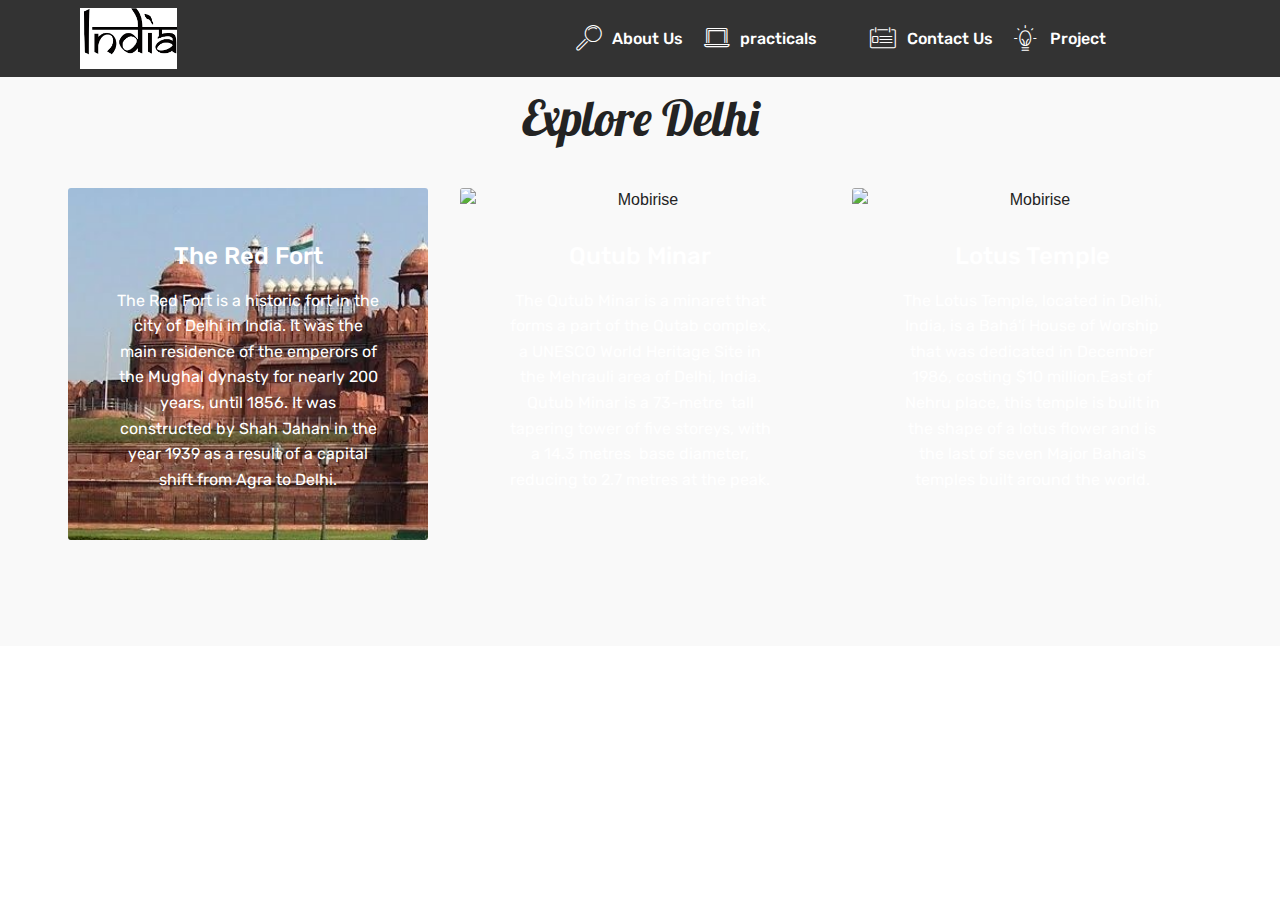
==== commit 5f091f4c: "create github pages" ====
--- a/delhi1.html
+++ b/delhi1.html
@@ -76,7 +76,7 @@
     </nav>
 </section>
 
-<section class="engine"><a href="https://mobirise.ws/l">html website builder</a></section><section class="features13 cid-qKVm4qKJah" id="features13-k">
+<section class="engine"><a href="https://mobirise.ws/d">best website software</a></section><section class="features13 cid-qKVm4qKJah" id="features13-k">
 
     
 
@@ -87,29 +87,29 @@
         <div class="media-container-row container">
             <div class="card col-12 col-md-6 p-5 m-3 align-center col-lg-4">
                 <div class="card-img">
-                    <img src="assets/images/jumbotron.jpg" alt="Mobirise">
+                    <img src="assets/images/raj2-480x360.jpg" alt="Mobirise" title="">
                 </div>
                 <h4 class="card-title py-2 mbr-fonts-style display-5">The Red Fort</h4>
                 <p class="mbr-text mbr-fonts-style display-7">
-                    Mobirise offers several themes that include sliders, galleries, article blocks and many more.
+                    The Red Fort is a historic fort in the city of Delhi in India. It was the main residence of the emperors of the Mughal dynasty for nearly 200 years, until 1856. It was constructed by Shah Jahan in the year 1939 as a result of a capital shift from Agra to Delhi.
                 </p>
             </div>
             <div class="card col-12 col-md-6 p-5 m-3 align-center col-lg-4">
                 <div class="card-img">
-                    <img src="assets/images/jumbotron2.jpg" alt="Mobirise">
+                    <img src="assets/images/qm-1-670x521.jpg" alt="Mobirise" title="">
                 </div>
                 <h4 class="card-title py-2 mbr-fonts-style display-5">Qutub Minar</h4>
                 <p class="mbr-text mbr-fonts-style display-7">
-                    Drop the blocks into the page, edit content inline and publish - no technical skills required.
+                    The Qutub Minar is a minaret that forms a part of the Qutab complex, a UNESCO World Heritage Site in the Mehrauli area of Delhi, India. Qutub Minar is a 73-metre &nbsp;tall tapering tower of five storeys, with a 14.3 metres &nbsp;base diameter, reducing to 2.7 metres at the peak.
                 </p>
             </div>
             <div class="card col-12 col-md-6 p-5 m-3 align-center col-lg-4">
                 <div class="card-img">
-                    <img src="assets/images/background5.jpg" alt="Mobirise">
+                    <img src="assets/images/lt-1-575x430.jpg" alt="Mobirise" title="">
                 </div>
                 <h4 class="card-title py-2 mbr-fonts-style display-5">Lotus Temple</h4>
                 <p class="mbr-text mbr-fonts-style display-7">
-                    Mobirise gives you the freedom to develop as many websites as you like given the fact that it is a desktop app.
+                    The Lotus Temple, located in Delhi, India, is a Bahá'í House of Worship that was dedicated in December 1986, costing $10 million.East of Nehru place, this temple is built in the shape of a lotus flower and is the last of seven Major Bahai's temples built around the world.
                 </p>
             </div>    
         </div>
